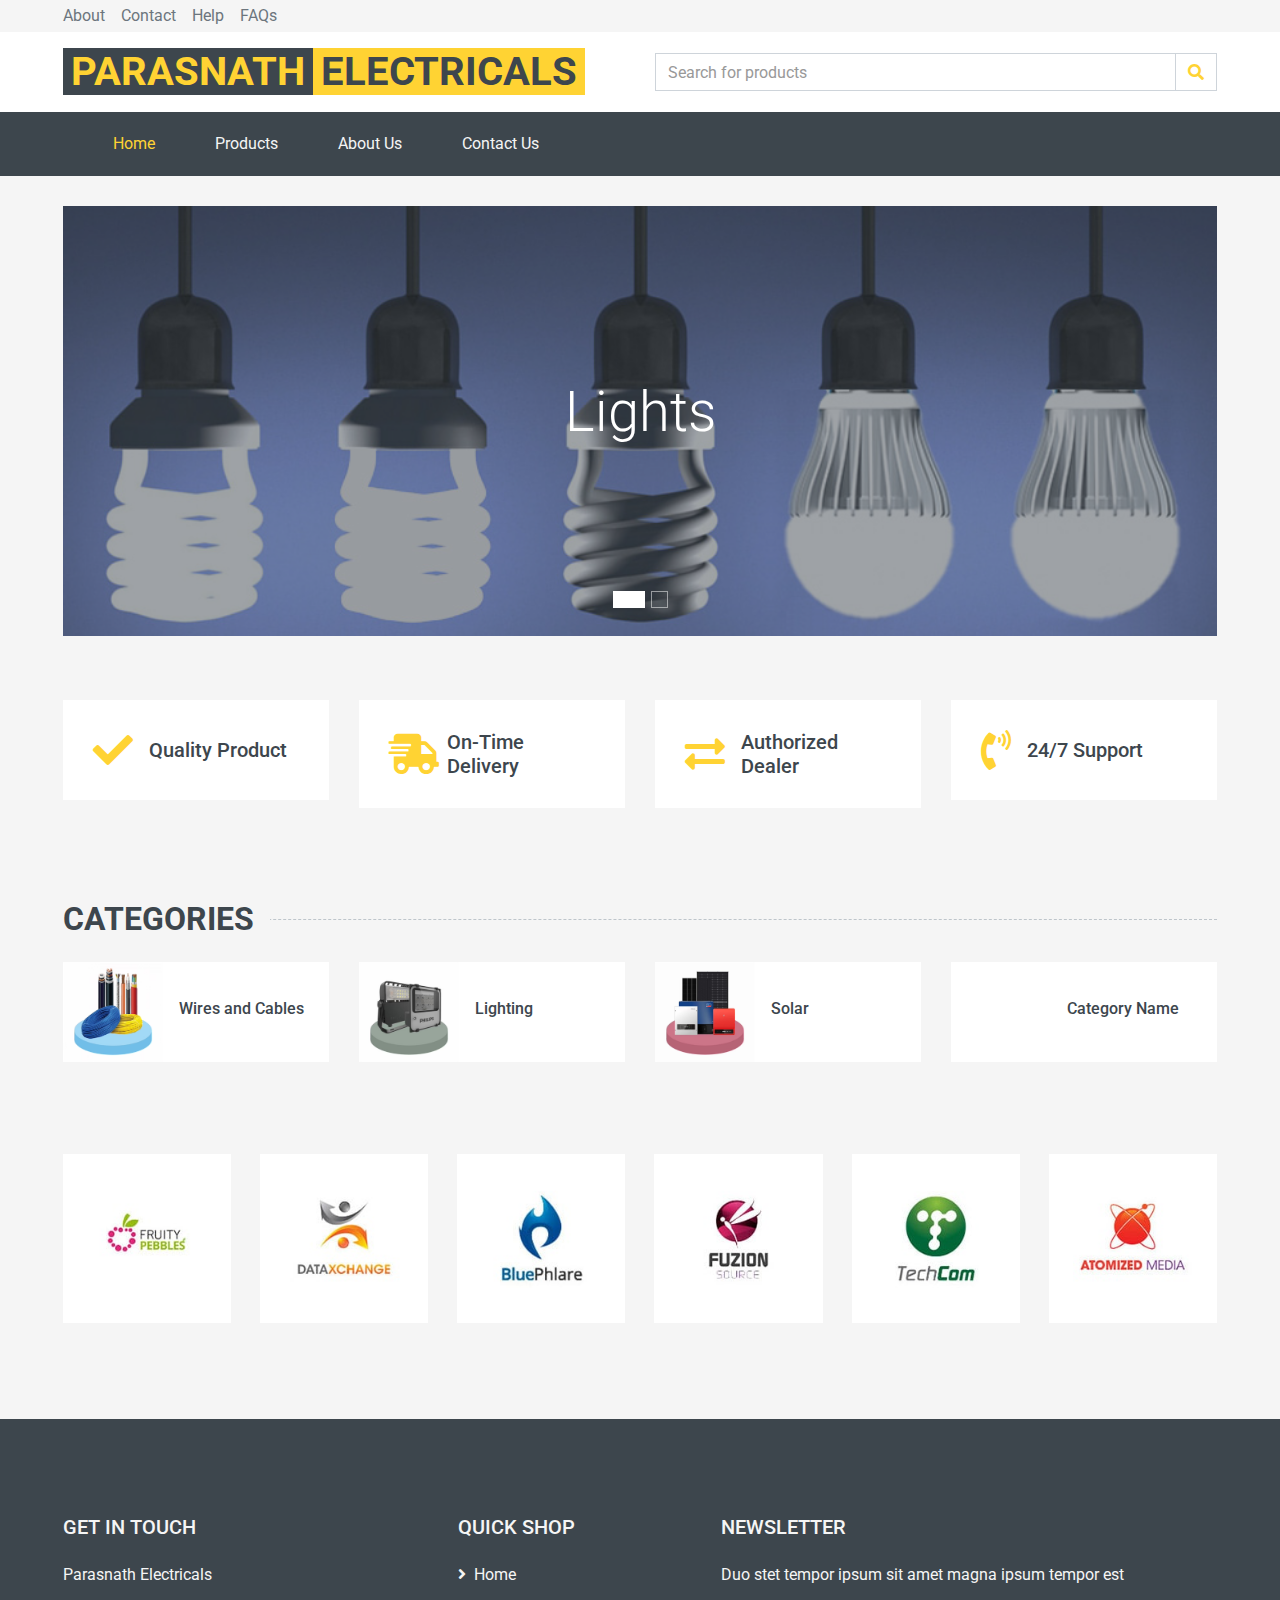
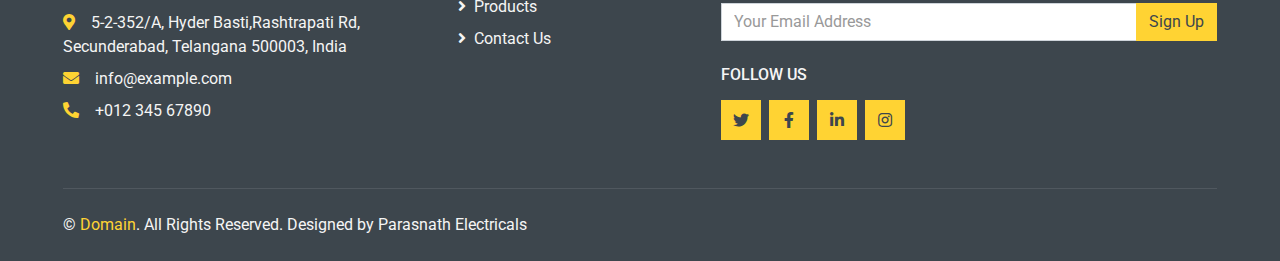
==== index.html @ a68b4e2e "Model Website" ====
<!DOCTYPE html>
<html lang="en">

<head>
    <meta charset="utf-8">
    <title>PARASNATH EECTRICALS</title>
    <meta content="width=device-width, initial-scale=1.0" name="viewport">
    

    <!-- Favicon -->
    <link href="img/favicon.ico" rel="icon">

    <!-- Google Web Fonts -->
    <link rel="preconnect" href="https://fonts.gstatic.com">
    <link href="https://fonts.googleapis.com/css2?family=Roboto:wght@400;500;700&display=swap" rel="stylesheet">  

    <!-- Font Awesome -->
    <link href="https://cdnjs.cloudflare.com/ajax/libs/font-awesome/5.10.0/css/all.min.css" rel="stylesheet">

    <!-- Libraries Stylesheet -->
    <link href="lib/animate/animate.min.css" rel="stylesheet">
    <link href="lib/owlcarousel/assets/owl.carousel.min.css" rel="stylesheet">

    <!-- Customized Bootstrap Stylesheet -->
    <link href="css/style.css" rel="stylesheet">
</head>

<body>
    <!-- Topbar Start -->
    <div class="container-fluid">
        <div class="row bg-secondary py-1 px-xl-5">
            <div class="col-lg-6 d-none d-lg-block">
                <div class="d-inline-flex align-items-center h-100">
                    <a class="text-body mr-3" href="">About</a>
                    <a class="text-body mr-3" href="">Contact</a>
                    <a class="text-body mr-3" href="">Help</a>
                    <a class="text-body mr-3" href="">FAQs</a>
                </div>
            </div>
           <!--  <div class="col-lg-6 text-center text-lg-right">
                <div class="d-inline-flex align-items-center">
                    <div class="btn-group">
                        <button type="button" class="btn btn-sm btn-light dropdown-toggle" data-toggle="dropdown">My Account</button>
                        <div class="dropdown-menu dropdown-menu-right">
                            <button class="dropdown-item" type="button">Sign in</button>
                            <button class="dropdown-item" type="button">Sign up</button>
                        </div>
                    </div>
                    <div class="btn-group mx-2">
                        <button type="button" class="btn btn-sm btn-light dropdown-toggle" data-toggle="dropdown">USD</button>
                        <div class="dropdown-menu dropdown-menu-right">
                            <button class="dropdown-item" type="button">EUR</button>
                            <button class="dropdown-item" type="button">GBP</button>
                            <button class="dropdown-item" type="button">CAD</button>
                        </div>
                    </div>
                    <div class="btn-group">
                        <button type="button" class="btn btn-sm btn-light dropdown-toggle" data-toggle="dropdown">EN</button>
                        <div class="dropdown-menu dropdown-menu-right">
                            <button class="dropdown-item" type="button">FR</button>
                            <button class="dropdown-item" type="button">AR</button>
                            <button class="dropdown-item" type="button">RU</button>
                        </div>
                    </div>
                </div>
                <div class="d-inline-flex align-items-center d-block d-lg-none">
                    <a href="" class="btn px-0 ml-2">
                        <i class="fas fa-heart text-dark"></i>
                        <span class="badge text-dark border border-dark rounded-circle" style="padding-bottom: 2px;">0</span>
                    </a>
                    <a href="" class="btn px-0 ml-2">
                        <i class="fas fa-shopping-cart text-dark"></i>
                        <span class="badge text-dark border border-dark rounded-circle" style="padding-bottom: 2px;">0</span>
                    </a>
                </div>
            </div> -->
        </div> 
        <div class="row align-items-center bg-light py-3 px-xl-5 d-none d-lg-flex">
            <div class="col-lg-6">
                <a href="" class="text-decoration-none">
                    <span class="h1 text-uppercase text-primary bg-dark px-2">PARASNATH</span>
                    <span class="h1 text-uppercase text-dark bg-primary px-2 ml-n1">ELECTRICALS</span>
                </a>
            </div>
            <div class="col-lg-6 col-6 text-left">
                <form action="">
                    <div class="input-group">
                        <input type="text" class="form-control" placeholder="Search for products">
                        <div class="input-group-append">
                            <span class="input-group-text bg-transparent text-primary">
                                <i class="fa fa-search"></i>
                            </span>
                        </div>
                    </div>
                </form>
            </div>
            <!-- <div class="col-lg-4 col-6 text-right">
                <p class="m-0" >Conatct US</p>
                <h5 class="m-0">+(91) 9999999999</h5>
            </div> -->
        </div>
    </div>
    <!-- Topbar End -->


    <!-- Navbar Start -->
    <div class="container-fluid bg-dark mb-30">
        <div class="row px-xl-5">
            <div class="col-lg-9">
                <nav class="navbar navbar-expand-lg bg-dark navbar-dark py-3 py-lg-0 px-0">
                    <a href="" class="text-decoration-none d-block d-lg-none">
                        <span class="h1 text-uppercase text-dark bg-light px-2">Multi</span>
                        <span class="h1 text-uppercase text-light bg-primary px-2 ml-n1">Shop</span>
                    </a>
                    
                    <div class="collapse navbar-collapse justify-content-between" id="navbarCollapse">
                        <div class="navbar-nav mr-auto py-0">
                            <a href="index.html" class="nav-item nav-link active" style="padding-left:50px;">Home</a>
                            <a href="shop.html" class="nav-item nav-link" style="padding-left:50px;">Products</a>
                            <a href="detail.html" class="nav-item nav-link" style="padding-left:50px;">About Us</a>
                            <!-- <div class="nav-item dropdown">
                                <a href="#" class="nav-link dropdown-toggle" data-toggle="dropdown">Pages <i class="fa fa-angle-down mt-1"></i></a>
                                <div class="dropdown-menu bg-primary rounded-0 border-0 m-0">
                                    <a href="cart.html" class="dropdown-item">Shopping Cart</a>
                                    <a href="checkout.html" class="dropdown-item">Checkout</a>
                                </div> -->
                           
                            
                            <a href="contact.html" class="nav-item nav-link" style="padding-left:50px;">Contact Us</a>
                        </div>
                        </div>
                       <!--  <div class="navbar-nav ml-auto py-0 d-none d-lg-block">
                            <a href="" class="btn px-0">
                                <i class="fas fa-heart text-primary"></i>
                                <span class="badge text-secondary border border-secondary rounded-circle" style="padding-bottom: 2px;">0</span>
                            </a>
                            <a href="" class="btn px-0 ml-3">
                                <i class="fas fa-shopping-cart text-primary"></i>
                                <span class="badge text-secondary border border-secondary rounded-circle" style="padding-bottom: 2px;">0</span>
                            </a>
                        </div> -->
                    </div>
                </nav>
            </div>
        </div>
    </div>
    <!-- Navbar End -->


    <!-- Carousel Start -->
    <div class="container-fluid mb-3">
        <div class="row px-xl-5">
            <div class="col-lg-12">
                <div id="header-carousel" class="carousel slide carousel-fade mb-30 mb-lg-0" data-ride="carousel">
                    <ol class="carousel-indicators">
                        <li data-target="#header-carousel" data-slide-to="0" class="active"></li>
                        <li data-target="#header-carousel" data-slide-to="1"></li>
                        <!-- <li data-target="#header-carousel" data-slide-to="2"></li> -->
                    </ol>
                    <div class="carousel-inner">
                        <div class="carousel-item position-relative active" style="height: 430px;">
                            <img class="position-absolute w-100 h-100" src="img/carousel-1.jpg" style="object-fit: cover;">
                            <div class="carousel-caption d-flex flex-column align-items-center justify-content-center">
                                <div class="p-3" style="max-width: 700px;">
                                    <h1 class="display-4 text-white mb-3 animate__animated animate__fadeInDown">Lights</h1>
                                </div>
                            </div>
                        </div>
                        <div class="carousel-item position-relative" style="height: 430px;">
                            <img class="position-absolute w-100 h-100" src="img/carousel-2.png" style="object-fit:fill;">
                            <div class="carousel-caption d-flex flex-column align-items-center justify-content-center">
                                <div class="p-3" style="max-width: 700px;">
                                    <h1 class="display-4 text-white mb-3 animate__animated animate__fadeInDown">POLYCAB</h1>
                                  </div>
                            </div>
                        </div>
                        <!-- <div class="carousel-item position-relative" style="height: 430px;">
                            <img class="position-absolute w-100 h-100" src="img/carousel-3.jpg" style="object-fit: cover;">
                            <div class="carousel-caption d-flex flex-column align-items-center justify-content-center">
                                <div class="p-3" style="max-width: 700px;">
                                    <h1 class="display-4 text-white mb-3 animate__animated animate__fadeInDown">Kids Fashion</h1>
                                 </div>
                            </div>
                        </div> -->
                    </div>
                </div>
            </div>
            <!-- <div class="col-lg-4">
                <div class="product-offer mb-30" style="height: 200px;">
                    <img class="img-fluid" src="img/offer-1.jpg" alt="">
                    <div class="offer-text">
                        <h6 class="text-white text-uppercase">Save 20%</h6>
                        <h3 class="text-white mb-3">Special Offer</h3>
                        <a href="" class="btn btn-primary">Shop Now</a>
                    </div>
                </div>
                <div class="product-offer mb-30" style="height: 200px;">
                    <img class="img-fluid" src="img/offer-2.jpg" alt="">
                    <div class="offer-text">
                        <h6 class="text-white text-uppercase">Save 20%</h6>
                        <h3 class="text-white mb-3">Special Offer</h3>
                        <a href="" class="btn btn-primary">Shop Now</a>
                    </div>
                </div>
            </div> -->
        </div>
    </div>
    <!-- Carousel End -->


    <!-- Featured Start -->
    <div class="container-fluid pt-5">
        <div class="row px-xl-5 pb-3">
            <div class="col-lg-3 col-md-6 col-sm-12 pb-1">
                <div class="d-flex align-items-center bg-light mb-4" style="padding: 30px;">
                    <h1 class="fa fa-check text-primary m-0 mr-3"></h1>
                    <h5 class="font-weight-semi-bold m-0">Quality Product</h5>
                </div>
            </div>
            <div class="col-lg-3 col-md-6 col-sm-12 pb-1">
                <div class="d-flex align-items-center bg-light mb-4" style="padding: 30px;">
                    <h1 class="fa fa-shipping-fast text-primary m-0 mr-2"></h1>
                    <h5 class="font-weight-semi-bold m-0">On-Time Delivery</h5>
                </div>
            </div>
            <div class="col-lg-3 col-md-6 col-sm-12 pb-1">
                <div class="d-flex align-items-center bg-light mb-4" style="padding: 30px;">
                    <h1 class="fas fa-exchange-alt text-primary m-0 mr-3"></h1>
                    <h5 class="font-weight-semi-bold m-0">Authorized Dealer</h5>
                </div>
            </div>
            <div class="col-lg-3 col-md-6 col-sm-12 pb-1">
                <div class="d-flex align-items-center bg-light mb-4" style="padding: 30px;">
                    <h1 class="fa fa-phone-volume text-primary m-0 mr-3"></h1>
                    <h5 class="font-weight-semi-bold m-0">24/7 Support</h5>
                </div>
            </div>
        </div>
    </div>
    <!-- Featured End -->


    <!-- Categories Start -->
    <div class="container-fluid pt-5">
        <h2 class="section-title position-relative text-uppercase mx-xl-5 mb-4"><span class="bg-secondary pr-3">Categories</span></h2>
        <div class="row px-xl-5 pb-3">
            <div class="col-lg-3 col-md-4 col-sm-6 pb-1">
                <a class="text-decoration-none" href="">
                    <div class="cat-item d-flex align-items-center mb-4">
                        <div class="overflow-hidden" style="width: 100px; height: 100px;">
                            <img class="img-fluid" src="img/Wires_Cables.jpg" alt="">
                        </div>
                        <div class="flex-fill pl-3">
                            <h6>Wires and Cables</h6>
                            <!-- <small class="text-body">100 Products</small> -->
                        </div>
                    </div>
                </a>
            </div>
            <div class="col-lg-3 col-md-4 col-sm-6 pb-1">
                <a class="text-decoration-none" href="">
                    <div class="cat-item img-zoom d-flex align-items-center mb-4">
                        <div class="overflow-hidden" style="width: 100px; height: 100px;">
                            <img class="img-fluid" src="img/Lighting.jpg" alt="">
                        </div>
                        <div class="flex-fill pl-3">
                            <h6>Lighting</h6>
                            <!-- <small class="text-body">100 Products</small> -->
                        </div>
                    </div>
                </a>
            </div>
            <div class="col-lg-3 col-md-4 col-sm-6 pb-1">
                <a class="text-decoration-none" href="">
                    <div class="cat-item img-zoom d-flex align-items-center mb-4">
                        <div class="overflow-hidden" style="width: 100px; height: 100px;">
                            <img class="img-fluid" src="img/Solar.jpg" alt="">
                        </div>
                        <div class="flex-fill pl-3">
                            <h6>Solar</h6>
                            <!-- <small class="text-body">100 Products</small> -->
                        </div>
                    </div>
                </a>
            </div>
            <div class="col-lg-3 col-md-4 col-sm-6 pb-1">
                <a class="text-decoration-none" href="">
                    <div class="cat-item img-zoom d-flex align-items-center mb-4">
                        <div class="overflow-hidden" style="width: 100px; height: 100px;">
                            <img class="img-fluid" src="img/cat-45.jpg" alt="">
                        </div>
                        <div class="flex-fill pl-3">
                            <h6>Category Name</h6>
                            <!-- <small class="text-body">100 Products</small> -->
                        </div>
                    </div>
                </a>
            </div>
            <!-- 
            <div class="col-lg-3 col-md-4 col-sm-6 pb-1">
                <a class="text-decoration-none" href="">
                    <div class="cat-item img-zoom d-flex align-items-center mb-4">
                        <div class="overflow-hidden" style="width: 100px; height: 100px;">
                            <img class="img-fluid" src="img/cat-4.jpg" alt="">
                        </div>
                        <div class="flex-fill pl-3">
                            <h6>Category Name</h6>
                            <small class="text-body">100 Products</small>
                        </div>
                    </div>
                </a>
            </div>
            <div class="col-lg-3 col-md-4 col-sm-6 pb-1">
                <a class="text-decoration-none" href="">
                    <div class="cat-item img-zoom d-flex align-items-center mb-4">
                        <div class="overflow-hidden" style="width: 100px; height: 100px;">
                            <img class="img-fluid" src="img/cat-3.jpg" alt="">
                        </div>
                        <div class="flex-fill pl-3">
                            <h6>Category Name</h6>
                            <small class="text-body">100 Products</small>
                        </div>
                    </div>
                </a>
            </div>
            <div class="col-lg-3 col-md-4 col-sm-6 pb-1">
                <a class="text-decoration-none" href="">
                    <div class="cat-item img-zoom d-flex align-items-center mb-4">
                        <div class="overflow-hidden" style="width: 100px; height: 100px;">
                            <img class="img-fluid" src="img/cat-2.jpg" alt="">
                        </div>
                        <div class="flex-fill pl-3">
                            <h6>Category Name</h6>
                            <small class="text-body">100 Products</small>
                        </div>
                    </div>
                </a>
            </div>
            <div class="col-lg-3 col-md-4 col-sm-6 pb-1">
                <a class="text-decoration-none" href="">
                    <div class="cat-item img-zoom d-flex align-items-center mb-4">
                        <div class="overflow-hidden" style="width: 100px; height: 100px;">
                            <img class="img-fluid" src="img/cat-1.jpg" alt="">
                        </div>
                        <div class="flex-fill pl-3">
                            <h6>Category Name</h6>
                            <small class="text-body">100 Products</small>
                        </div>
                    </div>
                </a>
            </div>
            <div class="col-lg-3 col-md-4 col-sm-6 pb-1">
                <a class="text-decoration-none" href="">
                    <div class="cat-item img-zoom d-flex align-items-center mb-4">
                        <div class="overflow-hidden" style="width: 100px; height: 100px;">
                            <img class="img-fluid" src="img/cat-2.jpg" alt="">
                        </div>
                        <div class="flex-fill pl-3">
                            <h6>Category Name</h6>
                            <small class="text-body">100 Products</small>
                        </div>
                    </div>
                </a>
            </div>
            <div class="col-lg-3 col-md-4 col-sm-6 pb-1">
                <a class="text-decoration-none" href="">
                    <div class="cat-item img-zoom d-flex align-items-center mb-4">
                        <div class="overflow-hidden" style="width: 100px; height: 100px;">
                            <img class="img-fluid" src="img/cat-1.jpg" alt="">
                        </div>
                        <div class="flex-fill pl-3">
                            <h6>Category Name</h6>
                            <small class="text-body">100 Products</small>
                        </div>
                    </div>
                </a>
            </div>
            <div class="col-lg-3 col-md-4 col-sm-6 pb-1">
                <a class="text-decoration-none" href="">
                    <div class="cat-item img-zoom d-flex align-items-center mb-4">
                        <div class="overflow-hidden" style="width: 100px; height: 100px;">
                            <img class="img-fluid" src="img/cat-4.jpg" alt="">
                        </div>
                        <div class="flex-fill pl-3">
                            <h6>Category Name</h6>
                            <small class="text-body">100 Products</small>
                        </div>
                    </div>
                </a>
            </div>
            <div class="col-lg-3 col-md-4 col-sm-6 pb-1">
                <a class="text-decoration-none" href="">
                    <div class="cat-item img-zoom d-flex align-items-center mb-4">
                        <div class="overflow-hidden" style="width: 100px; height: 100px;">
                            <img class="img-fluid" src="img/cat-3.jpg" alt="">
                        </div>
                        <div class="flex-fill pl-3">
                            <h6>Category Name</h6>
                            <small class="text-body">100 Products</small>
                        </div>
                    </div>
                </a>
            </div> -->
        </div>
    </div>
    <!-- Categories End -->

    <!-- Vendor Start -->
    <div class="container-fluid py-5">
        <div class="row px-xl-5">
            <div class="col">
                <div class="owl-carousel vendor-carousel">
                    <div class="bg-light p-4">
                        <img src="img/vendor-1.jpg" alt="">
                    </div>
                    <div class="bg-light p-4">
                        <img src="img/vendor-2.jpg" alt="">
                    </div>
                    <div class="bg-light p-4">
                        <img src="img/vendor-3.jpg" alt="">
                    </div>
                    <div class="bg-light p-4">
                        <img src="img/vendor-4.jpg" alt="">
                    </div>
                    <div class="bg-light p-4">
                        <img src="img/vendor-5.jpg" alt="">
                    </div>
                    <div class="bg-light p-4">
                        <img src="img/vendor-6.jpg" alt="">
                    </div>
                    <div class="bg-light p-4">
                        <img src="img/vendor-7.jpg" alt="">
                    </div>
                    <div class="bg-light p-4">
                        <img src="img/vendor-8.jpg" alt="">
                    </div>
                </div>
            </div>
        </div>
    </div>
    <!-- Vendor End -->


    <!-- Footer Start -->
    <div class="container-fluid bg-dark text-secondary mt-5 pt-5">
        <div class="row px-xl-5 pt-5">
            <div class="col-lg-4 col-md-12 mb-5 pr-3 pr-xl-5">
                <h5 class="text-secondary text-uppercase mb-4">Get In Touch</h5>
                <p class="mb-4">Parasnath Electricals</p>
                <p class="mb-2"><i class="fa fa-map-marker-alt text-primary mr-3"></i>5-2-352/A, Hyder Basti,Rashtrapati Rd, Secunderabad, Telangana 500003, India</p>
                <p class="mb-2"><i class="fa fa-envelope text-primary mr-3"></i>info@example.com</p>
                <p class="mb-0"><i class="fa fa-phone-alt text-primary mr-3"></i>+012 345 67890</p>
            </div>
            <div class="col-lg-8 col-md-12">
                <div class="row">
                    <div class="col-md-4 mb-5">
                        <h5 class="text-secondary text-uppercase mb-4">Quick Shop</h5>
                        <div class="d-flex flex-column justify-content-start">
                            <a class="text-secondary mb-2" href="#"><i class="fa fa-angle-right mr-2"></i>Home</a>
                            <a class="text-secondary mb-2" href="#"><i class="fa fa-angle-right mr-2"></i>Products</a>
                            <a class="text-secondary" href="#"><i class="fa fa-angle-right mr-2"></i>Contact Us</a>
                        </div>
                    </div>
                    
                    <div class="col-md-8 mb-5">
                        <h5 class="text-secondary text-uppercase mb-4">Newsletter</h5>
                        <p>Duo stet tempor ipsum sit amet magna ipsum tempor est</p>
                        <form action="">
                            <div class="input-group">
                                <input type="text" class="form-control" placeholder="Your Email Address">
                                <div class="input-group-append">
                                    <button class="btn btn-primary">Sign Up</button>
                                </div>
                            </div>
                        </form>
                        <h6 class="text-secondary text-uppercase mt-4 mb-3">Follow Us</h6>
                        <div class="d-flex">
                            <a class="btn btn-primary btn-square mr-2" href="#"><i class="fab fa-twitter"></i></a>
                            <a class="btn btn-primary btn-square mr-2" href="#"><i class="fab fa-facebook-f"></i></a>
                            <a class="btn btn-primary btn-square mr-2" href="#"><i class="fab fa-linkedin-in"></i></a>
                            <a class="btn btn-primary btn-square" href="#"><i class="fab fa-instagram"></i></a>
                        </div>
                    </div>
                </div>
            </div>
        </div>
        <div class="row border-top mx-xl-5 py-4" style="border-color: rgba(256, 256, 256, .1) !important;">
            <div class="col-md-6 px-xl-0">
                <p class="mb-md-0 text-center text-md-left text-secondary">
                    &copy; <a class="text-primary" href="#">Domain</a>. All Rights Reserved. Designed
                    by Parasnath Electricals</a>
                </p>
            </div>
          
        </div>
    </div>
    
    <!-- Footer End -->


    <!-- Back to Top -->
    <a href="#" class="btn btn-primary back-to-top"><i class="fa fa-angle-double-up"></i></a>


    <!-- JavaScript Libraries -->
    <script src="https://code.jquery.com/jquery-3.4.1.min.js"></script>
    <script src="https://stackpath.bootstrapcdn.com/bootstrap/4.4.1/js/bootstrap.bundle.min.js"></script>
    <script src="lib/easing/easing.min.js"></script>
    <script src="lib/owlcarousel/owl.carousel.min.js"></script>

    <!-- Contact Javascript File -->
    <script src="mail/jqBootstrapValidation.min.js"></script>
    <script src="mail/contact.js"></script>

    <!-- Template Javascript -->
    <script src="js/main.js"></script>
</body>

</html>
---- css/style.css ----
/******* Bootstrap Theming ********/
/*!
 * Bootstrap v4.5.3 (https://getbootstrap.com/)
 * Copyright 2011-2020 The Bootstrap Authors
 * Copyright 2011-2020 Twitter, Inc.
 * Licensed under MIT (https://github.com/twbs/bootstrap/blob/main/LICENSE)
 */
:root {
  --blue: #007bff;
  --indigo: #6610f2;
  --purple: #6f42c1;
  --pink: #e83e8c;
  --red: #dc3545;
  --orange: #fd7e14;
  --yellow: #ffc107;
  --green: #28a745;
  --teal: #20c997;
  --cyan: #17a2b8;
  --white: #fff;
  --gray: #6c757d;
  --gray-dark: #343a40;
  --primary: #FFD333;
  --secondary: #F5F5F5;
  --success: #28a745;
  --info: #17a2b8;
  --warning: #ffc107;
  --danger: #dc3545;
  --light: #FFFFFF;
  --dark: #3D464D;
  --breakpoint-xs: 0;
  --breakpoint-sm: 576px;
  --breakpoint-md: 768px;
  --breakpoint-lg: 992px;
  --breakpoint-xl: 1200px;
  --font-family-sans-serif: "Roboto", sans-serif;
  --font-family-monospace: SFMono-Regular, Menlo, Monaco, Consolas, "Liberation Mono", "Courier New", monospace;
}

*,
*::before,
*::after {
  box-sizing: border-box;
}

html {
  font-family: sans-serif;
  line-height: 1.15;
  -webkit-text-size-adjust: 100%;
  -webkit-tap-highlight-color: rgba(0, 0, 0, 0);
}

article, aside, figcaption, figure, footer, header, hgroup, main, nav, section {
  display: block;
}

body {
  margin: 0;
  font-family: "Roboto", sans-serif;
  font-size: 1rem;
  font-weight: 400;
  line-height: 1.5;
  color: #6C757D;
  text-align: left;
  background-color: #F5F5F5;
}

[tabindex="-1"]:focus:not(:focus-visible) {
  outline: 0 !important;
}

hr {
  box-sizing: content-box;
  height: 0;
  overflow: visible;
}

h1, h2, h3, h4, h5, h6 {
  margin-top: 0;
  margin-bottom: 0.5rem;
}

p {
  margin-top: 0;
  margin-bottom: 1rem;
}

abbr[title],
abbr[data-original-title] {
  text-decoration: underline;
  text-decoration: underline dotted;
  cursor: help;
  border-bottom: 0;
  text-decoration-skip-ink: none;
}

address {
  margin-bottom: 1rem;
  font-style: normal;
  line-height: inherit;
}

ol,
ul,
dl {
  margin-top: 0;
  margin-bottom: 1rem;
}

ol ol,
ul ul,
ol ul,
ul ol {
  margin-bottom: 0;
}

dt {
  font-weight: 700;
}

dd {
  margin-bottom: .5rem;
  margin-left: 0;
}

blockquote {
  margin: 0 0 1rem;
}

b,
strong {
  font-weight: bolder;
}

small {
  font-size: 80%;
}

sub,
sup {
  position: relative;
  font-size: 75%;
  line-height: 0;
  vertical-align: baseline;
}

sub {
  bottom: -.25em;
}

sup {
  top: -.5em;
}

a {
  color: #FFD333;
  text-decoration: none;
  background-color: transparent;
}

a:hover {
  color: #e6b400;
  text-decoration: underline;
}

a:not([href]):not([class]) {
  color: inherit;
  text-decoration: none;
}

a:not([href]):not([class]):hover {
  color: inherit;
  text-decoration: none;
}

pre,
code,
kbd,
samp {
  font-family: SFMono-Regular, Menlo, Monaco, Consolas, "Liberation Mono", "Courier New", monospace;
  font-size: 1em;
}

pre {
  margin-top: 0;
  margin-bottom: 1rem;
  overflow: auto;
  -ms-overflow-style: scrollbar;
}

figure {
  margin: 0 0 1rem;
}

img {
  vertical-align: middle;
  border-style: none;
}

svg {
  overflow: hidden;
  vertical-align: middle;
}

table {
  border-collapse: collapse;
}

caption {
  padding-top: 0.75rem;
  padding-bottom: 0.75rem;
  color: #6c757d;
  text-align: left;
  caption-side: bottom;
}

th {
  text-align: inherit;
  text-align: -webkit-match-parent;
}

label {
  display: inline-block;
  margin-bottom: 0.5rem;
}

button {
  border-radius: 0;
}

button:focus {
  outline: 1px dotted;
  outline: 5px auto -webkit-focus-ring-color;
}

input,
button,
select,
optgroup,
textarea {
  margin: 0;
  font-family: inherit;
  font-size: inherit;
  line-height: inherit;
}

button,
input {
  overflow: visible;
}

button,
select {
  text-transform: none;
}

[role="button"] {
  cursor: pointer;
}

select {
  word-wrap: normal;
}

button,
[type="button"],
[type="reset"],
[type="submit"] {
  -webkit-appearance: button;
}

button:not(:disabled),
[type="button"]:not(:disabled),
[type="reset"]:not(:disabled),
[type="submit"]:not(:disabled) {
  cursor: pointer;
}

button::-moz-focus-inner,
[type="button"]::-moz-focus-inner,
[type="reset"]::-moz-focus-inner,
[type="submit"]::-moz-focus-inner {
  padding: 0;
  border-style: none;
}

input[type="radio"],
input[type="checkbox"] {
  box-sizing: border-box;
  padding: 0;
}

textarea {
  overflow: auto;
  resize: vertical;
}

fieldset {
  min-width: 0;
  padding: 0;
  margin: 0;
  border: 0;
}

legend {
  display: block;
  width: 100%;
  max-width: 100%;
  padding: 0;
  margin-bottom: .5rem;
  font-size: 1.5rem;
  line-height: inherit;
  color: inherit;
  white-space: normal;
}

@media (max-width: 1200px) {
  legend {
    font-size: calc(1.275rem + 0.3vw) ;
  }
}

progress {
  vertical-align: baseline;
}

[type="number"]::-webkit-inner-spin-button,
[type="number"]::-webkit-outer-spin-button {
  height: auto;
}

[type="search"] {
  outline-offset: -2px;
  -webkit-appearance: none;
}

[type="search"]::-webkit-search-decoration {
  -webkit-appearance: none;
}

::-webkit-file-upload-button {
  font: inherit;
  -webkit-appearance: button;
}

output {
  display: inline-block;
}

summary {
  display: list-item;
  cursor: pointer;
}

template {
  display: none;
}

[hidden] {
  display: none !important;
}

h1, h2, h3, h4, h5, h6,
.h1, .h2, .h3, .h4, .h5, .h6 {
  margin-bottom: 0.5rem;
  font-weight: 500;
  line-height: 1.2;
  color: #3D464D;
}

h1, .h1 {
  font-size: 2.5rem;
}

@media (max-width: 1200px) {
  h1, .h1 {
    font-size: calc(1.375rem + 1.5vw) ;
  }
}

h2, .h2 {
  font-size: 2rem;
}

@media (max-width: 1200px) {
  h2, .h2 {
    font-size: calc(1.325rem + 0.9vw) ;
  }
}

h3, .h3 {
  font-size: 1.75rem;
}

@media (max-width: 1200px) {
  h3, .h3 {
    font-size: calc(1.3rem + 0.6vw) ;
  }
}

h4, .h4 {
  font-size: 1.5rem;
}

@media (max-width: 1200px) {
  h4, .h4 {
    font-size: calc(1.275rem + 0.3vw) ;
  }
}

h5, .h5 {
  font-size: 1.25rem;
}

h6, .h6 {
  font-size: 1rem;
}

.lead {
  font-size: 1.25rem;
  font-weight: 300;
}

.display-1 {
  font-size: 6rem;
  font-weight: 300;
  line-height: 1.2;
}

@media (max-width: 1200px) {
  .display-1 {
    font-size: calc(1.725rem + 5.7vw) ;
  }
}

.display-2 {
  font-size: 5.5rem;
  font-weight: 300;
  line-height: 1.2;
}

@media (max-width: 1200px) {
  .display-2 {
    font-size: calc(1.675rem + 5.1vw) ;
  }
}

.display-3 {
  font-size: 4.5rem;
  font-weight: 300;
  line-height: 1.2;
}

@media (max-width: 1200px) {
  .display-3 {
    font-size: calc(1.575rem + 3.9vw) ;
  }
}

.display-4 {
  font-size: 3.5rem;
  font-weight: 300;
  line-height: 1.2;
}

@media (max-width: 1200px) {
  .display-4 {
    font-size: calc(1.475rem + 2.7vw) ;
  }
}

hr {
  margin-top: 1rem;
  margin-bottom: 1rem;
  border: 0;
  border-top: 1px solid rgba(0, 0, 0, 0.1);
}

small,
.small {
  font-size: 80%;
  font-weight: 400;
}

mark,
.mark {
  padding: 0.2em;
  background-color: #fcf8e3;
}

.list-unstyled {
  padding-left: 0;
  list-style: none;
}

.list-inline {
  padding-left: 0;
  list-style: none;
}

.list-inline-item {
  display: inline-block;
}

.list-inline-item:not(:last-child) {
  margin-right: 0.5rem;
}

.initialism {
  font-size: 90%;
  text-transform: uppercase;
}

.blockquote {
  margin-bottom: 1rem;
  font-size: 1.25rem;
}

.blockquote-footer {
  display: block;
  font-size: 80%;
  color: #6c757d;
}

.blockquote-footer::before {
  content: "\2014\00A0";
}

.img-fluid {
  max-width: 100%;
  height: auto;
}

.img-thumbnail {
  padding: 0.25rem;
  background-color: #F5F5F5;
  border: 1px solid #dee2e6;
  max-width: 100%;
  height: auto;
}

.figure {
  display: inline-block;
}

.figure-img {
  margin-bottom: 0.5rem;
  line-height: 1;
}

.figure-caption {
  font-size: 90%;
  color: #6c757d;
}

code {
  font-size: 87.5%;
  color: #e83e8c;
  word-wrap: break-word;
}

a > code {
  color: inherit;
}

kbd {
  padding: 0.2rem 0.4rem;
  font-size: 87.5%;
  color: #fff;
  background-color: #212529;
}

kbd kbd {
  padding: 0;
  font-size: 100%;
  font-weight: 700;
}

pre {
  display: block;
  font-size: 87.5%;
  color: #212529;
}

pre code {
  font-size: inherit;
  color: inherit;
  word-break: normal;
}

.pre-scrollable {
  max-height: 340px;
  overflow-y: scroll;
}

.container,
.container-fluid,
.container-sm,
.container-md,
.container-lg,
.container-xl {
  width: 100%;
  padding-right: 15px;
  padding-left: 15px;
  margin-right: auto;
  margin-left: auto;
}

@media (min-width: 576px) {
  .container, .container-sm {
    max-width: 540px;
  }
}

@media (min-width: 768px) {
  .container, .container-sm, .container-md {
    max-width: 720px;
  }
}

@media (min-width: 992px) {
  .container, .container-sm, .container-md, .container-lg {
    max-width: 960px;
  }
}

@media (min-width: 1200px) {
  .container, .container-sm, .container-md, .container-lg, .container-xl {
    max-width: 1140px;
  }
}

.row {
  display: flex;
  flex-wrap: wrap;
  margin-right: -15px;
  margin-left: -15px;
}

.no-gutters {
  margin-right: 0;
  margin-left: 0;
}

.no-gutters > .col,
.no-gutters > [class*="col-"] {
  padding-right: 0;
  padding-left: 0;
}

.col-1, .col-2, .col-3, .col-4, .col-5, .col-6, .col-7, .col-8, .col-9, .col-10, .col-11, .col-12, .col,
.col-auto, .col-sm-1, .col-sm-2, .col-sm-3, .col-sm-4, .col-sm-5, .col-sm-6, .col-sm-7, .col-sm-8, .col-sm-9, .col-sm-10, .col-sm-11, .col-sm-12, .col-sm,
.col-sm-auto, .col-md-1, .col-md-2, .col-md-3, .col-md-4, .col-md-5, .col-md-6, .col-md-7, .col-md-8, .col-md-9, .col-md-10, .col-md-11, .col-md-12, .col-md,
.col-md-auto, .col-lg-1, .col-lg-2, .col-lg-3, .col-lg-4, .col-lg-5, .col-lg-6, .col-lg-7, .col-lg-8, .col-lg-9, .col-lg-10, .col-lg-11, .col-lg-12, .col-lg,
.col-lg-auto, .col-xl-1, .col-xl-2, .col-xl-3, .col-xl-4, .col-xl-5, .col-xl-6, .col-xl-7, .col-xl-8, .col-xl-9, .col-xl-10, .col-xl-11, .col-xl-12, .col-xl,
.col-xl-auto {
  position: relative;
  width: 100%;
  padding-right: 15px;
  padding-left: 15px;
}

.col {
  flex-basis: 0;
  flex-grow: 1;
  max-width: 100%;
}

.row-cols-1 > * {
  flex: 0 0 100%;
  max-width: 100%;
}

.row-cols-2 > * {
  flex: 0 0 50%;
  max-width: 50%;
}

.row-cols-3 > * {
  flex: 0 0 33.33333%;
  max-width: 33.33333%;
}

.row-cols-4 > * {
  flex: 0 0 25%;
  max-width: 25%;
}

.row-cols-5 > * {
  flex: 0 0 20%;
  max-width: 20%;
}

.row-cols-6 > * {
  flex: 0 0 16.66667%;
  max-width: 16.66667%;
}

.col-auto {
  flex: 0 0 auto;
  width: auto;
  max-width: 100%;
}

.col-1 {
  flex: 0 0 8.33333%;
  max-width: 8.33333%;
}

.col-2 {
  flex: 0 0 16.66667%;
  max-width: 16.66667%;
}

.col-3 {
  flex: 0 0 25%;
  max-width: 25%;
}

.col-4 {
  flex: 0 0 33.33333%;
  max-width: 33.33333%;
}

.col-5 {
  flex: 0 0 41.66667%;
  max-width: 41.66667%;
}

.col-6 {
  flex: 0 0 50%;
  max-width: 50%;
}

.col-7 {
  flex: 0 0 58.33333%;
  max-width: 58.33333%;
}

.col-8 {
  flex: 0 0 66.66667%;
  max-width: 66.66667%;
}

.col-9 {
  flex: 0 0 75%;
  max-width: 75%;
}

.col-10 {
  flex: 0 0 83.33333%;
  max-width: 83.33333%;
}

.col-11 {
  flex: 0 0 91.66667%;
  max-width: 91.66667%;
}

.col-12 {
  flex: 0 0 100%;
  max-width: 100%;
}

.order-first {
  order: -1;
}

.order-last {
  order: 13;
}

.order-0 {
  order: 0;
}

.order-1 {
  order: 1;
}

.order-2 {
  order: 2;
}

.order-3 {
  order: 3;
}

.order-4 {
  order: 4;
}

.order-5 {
  order: 5;
}

.order-6 {
  order: 6;
}

.order-7 {
  order: 7;
}

.order-8 {
  order: 8;
}

.order-9 {
  order: 9;
}

.order-10 {
  order: 10;
}

.order-11 {
  order: 11;
}

.order-12 {
  order: 12;
}

.offset-1 {
  margin-left: 8.33333%;
}

.offset-2 {
  margin-left: 16.66667%;
}

.offset-3 {
  margin-left: 25%;
}

.offset-4 {
  margin-left: 33.33333%;
}

.offset-5 {
  margin-left: 41.66667%;
}

.offset-6 {
  margin-left: 50%;
}

.offset-7 {
  margin-left: 58.33333%;
}

.offset-8 {
  margin-left: 66.66667%;
}

.offset-9 {
  margin-left: 75%;
}

.offset-10 {
  margin-left: 83.33333%;
}

.offset-11 {
  margin-left: 91.66667%;
}

@media (min-width: 576px) {
  .col-sm {
    flex-basis: 0;
    flex-grow: 1;
    max-width: 100%;
  }
  .row-cols-sm-1 > * {
    flex: 0 0 100%;
    max-width: 100%;
  }
  .row-cols-sm-2 > * {
    flex: 0 0 50%;
    max-width: 50%;
  }
  .row-cols-sm-3 > * {
    flex: 0 0 33.33333%;
    max-width: 33.33333%;
  }
  .row-cols-sm-4 > * {
    flex: 0 0 25%;
    max-width: 25%;
  }
  .row-cols-sm-5 > * {
    flex: 0 0 20%;
    max-width: 20%;
  }
  .row-cols-sm-6 > * {
    flex: 0 0 16.66667%;
    max-width: 16.66667%;
  }
  .col-sm-auto {
    flex: 0 0 auto;
    width: auto;
    max-width: 100%;
  }
  .col-sm-1 {
    flex: 0 0 8.33333%;
    max-width: 8.33333%;
  }
  .col-sm-2 {
    flex: 0 0 16.66667%;
    max-width: 16.66667%;
  }
  .col-sm-3 {
    flex: 0 0 25%;
    max-width: 25%;
  }
  .col-sm-4 {
    flex: 0 0 33.33333%;
    max-width: 33.33333%;
  }
  .col-sm-5 {
    flex: 0 0 41.66667%;
    max-width: 41.66667%;
  }
  .col-sm-6 {
    flex: 0 0 50%;
    max-width: 50%;
  }
  .col-sm-7 {
    flex: 0 0 58.33333%;
    max-width: 58.33333%;
  }
  .col-sm-8 {
    flex: 0 0 66.66667%;
    max-width: 66.66667%;
  }
  .col-sm-9 {
    flex: 0 0 75%;
    max-width: 75%;
  }
  .col-sm-10 {
    flex: 0 0 83.33333%;
    max-width: 83.33333%;
  }
  .col-sm-11 {
    flex: 0 0 91.66667%;
    max-width: 91.66667%;
  }
  .col-sm-12 {
    flex: 0 0 100%;
    max-width: 100%;
  }
  .order-sm-first {
    order: -1;
  }
  .order-sm-last {
    order: 13;
  }
  .order-sm-0 {
    order: 0;
  }
  .order-sm-1 {
    order: 1;
  }
  .order-sm-2 {
    order: 2;
  }
  .order-sm-3 {
    order: 3;
  }
  .order-sm-4 {
    order: 4;
  }
  .order-sm-5 {
    order: 5;
  }
  .order-sm-6 {
    order: 6;
  }
  .order-sm-7 {
    order: 7;
  }
  .order-sm-8 {
    order: 8;
  }
  .order-sm-9 {
    order: 9;
  }
  .order-sm-10 {
    order: 10;
  }
  .order-sm-11 {
    order: 11;
  }
  .order-sm-12 {
    order: 12;
  }
  .offset-sm-0 {
    margin-left: 0;
  }
  .offset-sm-1 {
    margin-left: 8.33333%;
  }
  .offset-sm-2 {
    margin-left: 16.66667%;
  }
  .offset-sm-3 {
    margin-left: 25%;
  }
  .offset-sm-4 {
    margin-left: 33.33333%;
  }
  .offset-sm-5 {
    margin-left: 41.66667%;
  }
  .offset-sm-6 {
    margin-left: 50%;
  }
  .offset-sm-7 {
    margin-left: 58.33333%;
  }
  .offset-sm-8 {
    margin-left: 66.66667%;
  }
  .offset-sm-9 {
    margin-left: 75%;
  }
  .offset-sm-10 {
    margin-left: 83.33333%;
  }
  .offset-sm-11 {
    margin-left: 91.66667%;
  }
}

@media (min-width: 768px) {
  .col-md {
    flex-basis: 0;
    flex-grow: 1;
    max-width: 100%;
  }
  .row-cols-md-1 > * {
    flex: 0 0 100%;
    max-width: 100%;
  }
  .row-cols-md-2 > * {
    flex: 0 0 50%;
    max-width: 50%;
  }
  .row-cols-md-3 > * {
    flex: 0 0 33.33333%;
    max-width: 33.33333%;
  }
  .row-cols-md-4 > * {
    flex: 0 0 25%;
    max-width: 25%;
  }
  .row-cols-md-5 > * {
    flex: 0 0 20%;
    max-width: 20%;
  }
  .row-cols-md-6 > * {
    flex: 0 0 16.66667%;
    max-width: 16.66667%;
  }
  .col-md-auto {
    flex: 0 0 auto;
    width: auto;
    max-width: 100%;
  }
  .col-md-1 {
    flex: 0 0 8.33333%;
    max-width: 8.33333%;
  }
  .col-md-2 {
    flex: 0 0 16.66667%;
    max-width: 16.66667%;
  }
  .col-md-3 {
    flex: 0 0 25%;
    max-width: 25%;
  }
  .col-md-4 {
    flex: 0 0 33.33333%;
    max-width: 33.33333%;
  }
  .col-md-5 {
    flex: 0 0 41.66667%;
    max-width: 41.66667%;
  }
  .col-md-6 {
    flex: 0 0 50%;
    max-width: 50%;
  }
  .col-md-7 {
    flex: 0 0 58.33333%;
    max-width: 58.33333%;
  }
  .col-md-8 {
    flex: 0 0 66.66667%;
    max-width: 66.66667%;
  }
  .col-md-9 {
    flex: 0 0 75%;
    max-width: 75%;
  }
  .col-md-10 {
    flex: 0 0 83.33333%;
    max-width: 83.33333%;
  }
  .col-md-11 {
    flex: 0 0 91.66667%;
    max-width: 91.66667%;
  }
  .col-md-12 {
    flex: 0 0 100%;
    max-width: 100%;
  }
  .order-md-first {
    order: -1;
  }
  .order-md-last {
    order: 13;
  }
  .order-md-0 {
    order: 0;
  }
  .order-md-1 {
    order: 1;
  }
  .order-md-2 {
    order: 2;
  }
  .order-md-3 {
    order: 3;
  }
  .order-md-4 {
    order: 4;
  }
  .order-md-5 {
    order: 5;
  }
  .order-md-6 {
    order: 6;
  }
  .order-md-7 {
    order: 7;
  }
  .order-md-8 {
    order: 8;
  }
  .order-md-9 {
    order: 9;
  }
  .order-md-10 {
    order: 10;
  }
  .order-md-11 {
    order: 11;
  }
  .order-md-12 {
    order: 12;
  }
  .offset-md-0 {
    margin-left: 0;
  }
  .offset-md-1 {
    margin-left: 8.33333%;
  }
  .offset-md-2 {
    margin-left: 16.66667%;
  }
  .offset-md-3 {
    margin-left: 25%;
  }
  .offset-md-4 {
    margin-left: 33.33333%;
  }
  .offset-md-5 {
    margin-left: 41.66667%;
  }
  .offset-md-6 {
    margin-left: 50%;
  }
  .offset-md-7 {
    margin-left: 58.33333%;
  }
  .offset-md-8 {
    margin-left: 66.66667%;
  }
  .offset-md-9 {
    margin-left: 75%;
  }
  .offset-md-10 {
    margin-left: 83.33333%;
  }
  .offset-md-11 {
    margin-left: 91.66667%;
  }
}

@media (min-width: 992px) {
  .col-lg {
    flex-basis: 0;
    flex-grow: 1;
    max-width: 100%;
  }
  .row-cols-lg-1 > * {
    flex: 0 0 100%;
    max-width: 100%;
  }
  .row-cols-lg-2 > * {
    flex: 0 0 50%;
    max-width: 50%;
  }
  .row-cols-lg-3 > * {
    flex: 0 0 33.33333%;
    max-width: 33.33333%;
  }
  .row-cols-lg-4 > * {
    flex: 0 0 25%;
    max-width: 25%;
  }
  .row-cols-lg-5 > * {
    flex: 0 0 20%;
    max-width: 20%;
  }
  .row-cols-lg-6 > * {
    flex: 0 0 16.66667%;
    max-width: 16.66667%;
  }
  .col-lg-auto {
    flex: 0 0 auto;
    width: auto;
    max-width: 100%;
  }
  .col-lg-1 {
    flex: 0 0 8.33333%;
    max-width: 8.33333%;
  }
  .col-lg-2 {
    flex: 0 0 16.66667%;
    max-width: 16.66667%;
  }
  .col-lg-3 {
    flex: 0 0 25%;
    max-width: 25%;
  }
  .col-lg-4 {
    flex: 0 0 33.33333%;
    max-width: 33.33333%;
  }
  .col-lg-5 {
    flex: 0 0 41.66667%;
    max-width: 41.66667%;
  }
  .col-lg-6 {
    flex: 0 0 50%;
    max-width: 50%;
  }
  .col-lg-7 {
    flex: 0 0 58.33333%;
    max-width: 58.33333%;
  }
  .col-lg-8 {
    flex: 0 0 66.66667%;
    max-width: 66.66667%;
  }
  .col-lg-9 {
    flex: 0 0 75%;
    max-width: 75%;
  }
  .col-lg-10 {
    flex: 0 0 83.33333%;
    max-width: 83.33333%;
  }
  .col-lg-11 {
    flex: 0 0 91.66667%;
    max-width: 91.66667%;
  }
  .col-lg-12 {
    flex: 0 0 100%;
    max-width: 100%;
  }
  .order-lg-first {
    order: -1;
  }
  .order-lg-last {
    order: 13;
  }
  .order-lg-0 {
    order: 0;
  }
  .order-lg-1 {
    order: 1;
  }
  .order-lg-2 {
    order: 2;
  }
  .order-lg-3 {
    order: 3;
  }
  .order-lg-4 {
    order: 4;
  }
  .order-lg-5 {
    order: 5;
  }
  .order-lg-6 {
    order: 6;
  }
  .order-lg-7 {
    order: 7;
  }
  .order-lg-8 {
    order: 8;
  }
  .order-lg-9 {
    order: 9;
  }
  .order-lg-10 {
    order: 10;
  }
  .order-lg-11 {
    order: 11;
  }
  .order-lg-12 {
    order: 12;
  }
  .offset-lg-0 {
    margin-left: 0;
  }
  .offset-lg-1 {
    margin-left: 8.33333%;
  }
  .offset-lg-2 {
    margin-left: 16.66667%;
  }
  .offset-lg-3 {
    margin-left: 25%;
  }
  .offset-lg-4 {
    margin-left: 33.33333%;
  }
  .offset-lg-5 {
    margin-left: 41.66667%;
  }
  .offset-lg-6 {
    margin-left: 50%;
  }
  .offset-lg-7 {
    margin-left: 58.33333%;
  }
  .offset-lg-8 {
    margin-left: 66.66667%;
  }
  .offset-lg-9 {
    margin-left: 75%;
  }
  .offset-lg-10 {
    margin-left: 83.33333%;
  }
  .offset-lg-11 {
    margin-left: 91.66667%;
  }
}

@media (min-width: 1200px) {
  .col-xl {
    flex-basis: 0;
    flex-grow: 1;
    max-width: 100%;
  }
  .row-cols-xl-1 > * {
    flex: 0 0 100%;
    max-width: 100%;
  }
  .row-cols-xl-2 > * {
    flex: 0 0 50%;
    max-width: 50%;
  }
  .row-cols-xl-3 > * {
    flex: 0 0 33.33333%;
    max-width: 33.33333%;
  }
  .row-cols-xl-4 > * {
    flex: 0 0 25%;
    max-width: 25%;
  }
  .row-cols-xl-5 > * {
    flex: 0 0 20%;
    max-width: 20%;
  }
  .row-cols-xl-6 > * {
    flex: 0 0 16.66667%;
    max-width: 16.66667%;
  }
  .col-xl-auto {
    flex: 0 0 auto;
    width: auto;
    max-width: 100%;
  }
  .col-xl-1 {
    flex: 0 0 8.33333%;
    max-width: 8.33333%;
  }
  .col-xl-2 {
    flex: 0 0 16.66667%;
    max-width: 16.66667%;
  }
  .col-xl-3 {
    flex: 0 0 25%;
    max-width: 25%;
  }
  .col-xl-4 {
    flex: 0 0 33.33333%;
    max-width: 33.33333%;
  }
  .col-xl-5 {
    flex: 0 0 41.66667%;
    max-width: 41.66667%;
  }
  .col-xl-6 {
    flex: 0 0 50%;
    max-width: 50%;
  }
  .col-xl-7 {
    flex: 0 0 58.33333%;
    max-width: 58.33333%;
  }
  .col-xl-8 {
    flex: 0 0 66.66667%;
    max-width: 66.66667%;
  }
  .col-xl-9 {
    flex: 0 0 75%;
    max-width: 75%;
  }
  .col-xl-10 {
    flex: 0 0 83.33333%;
    max-width: 83.33333%;
  }
  .col-xl-11 {
    flex: 0 0 91.66667%;
    max-width: 91.66667%;
  }
  .col-xl-12 {
    flex: 0 0 100%;
    max-width: 100%;
  }
  .order-xl-first {
    order: -1;
  }
  .order-xl-last {
    order: 13;
  }
  .order-xl-0 {
    order: 0;
  }
  .order-xl-1 {
    order: 1;
  }
  .order-xl-2 {
    order: 2;
  }
  .order-xl-3 {
    order: 3;
  }
  .order-xl-4 {
    order: 4;
  }
  .order-xl-5 {
    order: 5;
  }
  .order-xl-6 {
    order: 6;
  }
  .order-xl-7 {
    order: 7;
  }
  .order-xl-8 {
    order: 8;
  }
  .order-xl-9 {
    order: 9;
  }
  .order-xl-10 {
    order: 10;
  }
  .order-xl-11 {
    order: 11;
  }
  .order-xl-12 {
    order: 12;
  }
  .offset-xl-0 {
    margin-left: 0;
  }
  .offset-xl-1 {
    margin-left: 8.33333%;
  }
  .offset-xl-2 {
    margin-left: 16.66667%;
  }
  .offset-xl-3 {
    margin-left: 25%;
  }
  .offset-xl-4 {
    margin-left: 33.33333%;
  }
  .offset-xl-5 {
    margin-left: 41.66667%;
  }
  .offset-xl-6 {
    margin-left: 50%;
  }
  .offset-xl-7 {
    margin-left: 58.33333%;
  }
  .offset-xl-8 {
    margin-left: 66.66667%;
  }
  .offset-xl-9 {
    margin-left: 75%;
  }
  .offset-xl-10 {
    margin-left: 83.33333%;
  }
  .offset-xl-11 {
    margin-left: 91.66667%;
  }
}

.table {
  width: 100%;
  margin-bottom: 1rem;
  color: #6C757D;
}

.table th,
.table td {
  padding: 0.75rem;
  vertical-align: top;
  border-top: 1px solid #dee2e6;
}

.table thead th {
  vertical-align: bottom;
  border-bottom: 2px solid #dee2e6;
}

.table tbody + tbody {
  border-top: 2px solid #dee2e6;
}

.table-sm th,
.table-sm td {
  padding: 0.3rem;
}

.table-bordered {
  border: 1px solid #dee2e6;
}

.table-bordered th,
.table-bordered td {
  border: 1px solid #dee2e6;
}

.table-bordered thead th,
.table-bordered thead td {
  border-bottom-width: 2px;
}

.table-borderless th,
.table-borderless td,
.table-borderless thead th,
.table-borderless tbody + tbody {
  border: 0;
}

.table-striped tbody tr:nth-of-type(odd) {
  background-color: rgba(0, 0, 0, 0.05);
}

.table-hover tbody tr:hover {
  color: #6C757D;
  background-color: rgba(0, 0, 0, 0.075);
}

.table-primary,
.table-primary > th,
.table-primary > td {
  background-color: #fff3c6;
}

.table-primary th,
.table-primary td,
.table-primary thead th,
.table-primary tbody + tbody {
  border-color: #ffe895;
}

.table-hover .table-primary:hover {
  background-color: #ffeead;
}

.table-hover .table-primary:hover > td,
.table-hover .table-primary:hover > th {
  background-color: #ffeead;
}

.table-secondary,
.table-secondary > th,
.table-secondary > td {
  background-color: #fcfcfc;
}

.table-secondary th,
.table-secondary td,
.table-secondary thead th,
.table-secondary tbody + tbody {
  border-color: #fafafa;
}

.table-hover .table-secondary:hover {
  background-color: #efefef;
}

.table-hover .table-secondary:hover > td,
.table-hover .table-secondary:hover > th {
  background-color: #efefef;
}

.table-success,
.table-success > th,
.table-success > td {
  background-color: #c3e6cb;
}

.table-success th,
.table-success td,
.table-success thead th,
.table-success tbody + tbody {
  border-color: #8fd19e;
}

.table-hover .table-success:hover {
  background-color: #b1dfbb;
}

.table-hover .table-success:hover > td,
.table-hover .table-success:hover > th {
  background-color: #b1dfbb;
}

.table-info,
.table-info > th,
.table-info > td {
  background-color: #bee5eb;
}

.table-info th,
.table-info td,
.table-info thead th,
.table-info tbody + tbody {
  border-color: #86cfda;
}

.table-hover .table-info:hover {
  background-color: #abdde5;
}

.table-hover .table-info:hover > td,
.table-hover .table-info:hover > th {
  background-color: #abdde5;
}

.table-warning,
.table-warning > th,
.table-warning > td {
  background-color: #ffeeba;
}

.table-warning th,
.table-warning td,
.table-warning thead th,
.table-warning tbody + tbody {
  border-color: #ffdf7e;
}

.table-hover .table-warning:hover {
  background-color: #ffe8a1;
}

.table-hover .table-warning:hover > td,
.table-hover .table-warning:hover > th {
  background-color: #ffe8a1;
}

.table-danger,
.table-danger > th,
.table-danger > td {
  background-color: #f5c6cb;
}

.table-danger th,
.table-danger td,
.table-danger thead th,
.table-danger tbody + tbody {
  border-color: #ed969e;
}

.table-hover .table-danger:hover {
  background-color: #f1b0b7;
}

.table-hover .table-danger:hover > td,
.table-hover .table-danger:hover > th {
  background-color: #f1b0b7;
}

.table-light,
.table-light > th,
.table-light > td {
  background-color: white;
}

.table-light th,
.table-light td,
.table-light thead th,
.table-light tbody + tbody {
  border-color: white;
}

.table-hover .table-light:hover {
  background-color: #f2f2f2;
}

.table-hover .table-light:hover > td,
.table-hover .table-light:hover > th {
  background-color: #f2f2f2;
}

.table-dark,
.table-dark > th,
.table-dark > td {
  background-color: #c9cbcd;
}

.table-dark th,
.table-dark td,
.table-dark thead th,
.table-dark tbody + tbody {
  border-color: #9a9fa2;
}

.table-hover .table-dark:hover {
  background-color: #bcbec1;
}

.table-hover .table-dark:hover > td,
.table-hover .table-dark:hover > th {
  background-color: #bcbec1;
}

.table-active,
.table-active > th,
.table-active > td {
  background-color: rgba(0, 0, 0, 0.075);
}

.table-hover .table-active:hover {
  background-color: rgba(0, 0, 0, 0.075);
}

.table-hover .table-active:hover > td,
.table-hover .table-active:hover > th {
  background-color: rgba(0, 0, 0, 0.075);
}

.table .thead-dark th {
  color: #fff;
  background-color: #343a40;
  border-color: #454d55;
}

.table .thead-light th {
  color: #495057;
  background-color: #e9ecef;
  border-color: #dee2e6;
}

.table-dark {
  color: #fff;
  background-color: #343a40;
}

.table-dark th,
.table-dark td,
.table-dark thead th {
  border-color: #454d55;
}

.table-dark.table-bordered {
  border: 0;
}

.table-dark.table-striped tbody tr:nth-of-type(odd) {
  background-color: rgba(255, 255, 255, 0.05);
}

.table-dark.table-hover tbody tr:hover {
  color: #fff;
  background-color: rgba(255, 255, 255, 0.075);
}

@media (max-width: 575.98px) {
  .table-responsive-sm {
    display: block;
    width: 100%;
    overflow-x: auto;
    -webkit-overflow-scrolling: touch;
  }
  .table-responsive-sm > .table-bordered {
    border: 0;
  }
}

@media (max-width: 767.98px) {
  .table-responsive-md {
    display: block;
    width: 100%;
    overflow-x: auto;
    -webkit-overflow-scrolling: touch;
  }
  .table-responsive-md > .table-bordered {
    border: 0;
  }
}

@media (max-width: 991.98px) {
  .table-responsive-lg {
    display: block;
    width: 100%;
    overflow-x: auto;
    -webkit-overflow-scrolling: touch;
  }
  .table-responsive-lg > .table-bordered {
    border: 0;
  }
}

@media (max-width: 1199.98px) {
  .table-responsive-xl {
    display: block;
    width: 100%;
    overflow-x: auto;
    -webkit-overflow-scrolling: touch;
  }
  .table-responsive-xl > .table-bordered {
    border: 0;
  }
}

.table-responsive {
  display: block;
  width: 100%;
  overflow-x: auto;
  -webkit-overflow-scrolling: touch;
}

.table-responsive > .table-bordered {
  border: 0;
}

.form-control {
  display: block;
  width: 100%;
  height: calc(1.5em + 0.75rem + 2px);
  padding: 0.375rem 0.75rem;
  font-size: 1rem;
  font-weight: 400;
  line-height: 1.5;
  color: #495057;
  background-color: #fff;
  background-clip: padding-box;
  border: 1px solid #ced4da;
  border-radius: 0;
  transition: border-color 0.15s ease-in-out, box-shadow 0.15s ease-in-out;
}

@media (prefers-reduced-motion: reduce) {
  .form-control {
    transition: none;
  }
}

.form-control::-ms-expand {
  background-color: transparent;
  border: 0;
}

.form-control:-moz-focusring {
  color: transparent;
  text-shadow: 0 0 0 #495057;
}

.form-control:focus {
  color: #495057;
  background-color: #fff;
  border-color: #ffefb3;
  outline: 0;
  box-shadow: none;
}

.form-control::placeholder {
  color: #999999;
  opacity: 1;
}

.form-control:disabled, .form-control[readonly] {
  background-color: #e9ecef;
  opacity: 1;
}

input[type="date"].form-control,
input[type="time"].form-control,
input[type="datetime-local"].form-control,
input[type="month"].form-control {
  appearance: none;
}

select.form-control:focus::-ms-value {
  color: #495057;
  background-color: #fff;
}

.form-control-file,
.form-control-range {
  display: block;
  width: 100%;
}

.col-form-label {
  padding-top: calc(0.375rem + 1px);
  padding-bottom: calc(0.375rem + 1px);
  margin-bottom: 0;
  font-size: inherit;
  line-height: 1.5;
}

.col-form-label-lg {
  padding-top: calc(0.5rem + 1px);
  padding-bottom: calc(0.5rem + 1px);
  font-size: 1.25rem;
  line-height: 1.5;
}

.col-form-label-sm {
  padding-top: calc(0.25rem + 1px);
  padding-bottom: calc(0.25rem + 1px);
  font-size: 0.875rem;
  line-height: 1.5;
}

.form-control-plaintext {
  display: block;
  width: 100%;
  padding: 0.375rem 0;
  margin-bottom: 0;
  font-size: 1rem;
  line-height: 1.5;
  color: #6C757D;
  background-color: transparent;
  border: solid transparent;
  border-width: 1px 0;
}

.form-control-plaintext.form-control-sm, .form-control-plaintext.form-control-lg {
  padding-right: 0;
  padding-left: 0;
}

.form-control-sm {
  height: calc(1.5em + 0.5rem + 2px);
  padding: 0.25rem 0.5rem;
  font-size: 0.875rem;
  line-height: 1.5;
}

.form-control-lg {
  height: calc(1.5em + 1rem + 2px);
  padding: 0.5rem 1rem;
  font-size: 1.25rem;
  line-height: 1.5;
}

select.form-control[size], select.form-control[multiple] {
  height: auto;
}

textarea.form-control {
  height: auto;
}

.form-group {
  margin-bottom: 1rem;
}

.form-text {
  display: block;
  margin-top: 0.25rem;
}

.form-row {
  display: flex;
  flex-wrap: wrap;
  margin-right: -5px;
  margin-left: -5px;
}

.form-row > .col,
.form-row > [class*="col-"] {
  padding-right: 5px;
  padding-left: 5px;
}

.form-check {
  position: relative;
  display: block;
  padding-left: 1.25rem;
}

.form-check-input {
  position: absolute;
  margin-top: 0.3rem;
  margin-left: -1.25rem;
}

.form-check-input[disabled] ~ .form-check-label,
.form-check-input:disabled ~ .form-check-label {
  color: #6c757d;
}

.form-check-label {
  margin-bottom: 0;
}

.form-check-inline {
  display: inline-flex;
  align-items: center;
  padding-left: 0;
  margin-right: 0.75rem;
}

.form-check-inline .form-check-input {
  position: static;
  margin-top: 0;
  margin-right: 0.3125rem;
  margin-left: 0;
}

.valid-feedback {
  display: none;
  width: 100%;
  margin-top: 0.25rem;
  font-size: 80%;
  color: #28a745;
}

.valid-tooltip {
  position: absolute;
  top: 100%;
  left: 0;
  z-index: 5;
  display: none;
  max-width: 100%;
  padding: 0.25rem 0.5rem;
  margin-top: .1rem;
  font-size: 0.875rem;
  line-height: 1.5;
  color: #fff;
  background-color: rgba(40, 167, 69, 0.9);
}

.was-validated :valid ~ .valid-feedback,
.was-validated :valid ~ .valid-tooltip,
.is-valid ~ .valid-feedback,
.is-valid ~ .valid-tooltip {
  display: block;
}

.was-validated .form-control:valid, .form-control.is-valid {
  border-color: #28a745;
  padding-right: calc(1.5em + 0.75rem);
  background-image: url("data:image/svg+xml,%3csvg xmlns='http://www.w3.org/2000/svg' width='8' height='8' viewBox='0 0 8 8'%3e%3cpath fill='%2328a745' d='M2.3 6.73L.6 4.53c-.4-1.04.46-1.4 1.1-.8l1.1 1.4 3.4-3.8c.6-.63 1.6-.27 1.2.7l-4 4.6c-.43.5-.8.4-1.1.1z'/%3e%3c/svg%3e");
  background-repeat: no-repeat;
  background-position: right calc(0.375em + 0.1875rem) center;
  background-size: calc(0.75em + 0.375rem) calc(0.75em + 0.375rem);
}

.was-validated .form-control:valid:focus, .form-control.is-valid:focus {
  border-color: #28a745;
  box-shadow: 0 0 0 0.2rem rgba(40, 167, 69, 0.25);
}

.was-validated textarea.form-control:valid, textarea.form-control.is-valid {
  padding-right: calc(1.5em + 0.75rem);
  background-position: top calc(0.375em + 0.1875rem) right calc(0.375em + 0.1875rem);
}

.was-validated .custom-select:valid, .custom-select.is-valid {
  border-color: #28a745;
  padding-right: calc(0.75em + 2.3125rem);
  background: url("data:image/svg+xml,%3csvg xmlns='http://www.w3.org/2000/svg' width='4' height='5' viewBox='0 0 4 5'%3e%3cpath fill='%23343a40' d='M2 0L0 2h4zm0 5L0 3h4z'/%3e%3c/svg%3e") no-repeat right 0.75rem center/8px 10px, url("data:image/svg+xml,%3csvg xmlns='http://www.w3.org/2000/svg' width='8' height='8' viewBox='0 0 8 8'%3e%3cpath fill='%2328a745' d='M2.3 6.73L.6 4.53c-.4-1.04.46-1.4 1.1-.8l1.1 1.4 3.4-3.8c.6-.63 1.6-.27 1.2.7l-4 4.6c-.43.5-.8.4-1.1.1z'/%3e%3c/svg%3e") #fff no-repeat center right 1.75rem/calc(0.75em + 0.375rem) calc(0.75em + 0.375rem);
}

.was-validated .custom-select:valid:focus, .custom-select.is-valid:focus {
  border-color: #28a745;
  box-shadow: 0 0 0 0.2rem rgba(40, 167, 69, 0.25);
}

.was-validated .form-check-input:valid ~ .form-check-label, .form-check-input.is-valid ~ .form-check-label {
  color: #28a745;
}

.was-validated .form-check-input:valid ~ .valid-feedback,
.was-validated .form-check-input:valid ~ .valid-tooltip, .form-check-input.is-valid ~ .valid-feedback,
.form-check-input.is-valid ~ .valid-tooltip {
  display: block;
}

.was-validated .custom-control-input:valid ~ .custom-control-label, .custom-control-input.is-valid ~ .custom-control-label {
  color: #28a745;
}

.was-validated .custom-control-input:valid ~ .custom-control-label::before, .custom-control-input.is-valid ~ .custom-control-label::before {
  border-color: #28a745;
}

.was-validated .custom-control-input:valid:checked ~ .custom-control-label::before, .custom-control-input.is-valid:checked ~ .custom-control-label::before {
  border-color: #34ce57;
  background-color: #34ce57;
}

.was-validated .custom-control-input:valid:focus ~ .custom-control-label::before, .custom-control-input.is-valid:focus ~ .custom-control-label::before {
  box-shadow: 0 0 0 0.2rem rgba(40, 167, 69, 0.25);
}

.was-validated .custom-control-input:valid:focus:not(:checked) ~ .custom-control-label::before, .custom-control-input.is-valid:focus:not(:checked) ~ .custom-control-label::before {
  border-color: #28a745;
}

.was-validated .custom-file-input:valid ~ .custom-file-label, .custom-file-input.is-valid ~ .custom-file-label {
  border-color: #28a745;
}

.was-validated .custom-file-input:valid:focus ~ .custom-file-label, .custom-file-input.is-valid:focus ~ .custom-file-label {
  border-color: #28a745;
  box-shadow: 0 0 0 0.2rem rgba(40, 167, 69, 0.25);
}

.invalid-feedback {
  display: none;
  width: 100%;
  margin-top: 0.25rem;
  font-size: 80%;
  color: #dc3545;
}

.invalid-tooltip {
  position: absolute;
  top: 100%;
  left: 0;
  z-index: 5;
  display: none;
  max-width: 100%;
  padding: 0.25rem 0.5rem;
  margin-top: .1rem;
  font-size: 0.875rem;
  line-height: 1.5;
  color: #fff;
  background-color: rgba(220, 53, 69, 0.9);
}

.was-validated :invalid ~ .invalid-feedback,
.was-validated :invalid ~ .invalid-tooltip,
.is-invalid ~ .invalid-feedback,
.is-invalid ~ .invalid-tooltip {
  display: block;
}

.was-validated .form-control:invalid, .form-control.is-invalid {
  border-color: #dc3545;
  padding-right: calc(1.5em + 0.75rem);
  background-image: url("data:image/svg+xml,%3csvg xmlns='http://www.w3.org/2000/svg' width='12' height='12' fill='none' stroke='%23dc3545' viewBox='0 0 12 12'%3e%3ccircle cx='6' cy='6' r='4.5'/%3e%3cpath stroke-linejoin='round' d='M5.8 3.6h.4L6 6.5z'/%3e%3ccircle cx='6' cy='8.2' r='.6' fill='%23dc3545' stroke='none'/%3e%3c/svg%3e");
  background-repeat: no-repeat;
  background-position: right calc(0.375em + 0.1875rem) center;
  background-size: calc(0.75em + 0.375rem) calc(0.75em + 0.375rem);
}

.was-validated .form-control:invalid:focus, .form-control.is-invalid:focus {
  border-color: #dc3545;
  box-shadow: 0 0 0 0.2rem rgba(220, 53, 69, 0.25);
}

.was-validated textarea.form-control:invalid, textarea.form-control.is-invalid {
  padding-right: calc(1.5em + 0.75rem);
  background-position: top calc(0.375em + 0.1875rem) right calc(0.375em + 0.1875rem);
}

.was-validated .custom-select:invalid, .custom-select.is-invalid {
  border-color: #dc3545;
  padding-right: calc(0.75em + 2.3125rem);
  background: url("data:image/svg+xml,%3csvg xmlns='http://www.w3.org/2000/svg' width='4' height='5' viewBox='0 0 4 5'%3e%3cpath fill='%23343a40' d='M2 0L0 2h4zm0 5L0 3h4z'/%3e%3c/svg%3e") no-repeat right 0.75rem center/8px 10px, url("data:image/svg+xml,%3csvg xmlns='http://www.w3.org/2000/svg' width='12' height='12' fill='none' stroke='%23dc3545' viewBox='0 0 12 12'%3e%3ccircle cx='6' cy='6' r='4.5'/%3e%3cpath stroke-linejoin='round' d='M5.8 3.6h.4L6 6.5z'/%3e%3ccircle cx='6' cy='8.2' r='.6' fill='%23dc3545' stroke='none'/%3e%3c/svg%3e") #fff no-repeat center right 1.75rem/calc(0.75em + 0.375rem) calc(0.75em + 0.375rem);
}

.was-validated .custom-select:invalid:focus, .custom-select.is-invalid:focus {
  border-color: #dc3545;
  box-shadow: 0 0 0 0.2rem rgba(220, 53, 69, 0.25);
}

.was-validated .form-check-input:invalid ~ .form-check-label, .form-check-input.is-invalid ~ .form-check-label {
  color: #dc3545;
}

.was-validated .form-check-input:invalid ~ .invalid-feedback,
.was-validated .form-check-input:invalid ~ .invalid-tooltip, .form-check-input.is-invalid ~ .invalid-feedback,
.form-check-input.is-invalid ~ .invalid-tooltip {
  display: block;
}

.was-validated .custom-control-input:invalid ~ .custom-control-label, .custom-control-input.is-invalid ~ .custom-control-label {
  color: #dc3545;
}

.was-validated .custom-control-input:invalid ~ .custom-control-label::before, .custom-control-input.is-invalid ~ .custom-control-label::before {
  border-color: #dc3545;
}

.was-validated .custom-control-input:invalid:checked ~ .custom-control-label::before, .custom-control-input.is-invalid:checked ~ .custom-control-label::before {
  border-color: #e4606d;
  background-color: #e4606d;
}

.was-validated .custom-control-input:invalid:focus ~ .custom-control-label::before, .custom-control-input.is-invalid:focus ~ .custom-control-label::before {
  box-shadow: 0 0 0 0.2rem rgba(220, 53, 69, 0.25);
}

.was-validated .custom-control-input:invalid:focus:not(:checked) ~ .custom-control-label::before, .custom-control-input.is-invalid:focus:not(:checked) ~ .custom-control-label::before {
  border-color: #dc3545;
}

.was-validated .custom-file-input:invalid ~ .custom-file-label, .custom-file-input.is-invalid ~ .custom-file-label {
  border-color: #dc3545;
}

.was-validated .custom-file-input:invalid:focus ~ .custom-file-label, .custom-file-input.is-invalid:focus ~ .custom-file-label {
  border-color: #dc3545;
  box-shadow: 0 0 0 0.2rem rgba(220, 53, 69, 0.25);
}

.form-inline {
  display: flex;
  flex-flow: row wrap;
  align-items: center;
}

.form-inline .form-check {
  width: 100%;
}

@media (min-width: 576px) {
  .form-inline label {
    display: flex;
    align-items: center;
    justify-content: center;
    margin-bottom: 0;
  }
  .form-inline .form-group {
    display: flex;
    flex: 0 0 auto;
    flex-flow: row wrap;
    align-items: center;
    margin-bottom: 0;
  }
  .form-inline .form-control {
    display: inline-block;
    width: auto;
    vertical-align: middle;
  }
  .form-inline .form-control-plaintext {
    display: inline-block;
  }
  .form-inline .input-group,
  .form-inline .custom-select {
    width: auto;
  }
  .form-inline .form-check {
    display: flex;
    align-items: center;
    justify-content: center;
    width: auto;
    padding-left: 0;
  }
  .form-inline .form-check-input {
    position: relative;
    flex-shrink: 0;
    margin-top: 0;
    margin-right: 0.25rem;
    margin-left: 0;
  }
  .form-inline .custom-control {
    align-items: center;
    justify-content: center;
  }
  .form-inline .custom-control-label {
    margin-bottom: 0;
  }
}

.btn {
  display: inline-block;
  font-weight: 400;
  color: #6C757D;
  text-align: center;
  vertical-align: middle;
  user-select: none;
  background-color: transparent;
  border: 1px solid transparent;
  padding: 0.375rem 0.75rem;
  font-size: 1rem;
  line-height: 1.5;
  border-radius: 0;
  transition: color 0.15s ease-in-out, background-color 0.15s ease-in-out, border-color 0.15s ease-in-out, box-shadow 0.15s ease-in-out;
}

@media (prefers-reduced-motion: reduce) {
  .btn {
    transition: none;
  }
}

.btn:hover {
  color: #6C757D;
  text-decoration: none;
}

.btn:focus, .btn.focus {
  outline: 0;
  box-shadow: none;
}

.btn.disabled, .btn:disabled {
  opacity: 0.65;
}

.btn:not(:disabled):not(.disabled) {
  cursor: pointer;
}

a.btn.disabled,
fieldset:disabled a.btn {
  pointer-events: none;
}

.btn-primary {
  color: #212529;
  background-color: #FFD333;
  border-color: #FFD333;
}

.btn-primary:hover {
  color: #212529;
  background-color: #ffcb0d;
  border-color: #ffc800;
}

.btn-primary:focus, .btn-primary.focus {
  color: #212529;
  background-color: #ffcb0d;
  border-color: #ffc800;
  box-shadow: 0 0 0 0.2rem rgba(222, 185, 50, 0.5);
}

.btn-primary.disabled, .btn-primary:disabled {
  color: #212529;
  background-color: #FFD333;
  border-color: #FFD333;
}

.btn-primary:not(:disabled):not(.disabled):active, .btn-primary:not(:disabled):not(.disabled).active,
.show > .btn-primary.dropdown-toggle {
  color: #212529;
  background-color: #ffc800;
  border-color: #f2be00;
}

.btn-primary:not(:disabled):not(.disabled):active:focus, .btn-primary:not(:disabled):not(.disabled).active:focus,
.show > .btn-primary.dropdown-toggle:focus {
  box-shadow: 0 0 0 0.2rem rgba(222, 185, 50, 0.5);
}

.btn-secondary {
  color: #212529;
  background-color: #F5F5F5;
  border-color: #F5F5F5;
}

.btn-secondary:hover {
  color: #212529;
  background-color: #e2e2e2;
  border-color: gainsboro;
}

.btn-secondary:focus, .btn-secondary.focus {
  color: #212529;
  background-color: #e2e2e2;
  border-color: gainsboro;
  box-shadow: 0 0 0 0.2rem rgba(213, 214, 214, 0.5);
}

.btn-secondary.disabled, .btn-secondary:disabled {
  color: #212529;
  background-color: #F5F5F5;
  border-color: #F5F5F5;
}

.btn-secondary:not(:disabled):not(.disabled):active, .btn-secondary:not(:disabled):not(.disabled).active,
.show > .btn-secondary.dropdown-toggle {
  color: #212529;
  background-color: gainsboro;
  border-color: #d5d5d5;
}

.btn-secondary:not(:disabled):not(.disabled):active:focus, .btn-secondary:not(:disabled):not(.disabled).active:focus,
.show > .btn-secondary.dropdown-toggle:focus {
  box-shadow: 0 0 0 0.2rem rgba(213, 214, 214, 0.5);
}

.btn-success {
  color: #fff;
  background-color: #28a745;
  border-color: #28a745;
}

.btn-success:hover {
  color: #fff;
  background-color: #218838;
  border-color: #1e7e34;
}

.btn-success:focus, .btn-success.focus {
  color: #fff;
  background-color: #218838;
  border-color: #1e7e34;
  box-shadow: 0 0 0 0.2rem rgba(72, 180, 97, 0.5);
}

.btn-success.disabled, .btn-success:disabled {
  color: #fff;
  background-color: #28a745;
  border-color: #28a745;
}

.btn-success:not(:disabled):not(.disabled):active, .btn-success:not(:disabled):not(.disabled).active,
.show > .btn-success.dropdown-toggle {
  color: #fff;
  background-color: #1e7e34;
  border-color: #1c7430;
}

.btn-success:not(:disabled):not(.disabled):active:focus, .btn-success:not(:disabled):not(.disabled).active:focus,
.show > .btn-success.dropdown-toggle:focus {
  box-shadow: 0 0 0 0.2rem rgba(72, 180, 97, 0.5);
}

.btn-info {
  color: #fff;
  background-color: #17a2b8;
  border-color: #17a2b8;
}

.btn-info:hover {
  color: #fff;
  background-color: #138496;
  border-color: #117a8b;
}

.btn-info:focus, .btn-info.focus {
  color: #fff;
  background-color: #138496;
  border-color: #117a8b;
  box-shadow: 0 0 0 0.2rem rgba(58, 176, 195, 0.5);
}

.btn-info.disabled, .btn-info:disabled {
  color: #fff;
  background-color: #17a2b8;
  border-color: #17a2b8;
}

.btn-info:not(:disabled):not(.disabled):active, .btn-info:not(:disabled):not(.disabled).active,
.show > .btn-info.dropdown-toggle {
  color: #fff;
  background-color: #117a8b;
  border-color: #10707f;
}

.btn-info:not(:disabled):not(.disabled):active:focus, .btn-info:not(:disabled):not(.disabled).active:focus,
.show > .btn-info.dropdown-toggle:focus {
  box-shadow: 0 0 0 0.2rem rgba(58, 176, 195, 0.5);
}

.btn-warning {
  color: #212529;
  background-color: #ffc107;
  border-color: #ffc107;
}

.btn-warning:hover {
  color: #212529;
  background-color: #e0a800;
  border-color: #d39e00;
}

.btn-warning:focus, .btn-warning.focus {
  color: #212529;
  background-color: #e0a800;
  border-color: #d39e00;
  box-shadow: 0 0 0 0.2rem rgba(222, 170, 12, 0.5);
}

.btn-warning.disabled, .btn-warning:disabled {
  color: #212529;
  background-color: #ffc107;
  border-color: #ffc107;
}

.btn-warning:not(:disabled):not(.disabled):active, .btn-warning:not(:disabled):not(.disabled).active,
.show > .btn-warning.dropdown-toggle {
  color: #212529;
  background-color: #d39e00;
  border-color: #c69500;
}

.btn-warning:not(:disabled):not(.disabled):active:focus, .btn-warning:not(:disabled):not(.disabled).active:focus,
.show > .btn-warning.dropdown-toggle:focus {
  box-shadow: 0 0 0 0.2rem rgba(222, 170, 12, 0.5);
}

.btn-danger {
  color: #fff;
  background-color: #dc3545;
  border-color: #dc3545;
}

.btn-danger:hover {
  color: #fff;
  background-color: #c82333;
  border-color: #bd2130;
}

.btn-danger:focus, .btn-danger.focus {
  color: #fff;
  background-color: #c82333;
  border-color: #bd2130;
  box-shadow: 0 0 0 0.2rem rgba(225, 83, 97, 0.5);
}

.btn-danger.disabled, .btn-danger:disabled {
  color: #fff;
  background-color: #dc3545;
  border-color: #dc3545;
}

.btn-danger:not(:disabled):not(.disabled):active, .btn-danger:not(:disabled):not(.disabled).active,
.show > .btn-danger.dropdown-toggle {
  color: #fff;
  background-color: #bd2130;
  border-color: #b21f2d;
}

.btn-danger:not(:disabled):not(.disabled):active:focus, .btn-danger:not(:disabled):not(.disabled).active:focus,
.show > .btn-danger.dropdown-toggle:focus {
  box-shadow: 0 0 0 0.2rem rgba(225, 83, 97, 0.5);
}

.btn-light {
  color: #212529;
  background-color: #FFFFFF;
  border-color: #FFFFFF;
}

.btn-light:hover {
  color: #212529;
  background-color: #ececec;
  border-color: #e6e6e6;
}

.btn-light:focus, .btn-light.focus {
  color: #212529;
  background-color: #ececec;
  border-color: #e6e6e6;
  box-shadow: 0 0 0 0.2rem rgba(222, 222, 223, 0.5);
}

.btn-light.disabled, .btn-light:disabled {
  color: #212529;
  background-color: #FFFFFF;
  border-color: #FFFFFF;
}

.btn-light:not(:disabled):not(.disabled):active, .btn-light:not(:disabled):not(.disabled).active,
.show > .btn-light.dropdown-toggle {
  color: #212529;
  background-color: #e6e6e6;
  border-color: #dfdfdf;
}

.btn-light:not(:disabled):not(.disabled):active:focus, .btn-light:not(:disabled):not(.disabled).active:focus,
.show > .btn-light.dropdown-toggle:focus {
  box-shadow: 0 0 0 0.2rem rgba(222, 222, 223, 0.5);
}

.btn-dark {
  color: #fff;
  background-color: #3D464D;
  border-color: #3D464D;
}

.btn-dark:hover {
  color: #fff;
  background-color: #2c3338;
  border-color: #262c31;
}

.btn-dark:focus, .btn-dark.focus {
  color: #fff;
  background-color: #2c3338;
  border-color: #262c31;
  box-shadow: 0 0 0 0.2rem rgba(90, 98, 104, 0.5);
}

.btn-dark.disabled, .btn-dark:disabled {
  color: #fff;
  background-color: #3D464D;
  border-color: #3D464D;
}

.btn-dark:not(:disabled):not(.disabled):active, .btn-dark:not(:disabled):not(.disabled).active,
.show > .btn-dark.dropdown-toggle {
  color: #fff;
  background-color: #262c31;
  border-color: #212629;
}

.btn-dark:not(:disabled):not(.disabled):active:focus, .btn-dark:not(:disabled):not(.disabled).active:focus,
.show > .btn-dark.dropdown-toggle:focus {
  box-shadow: 0 0 0 0.2rem rgba(90, 98, 104, 0.5);
}

.btn-outline-primary {
  color: #FFD333;
  border-color: #FFD333;
}

.btn-outline-primary:hover {
  color: #212529;
  background-color: #FFD333;
  border-color: #FFD333;
}

.btn-outline-primary:focus, .btn-outline-primary.focus {
  box-shadow: 0 0 0 0.2rem rgba(255, 211, 51, 0.5);
}

.btn-outline-primary.disabled, .btn-outline-primary:disabled {
  color: #FFD333;
  background-color: transparent;
}

.btn-outline-primary:not(:disabled):not(.disabled):active, .btn-outline-primary:not(:disabled):not(.disabled).active,
.show > .btn-outline-primary.dropdown-toggle {
  color: #212529;
  background-color: #FFD333;
  border-color: #FFD333;
}

.btn-outline-primary:not(:disabled):not(.disabled):active:focus, .btn-outline-primary:not(:disabled):not(.disabled).active:focus,
.show > .btn-outline-primary.dropdown-toggle:focus {
  box-shadow: 0 0 0 0.2rem rgba(255, 211, 51, 0.5);
}

.btn-outline-secondary {
  color: #F5F5F5;
  border-color: #F5F5F5;
}

.btn-outline-secondary:hover {
  color: #212529;
  background-color: #F5F5F5;
  border-color: #F5F5F5;
}

.btn-outline-secondary:focus, .btn-outline-secondary.focus {
  box-shadow: 0 0 0 0.2rem rgba(245, 245, 245, 0.5);
}

.btn-outline-secondary.disabled, .btn-outline-secondary:disabled {
  color: #F5F5F5;
  background-color: transparent;
}

.btn-outline-secondary:not(:disabled):not(.disabled):active, .btn-outline-secondary:not(:disabled):not(.disabled).active,
.show > .btn-outline-secondary.dropdown-toggle {
  color: #212529;
  background-color: #F5F5F5;
  border-color: #F5F5F5;
}

.btn-outline-secondary:not(:disabled):not(.disabled):active:focus, .btn-outline-secondary:not(:disabled):not(.disabled).active:focus,
.show > .btn-outline-secondary.dropdown-toggle:focus {
  box-shadow: 0 0 0 0.2rem rgba(245, 245, 245, 0.5);
}

.btn-outline-success {
  color: #28a745;
  border-color: #28a745;
}

.btn-outline-success:hover {
  color: #fff;
  background-color: #28a745;
  border-color: #28a745;
}

.btn-outline-success:focus, .btn-outline-success.focus {
  box-shadow: 0 0 0 0.2rem rgba(40, 167, 69, 0.5);
}

.btn-outline-success.disabled, .btn-outline-success:disabled {
  color: #28a745;
  background-color: transparent;
}

.btn-outline-success:not(:disabled):not(.disabled):active, .btn-outline-success:not(:disabled):not(.disabled).active,
.show > .btn-outline-success.dropdown-toggle {
  color: #fff;
  background-color: #28a745;
  border-color: #28a745;
}

.btn-outline-success:not(:disabled):not(.disabled):active:focus, .btn-outline-success:not(:disabled):not(.disabled).active:focus,
.show > .btn-outline-success.dropdown-toggle:focus {
  box-shadow: 0 0 0 0.2rem rgba(40, 167, 69, 0.5);
}

.btn-outline-info {
  color: #17a2b8;
  border-color: #17a2b8;
}

.btn-outline-info:hover {
  color: #fff;
  background-color: #17a2b8;
  border-color: #17a2b8;
}

.btn-outline-info:focus, .btn-outline-info.focus {
  box-shadow: 0 0 0 0.2rem rgba(23, 162, 184, 0.5);
}

.btn-outline-info.disabled, .btn-outline-info:disabled {
  color: #17a2b8;
  background-color: transparent;
}

.btn-outline-info:not(:disabled):not(.disabled):active, .btn-outline-info:not(:disabled):not(.disabled).active,
.show > .btn-outline-info.dropdown-toggle {
  color: #fff;
  background-color: #17a2b8;
  border-color: #17a2b8;
}

.btn-outline-info:not(:disabled):not(.disabled):active:focus, .btn-outline-info:not(:disabled):not(.disabled).active:focus,
.show > .btn-outline-info.dropdown-toggle:focus {
  box-shadow: 0 0 0 0.2rem rgba(23, 162, 184, 0.5);
}

.btn-outline-warning {
  color: #ffc107;
  border-color: #ffc107;
}

.btn-outline-warning:hover {
  color: #212529;
  background-color: #ffc107;
  border-color: #ffc107;
}

.btn-outline-warning:focus, .btn-outline-warning.focus {
  box-shadow: 0 0 0 0.2rem rgba(255, 193, 7, 0.5);
}

.btn-outline-warning.disabled, .btn-outline-warning:disabled {
  color: #ffc107;
  background-color: transparent;
}

.btn-outline-warning:not(:disabled):not(.disabled):active, .btn-outline-warning:not(:disabled):not(.disabled).active,
.show > .btn-outline-warning.dropdown-toggle {
  color: #212529;
  background-color: #ffc107;
  border-color: #ffc107;
}

.btn-outline-warning:not(:disabled):not(.disabled):active:focus, .btn-outline-warning:not(:disabled):not(.disabled).active:focus,
.show > .btn-outline-warning.dropdown-toggle:focus {
  box-shadow: 0 0 0 0.2rem rgba(255, 193, 7, 0.5);
}

.btn-outline-danger {
  color: #dc3545;
  border-color: #dc3545;
}

.btn-outline-danger:hover {
  color: #fff;
  background-color: #dc3545;
  border-color: #dc3545;
}

.btn-outline-danger:focus, .btn-outline-danger.focus {
  box-shadow: 0 0 0 0.2rem rgba(220, 53, 69, 0.5);
}

.btn-outline-danger.disabled, .btn-outline-danger:disabled {
  color: #dc3545;
  background-color: transparent;
}

.btn-outline-danger:not(:disabled):not(.disabled):active, .btn-outline-danger:not(:disabled):not(.disabled).active,
.show > .btn-outline-danger.dropdown-toggle {
  color: #fff;
  background-color: #dc3545;
  border-color: #dc3545;
}

.btn-outline-danger:not(:disabled):not(.disabled):active:focus, .btn-outline-danger:not(:disabled):not(.disabled).active:focus,
.show > .btn-outline-danger.dropdown-toggle:focus {
  box-shadow: 0 0 0 0.2rem rgba(220, 53, 69, 0.5);
}

.btn-outline-light {
  color: #FFFFFF;
  border-color: #FFFFFF;
}

.btn-outline-light:hover {
  color: #212529;
  background-color: #FFFFFF;
  border-color: #FFFFFF;
}

.btn-outline-light:focus, .btn-outline-light.focus {
  box-shadow: 0 0 0 0.2rem rgba(255, 255, 255, 0.5);
}

.btn-outline-light.disabled, .btn-outline-light:disabled {
  color: #FFFFFF;
  background-color: transparent;
}

.btn-outline-light:not(:disabled):not(.disabled):active, .btn-outline-light:not(:disabled):not(.disabled).active,
.show > .btn-outline-light.dropdown-toggle {
  color: #212529;
  background-color: #FFFFFF;
  border-color: #FFFFFF;
}

.btn-outline-light:not(:disabled):not(.disabled):active:focus, .btn-outline-light:not(:disabled):not(.disabled).active:focus,
.show > .btn-outline-light.dropdown-toggle:focus {
  box-shadow: 0 0 0 0.2rem rgba(255, 255, 255, 0.5);
}

.btn-outline-dark {
  color: #3D464D;
  border-color: #3D464D;
}

.btn-outline-dark:hover {
  color: #fff;
  background-color: #3D464D;
  border-color: #3D464D;
}

.btn-outline-dark:focus, .btn-outline-dark.focus {
  box-shadow: 0 0 0 0.2rem rgba(61, 70, 77, 0.5);
}

.btn-outline-dark.disabled, .btn-outline-dark:disabled {
  color: #3D464D;
  background-color: transparent;
}

.btn-outline-dark:not(:disabled):not(.disabled):active, .btn-outline-dark:not(:disabled):not(.disabled).active,
.show > .btn-outline-dark.dropdown-toggle {
  color: #fff;
  background-color: #3D464D;
  border-color: #3D464D;
}

.btn-outline-dark:not(:disabled):not(.disabled):active:focus, .btn-outline-dark:not(:disabled):not(.disabled).active:focus,
.show > .btn-outline-dark.dropdown-toggle:focus {
  box-shadow: 0 0 0 0.2rem rgba(61, 70, 77, 0.5);
}

.btn-link {
  font-weight: 400;
  color: #FFD333;
  text-decoration: none;
}

.btn-link:hover {
  color: #e6b400;
  text-decoration: underline;
}

.btn-link:focus, .btn-link.focus {
  text-decoration: underline;
}

.btn-link:disabled, .btn-link.disabled {
  color: #6c757d;
  pointer-events: none;
}

.btn-lg, .btn-group-lg > .btn {
  padding: 0.5rem 1rem;
  font-size: 1.25rem;
  line-height: 1.5;
  border-radius: 0;
}

.btn-sm, .btn-group-sm > .btn {
  padding: 0.25rem 0.5rem;
  font-size: 0.875rem;
  line-height: 1.5;
  border-radius: 0;
}

.btn-block {
  display: block;
  width: 100%;
}

.btn-block + .btn-block {
  margin-top: 0.5rem;
}

input[type="submit"].btn-block,
input[type="reset"].btn-block,
input[type="button"].btn-block {
  width: 100%;
}

.fade {
  transition: opacity 0.15s linear;
}

@media (prefers-reduced-motion: reduce) {
  .fade {
    transition: none;
  }
}

.fade:not(.show) {
  opacity: 0;
}

.collapse:not(.show) {
  display: none;
}

.collapsing {
  position: relative;
  height: 0;
  overflow: hidden;
  transition: height 0.35s ease;
}

@media (prefers-reduced-motion: reduce) {
  .collapsing {
    transition: none;
  }
}

.dropup,
.dropright,
.dropdown,
.dropleft {
  position: relative;
}

.dropdown-toggle {
  white-space: nowrap;
}

.dropdown-toggle::after {
  display: inline-block;
  margin-left: 0.255em;
  vertical-align: 0.255em;
  content: "";
  border-top: 0.3em solid;
  border-right: 0.3em solid transparent;
  border-bottom: 0;
  border-left: 0.3em solid transparent;
}

.dropdown-toggle:empty::after {
  margin-left: 0;
}

.dropdown-menu {
  position: absolute;
  top: 100%;
  left: 0;
  z-index: 1000;
  display: none;
  float: left;
  min-width: 10rem;
  padding: 0.5rem 0;
  margin: 0.125rem 0 0;
  font-size: 1rem;
  color: #6C757D;
  text-align: left;
  list-style: none;
  background-color: #fff;
  background-clip: padding-box;
  border: 1px solid rgba(0, 0, 0, 0.15);
}

.dropdown-menu-left {
  right: auto;
  left: 0;
}

.dropdown-menu-right {
  right: 0;
  left: auto;
}

@media (min-width: 576px) {
  .dropdown-menu-sm-left {
    right: auto;
    left: 0;
  }
  .dropdown-menu-sm-right {
    right: 0;
    left: auto;
  }
}

@media (min-width: 768px) {
  .dropdown-menu-md-left {
    right: auto;
    left: 0;
  }
  .dropdown-menu-md-right {
    right: 0;
    left: auto;
  }
}

@media (min-width: 992px) {
  .dropdown-menu-lg-left {
    right: auto;
    left: 0;
  }
  .dropdown-menu-lg-right {
    right: 0;
    left: auto;
  }
}

@media (min-width: 1200px) {
  .dropdown-menu-xl-left {
    right: auto;
    left: 0;
  }
  .dropdown-menu-xl-right {
    right: 0;
    left: auto;
  }
}

.dropup .dropdown-menu {
  top: auto;
  bottom: 100%;
  margin-top: 0;
  margin-bottom: 0.125rem;
}

.dropup .dropdown-toggle::after {
  display: inline-block;
  margin-left: 0.255em;
  vertical-align: 0.255em;
  content: "";
  border-top: 0;
  border-right: 0.3em solid transparent;
  border-bottom: 0.3em solid;
  border-left: 0.3em solid transparent;
}

.dropup .dropdown-toggle:empty::after {
  margin-left: 0;
}

.dropright .dropdown-menu {
  top: 0;
  right: auto;
  left: 100%;
  margin-top: 0;
  margin-left: 0.125rem;
}

.dropright .dropdown-toggle::after {
  display: inline-block;
  margin-left: 0.255em;
  vertical-align: 0.255em;
  content: "";
  border-top: 0.3em solid transparent;
  border-right: 0;
  border-bottom: 0.3em solid transparent;
  border-left: 0.3em solid;
}

.dropright .dropdown-toggle:empty::after {
  margin-left: 0;
}

.dropright .dropdown-toggle::after {
  vertical-align: 0;
}

.dropleft .dropdown-menu {
  top: 0;
  right: 100%;
  left: auto;
  margin-top: 0;
  margin-right: 0.125rem;
}

.dropleft .dropdown-toggle::after {
  display: inline-block;
  margin-left: 0.255em;
  vertical-align: 0.255em;
  content: "";
}

.dropleft .dropdown-toggle::after {
  display: none;
}

.dropleft .dropdown-toggle::before {
  display: inline-block;
  margin-right: 0.255em;
  vertical-align: 0.255em;
  content: "";
  border-top: 0.3em solid transparent;
  border-right: 0.3em solid;
  border-bottom: 0.3em solid transparent;
}

.dropleft .dropdown-toggle:empty::after {
  margin-left: 0;
}

.dropleft .dropdown-toggle::before {
  vertical-align: 0;
}

.dropdown-menu[x-placement^="top"], .dropdown-menu[x-placement^="right"], .dropdown-menu[x-placement^="bottom"], .dropdown-menu[x-placement^="left"] {
  right: auto;
  bottom: auto;
}

.dropdown-divider {
  height: 0;
  margin: 0.5rem 0;
  overflow: hidden;
  border-top: 1px solid #e9ecef;
}

.dropdown-item {
  display: block;
  width: 100%;
  padding: 0.25rem 1.5rem;
  clear: both;
  font-weight: 400;
  color: #212529;
  text-align: inherit;
  white-space: nowrap;
  background-color: transparent;
  border: 0;
}

.dropdown-item:hover, .dropdown-item:focus {
  color: #16181b;
  text-decoration: none;
  background-color: #f8f9fa;
}

.dropdown-item.active, .dropdown-item:active {
  color: #fff;
  text-decoration: none;
  background-color: #FFD333;
}

.dropdown-item.disabled, .dropdown-item:disabled {
  color: #6c757d;
  pointer-events: none;
  background-color: transparent;
}

.dropdown-menu.show {
  display: block;
}

.dropdown-header {
  display: block;
  padding: 0.5rem 1.5rem;
  margin-bottom: 0;
  font-size: 0.875rem;
  color: #6c757d;
  white-space: nowrap;
}

.dropdown-item-text {
  display: block;
  padding: 0.25rem 1.5rem;
  color: #212529;
}

.btn-group,
.btn-group-vertical {
  position: relative;
  display: inline-flex;
  vertical-align: middle;
}

.btn-group > .btn,
.btn-group-vertical > .btn {
  position: relative;
  flex: 1 1 auto;
}

.btn-group > .btn:hover,
.btn-group-vertical > .btn:hover {
  z-index: 1;
}

.btn-group > .btn:focus, .btn-group > .btn:active, .btn-group > .btn.active,
.btn-group-vertical > .btn:focus,
.btn-group-vertical > .btn:active,
.btn-group-vertical > .btn.active {
  z-index: 1;
}

.btn-toolbar {
  display: flex;
  flex-wrap: wrap;
  justify-content: flex-start;
}

.btn-toolbar .input-group {
  width: auto;
}

.btn-group > .btn:not(:first-child),
.btn-group > .btn-group:not(:first-child) {
  margin-left: -1px;
}

.dropdown-toggle-split {
  padding-right: 0.5625rem;
  padding-left: 0.5625rem;
}

.dropdown-toggle-split::after,
.dropup .dropdown-toggle-split::after,
.dropright .dropdown-toggle-split::after {
  margin-left: 0;
}

.dropleft .dropdown-toggle-split::before {
  margin-right: 0;
}

.btn-sm + .dropdown-toggle-split, .btn-group-sm > .btn + .dropdown-toggle-split {
  padding-right: 0.375rem;
  padding-left: 0.375rem;
}

.btn-lg + .dropdown-toggle-split, .btn-group-lg > .btn + .dropdown-toggle-split {
  padding-right: 0.75rem;
  padding-left: 0.75rem;
}

.btn-group-vertical {
  flex-direction: column;
  align-items: flex-start;
  justify-content: center;
}

.btn-group-vertical > .btn,
.btn-group-vertical > .btn-group {
  width: 100%;
}

.btn-group-vertical > .btn:not(:first-child),
.btn-group-vertical > .btn-group:not(:first-child) {
  margin-top: -1px;
}

.btn-group-toggle > .btn,
.btn-group-toggle > .btn-group > .btn {
  margin-bottom: 0;
}

.btn-group-toggle > .btn input[type="radio"],
.btn-group-toggle > .btn input[type="checkbox"],
.btn-group-toggle > .btn-group > .btn input[type="radio"],
.btn-group-toggle > .btn-group > .btn input[type="checkbox"] {
  position: absolute;
  clip: rect(0, 0, 0, 0);
  pointer-events: none;
}

.input-group {
  position: relative;
  display: flex;
  flex-wrap: wrap;
  align-items: stretch;
  width: 100%;
}

.input-group > .form-control,
.input-group > .form-control-plaintext,
.input-group > .custom-select,
.input-group > .custom-file {
  position: relative;
  flex: 1 1 auto;
  width: 1%;
  min-width: 0;
  margin-bottom: 0;
}

.input-group > .form-control + .form-control,
.input-group > .form-control + .custom-select,
.input-group > .form-control + .custom-file,
.input-group > .form-control-plaintext + .form-control,
.input-group > .form-control-plaintext + .custom-select,
.input-group > .form-control-plaintext + .custom-file,
.input-group > .custom-select + .form-control,
.input-group > .custom-select + .custom-select,
.input-group > .custom-select + .custom-file,
.input-group > .custom-file + .form-control,
.input-group > .custom-file + .custom-select,
.input-group > .custom-file + .custom-file {
  margin-left: -1px;
}

.input-group > .form-control:focus,
.input-group > .custom-select:focus,
.input-group > .custom-file .custom-file-input:focus ~ .custom-file-label {
  z-index: 3;
}

.input-group > .custom-file .custom-file-input:focus {
  z-index: 4;
}

.input-group > .custom-file {
  display: flex;
  align-items: center;
}

.input-group-prepend,
.input-group-append {
  display: flex;
}

.input-group-prepend .btn,
.input-group-append .btn {
  position: relative;
  z-index: 2;
}

.input-group-prepend .btn:focus,
.input-group-append .btn:focus {
  z-index: 3;
}

.input-group-prepend .btn + .btn,
.input-group-prepend .btn + .input-group-text,
.input-group-prepend .input-group-text + .input-group-text,
.input-group-prepend .input-group-text + .btn,
.input-group-append .btn + .btn,
.input-group-append .btn + .input-group-text,
.input-group-append .input-group-text + .input-group-text,
.input-group-append .input-group-text + .btn {
  margin-left: -1px;
}

.input-group-prepend {
  margin-right: -1px;
}

.input-group-append {
  margin-left: -1px;
}

.input-group-text {
  display: flex;
  align-items: center;
  padding: 0.375rem 0.75rem;
  margin-bottom: 0;
  font-size: 1rem;
  font-weight: 400;
  line-height: 1.5;
  color: #495057;
  text-align: center;
  white-space: nowrap;
  background-color: #e9ecef;
  border: 1px solid #ced4da;
}

.input-group-text input[type="radio"],
.input-group-text input[type="checkbox"] {
  margin-top: 0;
}

.input-group-lg > .form-control:not(textarea),
.input-group-lg > .custom-select {
  height: calc(1.5em + 1rem + 2px);
}

.input-group-lg > .form-control,
.input-group-lg > .custom-select,
.input-group-lg > .input-group-prepend > .input-group-text,
.input-group-lg > .input-group-append > .input-group-text,
.input-group-lg > .input-group-prepend > .btn,
.input-group-lg > .input-group-append > .btn {
  padding: 0.5rem 1rem;
  font-size: 1.25rem;
  line-height: 1.5;
}

.input-group-sm > .form-control:not(textarea),
.input-group-sm > .custom-select {
  height: calc(1.5em + 0.5rem + 2px);
}

.input-group-sm > .form-control,
.input-group-sm > .custom-select,
.input-group-sm > .input-group-prepend > .input-group-text,
.input-group-sm > .input-group-append > .input-group-text,
.input-group-sm > .input-group-prepend > .btn,
.input-group-sm > .input-group-append > .btn {
  padding: 0.25rem 0.5rem;
  font-size: 0.875rem;
  line-height: 1.5;
}

.input-group-lg > .custom-select,
.input-group-sm > .custom-select {
  padding-right: 1.75rem;
}

.custom-control {
  position: relative;
  z-index: 1;
  display: block;
  min-height: 1.5rem;
  padding-left: 1.5rem;
  color-adjust: exact;
}

.custom-control-inline {
  display: inline-flex;
  margin-right: 1rem;
}

.custom-control-input {
  position: absolute;
  left: 0;
  z-index: -1;
  width: 1rem;
  height: 1.25rem;
  opacity: 0;
}

.custom-control-input:checked ~ .custom-control-label::before {
  color: #fff;
  border-color: #FFD333;
  background-color: #FFD333;
}

.custom-control-input:focus ~ .custom-control-label::before {
  box-shadow: none;
}

.custom-control-input:focus:not(:checked) ~ .custom-control-label::before {
  border-color: #ffefb3;
}

.custom-control-input:not(:disabled):active ~ .custom-control-label::before {
  color: #fff;
  background-color: #fffae6;
  border-color: #fffae6;
}

.custom-control-input[disabled] ~ .custom-control-label, .custom-control-input:disabled ~ .custom-control-label {
  color: #6c757d;
}

.custom-control-input[disabled] ~ .custom-control-label::before, .custom-control-input:disabled ~ .custom-control-label::before {
  background-color: #e9ecef;
}

.custom-control-label {
  position: relative;
  margin-bottom: 0;
  vertical-align: top;
}

.custom-control-label::before {
  position: absolute;
  top: 0.25rem;
  left: -1.5rem;
  display: block;
  width: 1rem;
  height: 1rem;
  pointer-events: none;
  content: "";
  background-color: #fff;
  border: #adb5bd solid 1px;
}

.custom-control-label::after {
  position: absolute;
  top: 0.25rem;
  left: -1.5rem;
  display: block;
  width: 1rem;
  height: 1rem;
  content: "";
  background: no-repeat 50% / 50% 50%;
}

.custom-checkbox .custom-control-input:checked ~ .custom-control-label::after {
  background-image: url("data:image/svg+xml,%3csvg xmlns='http://www.w3.org/2000/svg' width='8' height='8' viewBox='0 0 8 8'%3e%3cpath fill='%23fff' d='M6.564.75l-3.59 3.612-1.538-1.55L0 4.26l2.974 2.99L8 2.193z'/%3e%3c/svg%3e");
}

.custom-checkbox .custom-control-input:indeterminate ~ .custom-control-label::before {
  border-color: #FFD333;
  background-color: #FFD333;
}

.custom-checkbox .custom-control-input:indeterminate ~ .custom-control-label::after {
  background-image: url("data:image/svg+xml,%3csvg xmlns='http://www.w3.org/2000/svg' width='4' height='4' viewBox='0 0 4 4'%3e%3cpath stroke='%23fff' d='M0 2h4'/%3e%3c/svg%3e");
}

.custom-checkbox .custom-control-input:disabled:checked ~ .custom-control-label::before {
  background-color: rgba(255, 211, 51, 0.5);
}

.custom-checkbox .custom-control-input:disabled:indeterminate ~ .custom-control-label::before {
  background-color: rgba(255, 211, 51, 0.5);
}

.custom-radio .custom-control-label::before {
  border-radius: 50%;
}

.custom-radio .custom-control-input:checked ~ .custom-control-label::after {
  background-image: url("data:image/svg+xml,%3csvg xmlns='http://www.w3.org/2000/svg' width='12' height='12' viewBox='-4 -4 8 8'%3e%3ccircle r='3' fill='%23fff'/%3e%3c/svg%3e");
}

.custom-radio .custom-control-input:disabled:checked ~ .custom-control-label::before {
  background-color: rgba(255, 211, 51, 0.5);
}

.custom-switch {
  padding-left: 2.25rem;
}

.custom-switch .custom-control-label::before {
  left: -2.25rem;
  width: 1.75rem;
  pointer-events: all;
  border-radius: 0.5rem;
}

.custom-switch .custom-control-label::after {
  top: calc(0.25rem + 2px);
  left: calc(-2.25rem + 2px);
  width: calc(1rem - 4px);
  height: calc(1rem - 4px);
  background-color: #adb5bd;
  border-radius: 0.5rem;
  transition: transform 0.15s ease-in-out, background-color 0.15s ease-in-out, border-color 0.15s ease-in-out, box-shadow 0.15s ease-in-out;
}

@media (prefers-reduced-motion: reduce) {
  .custom-switch .custom-control-label::after {
    transition: none;
  }
}

.custom-switch .custom-control-input:checked ~ .custom-control-label::after {
  background-color: #fff;
  transform: translateX(0.75rem);
}

.custom-switch .custom-control-input:disabled:checked ~ .custom-control-label::before {
  background-color: rgba(255, 211, 51, 0.5);
}

.custom-select {
  display: inline-block;
  width: 100%;
  height: calc(1.5em + 0.75rem + 2px);
  padding: 0.375rem 1.75rem 0.375rem 0.75rem;
  font-size: 1rem;
  font-weight: 400;
  line-height: 1.5;
  color: #495057;
  vertical-align: middle;
  background: #fff url("data:image/svg+xml,%3csvg xmlns='http://www.w3.org/2000/svg' width='4' height='5' viewBox='0 0 4 5'%3e%3cpath fill='%23343a40' d='M2 0L0 2h4zm0 5L0 3h4z'/%3e%3c/svg%3e") no-repeat right 0.75rem center/8px 10px;
  border: 1px solid #ced4da;
  border-radius: 0;
  appearance: none;
}

.custom-select:focus {
  border-color: #ffefb3;
  outline: 0;
  box-shadow: 0 0 0 0.2rem rgba(255, 211, 51, 0.25);
}

.custom-select:focus::-ms-value {
  color: #495057;
  background-color: #fff;
}

.custom-select[multiple], .custom-select[size]:not([size="1"]) {
  height: auto;
  padding-right: 0.75rem;
  background-image: none;
}

.custom-select:disabled {
  color: #6c757d;
  background-color: #e9ecef;
}

.custom-select::-ms-expand {
  display: none;
}

.custom-select:-moz-focusring {
  color: transparent;
  text-shadow: 0 0 0 #495057;
}

.custom-select-sm {
  height: calc(1.5em + 0.5rem + 2px);
  padding-top: 0.25rem;
  padding-bottom: 0.25rem;
  padding-left: 0.5rem;
  font-size: 0.875rem;
}

.custom-select-lg {
  height: calc(1.5em + 1rem + 2px);
  padding-top: 0.5rem;
  padding-bottom: 0.5rem;
  padding-left: 1rem;
  font-size: 1.25rem;
}

.custom-file {
  position: relative;
  display: inline-block;
  width: 100%;
  height: calc(1.5em + 0.75rem + 2px);
  margin-bottom: 0;
}

.custom-file-input {
  position: relative;
  z-index: 2;
  width: 100%;
  height: calc(1.5em + 0.75rem + 2px);
  margin: 0;
  opacity: 0;
}

.custom-file-input:focus ~ .custom-file-label {
  border-color: #ffefb3;
  box-shadow: none;
}

.custom-file-input[disabled] ~ .custom-file-label,
.custom-file-input:disabled ~ .custom-file-label {
  background-color: #e9ecef;
}

.custom-file-input:lang(en) ~ .custom-file-label::after {
  content: "Browse";
}

.custom-file-input ~ .custom-file-label[data-browse]::after {
  content: attr(data-browse);
}

.custom-file-label {
  position: absolute;
  top: 0;
  right: 0;
  left: 0;
  z-index: 1;
  height: calc(1.5em + 0.75rem + 2px);
  padding: 0.375rem 0.75rem;
  font-weight: 400;
  line-height: 1.5;
  color: #495057;
  background-color: #fff;
  border: 1px solid #ced4da;
}

.custom-file-label::after {
  position: absolute;
  top: 0;
  right: 0;
  bottom: 0;
  z-index: 3;
  display: block;
  height: calc(1.5em + 0.75rem);
  padding: 0.375rem 0.75rem;
  line-height: 1.5;
  color: #495057;
  content: "Browse";
  background-color: #e9ecef;
  border-left: inherit;
}

.custom-range {
  width: 100%;
  height: 1.4rem;
  padding: 0;
  background-color: transparent;
  appearance: none;
}

.custom-range:focus {
  outline: none;
}

.custom-range:focus::-webkit-slider-thumb {
  box-shadow: 0 0 0 1px #F5F5F5, none;
}

.custom-range:focus::-moz-range-thumb {
  box-shadow: 0 0 0 1px #F5F5F5, none;
}

.custom-range:focus::-ms-thumb {
  box-shadow: 0 0 0 1px #F5F5F5, none;
}

.custom-range::-moz-focus-outer {
  border: 0;
}

.custom-range::-webkit-slider-thumb {
  width: 1rem;
  height: 1rem;
  margin-top: -0.25rem;
  background-color: #FFD333;
  border: 0;
  transition: background-color 0.15s ease-in-out, border-color 0.15s ease-in-out, box-shadow 0.15s ease-in-out;
  appearance: none;
}

@media (prefers-reduced-motion: reduce) {
  .custom-range::-webkit-slider-thumb {
    transition: none;
  }
}

.custom-range::-webkit-slider-thumb:active {
  background-color: #fffae6;
}

.custom-range::-webkit-slider-runnable-track {
  width: 100%;
  height: 0.5rem;
  color: transparent;
  cursor: pointer;
  background-color: #dee2e6;
  border-color: transparent;
}

.custom-range::-moz-range-thumb {
  width: 1rem;
  height: 1rem;
  background-color: #FFD333;
  border: 0;
  transition: background-color 0.15s ease-in-out, border-color 0.15s ease-in-out, box-shadow 0.15s ease-in-out;
  appearance: none;
}

@media (prefers-reduced-motion: reduce) {
  .custom-range::-moz-range-thumb {
    transition: none;
  }
}

.custom-range::-moz-range-thumb:active {
  background-color: #fffae6;
}

.custom-range::-moz-range-track {
  width: 100%;
  height: 0.5rem;
  color: transparent;
  cursor: pointer;
  background-color: #dee2e6;
  border-color: transparent;
}

.custom-range::-ms-thumb {
  width: 1rem;
  height: 1rem;
  margin-top: 0;
  margin-right: 0.2rem;
  margin-left: 0.2rem;
  background-color: #FFD333;
  border: 0;
  transition: background-color 0.15s ease-in-out, border-color 0.15s ease-in-out, box-shadow 0.15s ease-in-out;
  appearance: none;
}

@media (prefers-reduced-motion: reduce) {
  .custom-range::-ms-thumb {
    transition: none;
  }
}

.custom-range::-ms-thumb:active {
  background-color: #fffae6;
}

.custom-range::-ms-track {
  width: 100%;
  height: 0.5rem;
  color: transparent;
  cursor: pointer;
  background-color: transparent;
  border-color: transparent;
  border-width: 0.5rem;
}

.custom-range::-ms-fill-lower {
  background-color: #dee2e6;
}

.custom-range::-ms-fill-upper {
  margin-right: 15px;
  background-color: #dee2e6;
}

.custom-range:disabled::-webkit-slider-thumb {
  background-color: #adb5bd;
}

.custom-range:disabled::-webkit-slider-runnable-track {
  cursor: default;
}

.custom-range:disabled::-moz-range-thumb {
  background-color: #adb5bd;
}

.custom-range:disabled::-moz-range-track {
  cursor: default;
}

.custom-range:disabled::-ms-thumb {
  background-color: #adb5bd;
}

.custom-control-label::before,
.custom-file-label,
.custom-select {
  transition: background-color 0.15s ease-in-out, border-color 0.15s ease-in-out, box-shadow 0.15s ease-in-out;
}

@media (prefers-reduced-motion: reduce) {
  .custom-control-label::before,
  .custom-file-label,
  .custom-select {
    transition: none;
  }
}

.nav {
  display: flex;
  flex-wrap: wrap;
  padding-left: 0;
  margin-bottom: 0;
  list-style: none;
}

.nav-link {
  display: block;
  padding: 0.5rem 1rem;
}

.nav-link:hover, .nav-link:focus {
  text-decoration: none;
}

.nav-link.disabled {
  color: #6c757d;
  pointer-events: none;
  cursor: default;
}

.nav-tabs {
  border-bottom: 1px solid #dee2e6;
  
}

.nav-tabs .nav-item {
  margin-bottom: -1px;
  
}

.nav-tabs .nav-link {
  border: 1px solid transparent;
}

.nav-tabs .nav-link:hover, .nav-tabs .nav-link:focus {
  border-color: #e9ecef #e9ecef #dee2e6;
}

.nav-tabs .nav-link.disabled {
  color: #6c757d;
  background-color: transparent;
  border-color: transparent;
}

.nav-tabs .nav-link.active,
.nav-tabs .nav-item.show .nav-link {
  color: #495057;
  background-color: #F5F5F5;
  border-color: #dee2e6 #dee2e6 #F5F5F5;
}

.nav-tabs .dropdown-menu {
  margin-top: -1px;
}

.nav-pills .nav-link.active,
.nav-pills .show > .nav-link {
  color: #fff;
  background-color: #FFD333;
}

.nav-fill > .nav-link,
.nav-fill .nav-item {
  flex: 1 1 auto;
  text-align: center;
}

.nav-justified > .nav-link,
.nav-justified .nav-item {
  flex-basis: 0;
  flex-grow: 1;
  text-align: center;
}

.tab-content > .tab-pane {
  display: none;
}

.tab-content > .active {
  display: block;
}

.navbar {
  position: relative;
  display: flex;
  flex-wrap: wrap;
  align-items: center;
  justify-content: space-between;
  padding: 0.5rem 1rem;
}

.navbar .container,
.navbar .container-fluid, .navbar .container-sm, .navbar .container-md, .navbar .container-lg, .navbar .container-xl {
  display: flex;
  flex-wrap: wrap;
  align-items: center;
  justify-content: space-between;
}

.navbar-brand {
  display: inline-block;
  padding-top: 0.3125rem;
  padding-bottom: 0.3125rem;
  margin-right: 1rem;
  font-size: 1.25rem;
  line-height: inherit;
  white-space: nowrap;
}

.navbar-brand:hover, .navbar-brand:focus {
  text-decoration: none;
}

.navbar-nav {
  display: flex;
  flex-direction: column;
  padding-left: 0;
  margin-bottom: 0;
  list-style: none;
}

.navbar-nav .nav-link {
  padding-right: 0;
  padding-left: 0;
}

.navbar-nav .dropdown-menu {
  position: static;
  float: none;
}

.navbar-text {
  display: inline-block;
  padding-top: 0.5rem;
  padding-bottom: 0.5rem;
}

.navbar-collapse {
  flex-basis: 100%;
  flex-grow: 1;
  align-items: center;
}

.navbar-toggler {
  padding: 0.25rem 0.75rem;
  font-size: 1.25rem;
  line-height: 1;
  background-color: transparent;
  border: 1px solid transparent;
}

.navbar-toggler:hover, .navbar-toggler:focus {
  text-decoration: none;
}

.navbar-toggler-icon {
  display: inline-block;
  width: 1.5em;
  height: 1.5em;
  vertical-align: middle;
  content: "";
  background: no-repeat center center;
  background-size: 100% 100%;
}

@media (max-width: 575.98px) {
  .navbar-expand-sm > .container,
  .navbar-expand-sm > .container-fluid, .navbar-expand-sm > .container-sm, .navbar-expand-sm > .container-md, .navbar-expand-sm > .container-lg, .navbar-expand-sm > .container-xl {
    padding-right: 0;
    padding-left: 0;
  }
}

@media (min-width: 576px) {
  .navbar-expand-sm {
    flex-flow: row nowrap;
    justify-content: flex-start;
  }
  .navbar-expand-sm .navbar-nav {
    flex-direction: row;
  }
  .navbar-expand-sm .navbar-nav .dropdown-menu {
    position: absolute;
  }
  .navbar-expand-sm .navbar-nav .nav-link {
    padding-right: 0.5rem;
    padding-left: 0.5rem;
  }
  .navbar-expand-sm > .container,
  .navbar-expand-sm > .container-fluid, .navbar-expand-sm > .container-sm, .navbar-expand-sm > .container-md, .navbar-expand-sm > .container-lg, .navbar-expand-sm > .container-xl {
    flex-wrap: nowrap;
  }
  .navbar-expand-sm .navbar-collapse {
    display: flex !important;
    flex-basis: auto;
  }
  .navbar-expand-sm .navbar-toggler {
    display: none;
  }
}

@media (max-width: 767.98px) {
  .navbar-expand-md > .container,
  .navbar-expand-md > .container-fluid, .navbar-expand-md > .container-sm, .navbar-expand-md > .container-md, .navbar-expand-md > .container-lg, .navbar-expand-md > .container-xl {
    padding-right: 0;
    padding-left: 0;
  }
}

@media (min-width: 768px) {
  .navbar-expand-md {
    flex-flow: row nowrap;
    justify-content: flex-start;
  }
  .navbar-expand-md .navbar-nav {
    flex-direction: row;
  }
  .navbar-expand-md .navbar-nav .dropdown-menu {
    position: absolute;
  }
  .navbar-expand-md .navbar-nav .nav-link {
    padding-right: 0.5rem;
    padding-left: 0.5rem;
  }
  .navbar-expand-md > .container,
  .navbar-expand-md > .container-fluid, .navbar-expand-md > .container-sm, .navbar-expand-md > .container-md, .navbar-expand-md > .container-lg, .navbar-expand-md > .container-xl {
    flex-wrap: nowrap;
  }
  .navbar-expand-md .navbar-collapse {
    display: flex !important;
    flex-basis: auto;
  }
  .navbar-expand-md .navbar-toggler {
    display: none;
  }
}

@media (max-width: 991.98px) {
  .navbar-expand-lg > .container,
  .navbar-expand-lg > .container-fluid, .navbar-expand-lg > .container-sm, .navbar-expand-lg > .container-md, .navbar-expand-lg > .container-lg, .navbar-expand-lg > .container-xl {
    padding-right: 0;
    padding-left: 0;
  }
}

@media (min-width: 992px) {
  .navbar-expand-lg {
    flex-flow: row nowrap;
    justify-content: flex-start;
  }
  .navbar-expand-lg .navbar-nav {
    flex-direction: row;
  }
  .navbar-expand-lg .navbar-nav .dropdown-menu {
    position: absolute;
  }
  .navbar-expand-lg .navbar-nav .nav-link {
    padding-right: 0.5rem;
    padding-left: 0.5rem;
  }
  .navbar-expand-lg > .container,
  .navbar-expand-lg > .container-fluid, .navbar-expand-lg > .container-sm, .navbar-expand-lg > .container-md, .navbar-expand-lg > .container-lg, .navbar-expand-lg > .container-xl {
    flex-wrap: nowrap;
  }
  .navbar-expand-lg .navbar-collapse {
    display: flex !important;
    flex-basis: auto;
  }
  .navbar-expand-lg .navbar-toggler {
    display: none;
  }
}

@media (max-width: 1199.98px) {
  .navbar-expand-xl > .container,
  .navbar-expand-xl > .container-fluid, .navbar-expand-xl > .container-sm, .navbar-expand-xl > .container-md, .navbar-expand-xl > .container-lg, .navbar-expand-xl > .container-xl {
    padding-right: 0;
    padding-left: 0;
  }
}

@media (min-width: 1200px) {
  .navbar-expand-xl {
    flex-flow: row nowrap;
    justify-content: flex-start;
  }
  .navbar-expand-xl .navbar-nav {
    flex-direction: row;
  }
  .navbar-expand-xl .navbar-nav .dropdown-menu {
    position: absolute;
  }
  .navbar-expand-xl .navbar-nav .nav-link {
    padding-right: 0.5rem;
    padding-left: 0.5rem;
  }
  .navbar-expand-xl > .container,
  .navbar-expand-xl > .container-fluid, .navbar-expand-xl > .container-sm, .navbar-expand-xl > .container-md, .navbar-expand-xl > .container-lg, .navbar-expand-xl > .container-xl {
    flex-wrap: nowrap;
  }
  .navbar-expand-xl .navbar-collapse {
    display: flex !important;
    flex-basis: auto;
  }
  .navbar-expand-xl .navbar-toggler {
    display: none;
  }
}

.navbar-expand {
  flex-flow: row nowrap;
  justify-content: flex-start;
}

.navbar-expand > .container,
.navbar-expand > .container-fluid, .navbar-expand > .container-sm, .navbar-expand > .container-md, .navbar-expand > .container-lg, .navbar-expand > .container-xl {
  padding-right: 0;
  padding-left: 0;
}

.navbar-expand .navbar-nav {
  flex-direction: row;
}

.navbar-expand .navbar-nav .dropdown-menu {
  position: absolute;
}

.navbar-expand .navbar-nav .nav-link {
  padding-right: 0.5rem;
  padding-left: 0.5rem;
}

.navbar-expand > .container,
.navbar-expand > .container-fluid, .navbar-expand > .container-sm, .navbar-expand > .container-md, .navbar-expand > .container-lg, .navbar-expand > .container-xl {
  flex-wrap: nowrap;
}

.navbar-expand .navbar-collapse {
  display: flex !important;
  flex-basis: auto;
}

.navbar-expand .navbar-toggler {
  display: none;
}

.navbar-light .navbar-brand {
  color: rgba(0, 0, 0, 0.9);
}

.navbar-light .navbar-brand:hover, .navbar-light .navbar-brand:focus {
  color: rgba(0, 0, 0, 0.9);
}

.navbar-light .navbar-nav .nav-link {
  color: rgba(0, 0, 0, 0.5);
}

.navbar-light .navbar-nav .nav-link:hover, .navbar-light .navbar-nav .nav-link:focus {
  color: rgba(0, 0, 0, 0.7);
}

.navbar-light .navbar-nav .nav-link.disabled {
  color: rgba(0, 0, 0, 0.3);
}

.navbar-light .navbar-nav .show > .nav-link,
.navbar-light .navbar-nav .active > .nav-link,
.navbar-light .navbar-nav .nav-link.show,
.navbar-light .navbar-nav .nav-link.active {
  color: rgba(0, 0, 0, 0.9);
}

.navbar-light .navbar-toggler {
  color: rgba(0, 0, 0, 0.5);
  border-color: rgba(0, 0, 0, 0.1);
}

.navbar-light .navbar-toggler-icon {
  background-image: url("data:image/svg+xml,%3csvg xmlns='http://www.w3.org/2000/svg' width='30' height='30' viewBox='0 0 30 30'%3e%3cpath stroke='rgba%280, 0, 0, 0.5%29' stroke-linecap='round' stroke-miterlimit='10' stroke-width='2' d='M4 7h22M4 15h22M4 23h22'/%3e%3c/svg%3e");
}

.navbar-light .navbar-text {
  color: rgba(0, 0, 0, 0.5);
}

.navbar-light .navbar-text a {
  color: rgba(0, 0, 0, 0.9);
}

.navbar-light .navbar-text a:hover, .navbar-light .navbar-text a:focus {
  color: rgba(0, 0, 0, 0.9);
}

.navbar-dark .navbar-brand {
  color: #fff;
}

.navbar-dark .navbar-brand:hover, .navbar-dark .navbar-brand:focus {
  color: #fff;
  padding-left:50px;
}

.navbar-dark .navbar-nav .nav-link {
  color: rgba(255, 255, 255, 0.5);
  
}

.navbar-dark .navbar-nav .nav-link:hover, .navbar-dark .navbar-nav .nav-link:focus {
  color: rgba(255, 255, 255, 0.75);
  padding-left:50px;
}

.navbar-dark .navbar-nav .nav-link.disabled {
  color: rgba(255, 255, 255, 0.25);
}

.navbar-dark .navbar-nav .show > .nav-link,
.navbar-dark .navbar-nav .active > .nav-link,
.navbar-dark .navbar-nav .nav-link.show,
.navbar-dark .navbar-nav .nav-link.active {
  color: #fff;
}

.navbar-dark .navbar-toggler {
  color: rgba(255, 255, 255, 0.5);
  border-color: rgba(255, 255, 255, 0.1);
}

.navbar-dark .navbar-toggler-icon {
  background-image: url("data:image/svg+xml,%3csvg xmlns='http://www.w3.org/2000/svg' width='30' height='30' viewBox='0 0 30 30'%3e%3cpath stroke='rgba%28255, 255, 255, 0.5%29' stroke-linecap='round' stroke-miterlimit='10' stroke-width='2' d='M4 7h22M4 15h22M4 23h22'/%3e%3c/svg%3e");
}

.navbar-dark .navbar-text {
  color: rgba(255, 255, 255, 0.5);
}

.navbar-dark .navbar-text a {
  color: #fff;
}

.navbar-dark .navbar-text a:hover, .navbar-dark .navbar-text a:focus {
  color: #fff;
}

.card {
  position: relative;
  display: flex;
  flex-direction: column;
  min-width: 0;
  word-wrap: break-word;
  background-color: #fff;
  background-clip: border-box;
  border: 1px solid rgba(0, 0, 0, 0.125);
}

.card > hr {
  margin-right: 0;
  margin-left: 0;
}

.card > .list-group {
  border-top: inherit;
  border-bottom: inherit;
}

.card > .list-group:first-child {
  border-top-width: 0;
}

.card > .list-group:last-child {
  border-bottom-width: 0;
}

.card > .card-header + .list-group,
.card > .list-group + .card-footer {
  border-top: 0;
}

.card-body {
  flex: 1 1 auto;
  min-height: 1px;
  padding: 1.25rem;
}

.card-title {
  margin-bottom: 0.75rem;
}

.card-subtitle {
  margin-top: -0.375rem;
  margin-bottom: 0;
}

.card-text:last-child {
  margin-bottom: 0;
}

.card-link:hover {
  text-decoration: none;
}

.card-link + .card-link {
  margin-left: 1.25rem;
}

.card-header {
  padding: 0.75rem 1.25rem;
  margin-bottom: 0;
  background-color: rgba(0, 0, 0, 0.03);
  border-bottom: 1px solid rgba(0, 0, 0, 0.125);
}

.card-footer {
  padding: 0.75rem 1.25rem;
  background-color: rgba(0, 0, 0, 0.03);
  border-top: 1px solid rgba(0, 0, 0, 0.125);
}

.card-header-tabs {
  margin-right: -0.625rem;
  margin-bottom: -0.75rem;
  margin-left: -0.625rem;
  border-bottom: 0;
}

.card-header-pills {
  margin-right: -0.625rem;
  margin-left: -0.625rem;
}

.card-img-overlay {
  position: absolute;
  top: 0;
  right: 0;
  bottom: 0;
  left: 0;
  padding: 1.25rem;
}

.card-img,
.card-img-top,
.card-img-bottom {
  flex-shrink: 0;
  width: 100%;
}

.card-deck .card {
  margin-bottom: 15px;
}

@media (min-width: 576px) {
  .card-deck {
    display: flex;
    flex-flow: row wrap;
    margin-right: -15px;
    margin-left: -15px;
  }
  .card-deck .card {
    flex: 1 0 0%;
    margin-right: 15px;
    margin-bottom: 0;
    margin-left: 15px;
  }
}

.card-group > .card {
  margin-bottom: 15px;
}

@media (min-width: 576px) {
  .card-group {
    display: flex;
    flex-flow: row wrap;
  }
  .card-group > .card {
    flex: 1 0 0%;
    margin-bottom: 0;
  }
  .card-group > .card + .card {
    margin-left: 0;
    border-left: 0;
  }
}

.card-columns .card {
  margin-bottom: 0.75rem;
}

@media (min-width: 576px) {
  .card-columns {
    column-count: 3;
    column-gap: 1.25rem;
    orphans: 1;
    widows: 1;
  }
  .card-columns .card {
    display: inline-block;
    width: 100%;
  }
}

.accordion {
  overflow-anchor: none;
}

.accordion > .card {
  overflow: hidden;
}

.accordion > .card:not(:last-of-type) {
  border-bottom: 0;
}

.accordion > .card > .card-header {
  margin-bottom: -1px;
}

.breadcrumb {
  display: flex;
  flex-wrap: wrap;
  padding: 0.75rem 1rem;
  margin-bottom: 1rem;
  list-style: none;
  background-color: #e9ecef;
}

.breadcrumb-item {
  display: flex;
}

.breadcrumb-item + .breadcrumb-item {
  padding-left: 0.5rem;
}

.breadcrumb-item + .breadcrumb-item::before {
  display: inline-block;
  padding-right: 0.5rem;
  color: #6c757d;
  content: "/";
}

.breadcrumb-item + .breadcrumb-item:hover::before {
  text-decoration: underline;
}

.breadcrumb-item + .breadcrumb-item:hover::before {
  text-decoration: none;
}

.breadcrumb-item.active {
  color: #6c757d;
}

.pagination {
  display: flex;
  padding-left: 0;
  list-style: none;
}

.page-link {
  position: relative;
  display: block;
  padding: 0.5rem 0.75rem;
  margin-left: -1px;
  line-height: 1.25;
  color: #FFD333;
  background-color: #fff;
  border: 1px solid #dee2e6;
}

.page-link:hover {
  z-index: 2;
  color: #e6b400;
  text-decoration: none;
  background-color: #e9ecef;
  border-color: #dee2e6;
}

.page-link:focus {
  z-index: 3;
  outline: 0;
  box-shadow: none;
}

.page-item:first-child .page-link {
  margin-left: 0;
}

.page-item.active .page-link {
  z-index: 3;
  color: #fff;
  background-color: #FFD333;
  border-color: #FFD333;
}

.page-item.disabled .page-link {
  color: #6c757d;
  pointer-events: none;
  cursor: auto;
  background-color: #fff;
  border-color: #dee2e6;
}

.pagination-lg .page-link {
  padding: 0.75rem 1.5rem;
  font-size: 1.25rem;
  line-height: 1.5;
}

.pagination-sm .page-link {
  padding: 0.25rem 0.5rem;
  font-size: 0.875rem;
  line-height: 1.5;
}

.badge {
  display: inline-block;
  padding: 0.25em 0.4em;
  font-size: 75%;
  font-weight: 700;
  line-height: 1;
  text-align: center;
  white-space: nowrap;
  vertical-align: baseline;
  transition: color 0.15s ease-in-out, background-color 0.15s ease-in-out, border-color 0.15s ease-in-out, box-shadow 0.15s ease-in-out;
}

@media (prefers-reduced-motion: reduce) {
  .badge {
    transition: none;
  }
}

a.badge:hover, a.badge:focus {
  text-decoration: none;
}

.badge:empty {
  display: none;
}

.btn .badge {
  position: relative;
  top: -1px;
}

.badge-pill {
  padding-right: 0.6em;
  padding-left: 0.6em;
}

.badge-primary {
  color: #212529;
  background-color: #FFD333;
}

a.badge-primary:hover, a.badge-primary:focus {
  color: #212529;
  background-color: #ffc800;
}

a.badge-primary:focus, a.badge-primary.focus {
  outline: 0;
  box-shadow: 0 0 0 0.2rem rgba(255, 211, 51, 0.5);
}

.badge-secondary {
  color: #212529;
  background-color: #F5F5F5;
}

a.badge-secondary:hover, a.badge-secondary:focus {
  color: #212529;
  background-color: gainsboro;
}

a.badge-secondary:focus, a.badge-secondary.focus {
  outline: 0;
  box-shadow: 0 0 0 0.2rem rgba(245, 245, 245, 0.5);
}

.badge-success {
  color: #fff;
  background-color: #28a745;
}

a.badge-success:hover, a.badge-success:focus {
  color: #fff;
  background-color: #1e7e34;
}

a.badge-success:focus, a.badge-success.focus {
  outline: 0;
  box-shadow: 0 0 0 0.2rem rgba(40, 167, 69, 0.5);
}

.badge-info {
  color: #fff;
  background-color: #17a2b8;
}

a.badge-info:hover, a.badge-info:focus {
  color: #fff;
  background-color: #117a8b;
}

a.badge-info:focus, a.badge-info.focus {
  outline: 0;
  box-shadow: 0 0 0 0.2rem rgba(23, 162, 184, 0.5);
}

.badge-warning {
  color: #212529;
  background-color: #ffc107;
}

a.badge-warning:hover, a.badge-warning:focus {
  color: #212529;
  background-color: #d39e00;
}

a.badge-warning:focus, a.badge-warning.focus {
  outline: 0;
  box-shadow: 0 0 0 0.2rem rgba(255, 193, 7, 0.5);
}

.badge-danger {
  color: #fff;
  background-color: #dc3545;
}

a.badge-danger:hover, a.badge-danger:focus {
  color: #fff;
  background-color: #bd2130;
}

a.badge-danger:focus, a.badge-danger.focus {
  outline: 0;
  box-shadow: 0 0 0 0.2rem rgba(220, 53, 69, 0.5);
}

.badge-light {
  color: #212529;
  background-color: #FFFFFF;
}

a.badge-light:hover, a.badge-light:focus {
  color: #212529;
  background-color: #e6e6e6;
}

a.badge-light:focus, a.badge-light.focus {
  outline: 0;
  box-shadow: 0 0 0 0.2rem rgba(255, 255, 255, 0.5);
}

.badge-dark {
  color: #fff;
  background-color: #3D464D;
}

a.badge-dark:hover, a.badge-dark:focus {
  color: #fff;
  background-color: #262c31;
}

a.badge-dark:focus, a.badge-dark.focus {
  outline: 0;
  box-shadow: 0 0 0 0.2rem rgba(61, 70, 77, 0.5);
}

.jumbotron {
  padding: 2rem 1rem;
  margin-bottom: 2rem;
  background-color: #e9ecef;
}

@media (min-width: 576px) {
  .jumbotron {
    padding: 4rem 2rem;
  }
}

.jumbotron-fluid {
  padding-right: 0;
  padding-left: 0;
}

.alert {
  position: relative;
  padding: 0.75rem 1.25rem;
  margin-bottom: 1rem;
  border: 1px solid transparent;
}

.alert-heading {
  color: inherit;
}

.alert-link {
  font-weight: 700;
}

.alert-dismissible {
  padding-right: 4rem;
}

.alert-dismissible .close {
  position: absolute;
  top: 0;
  right: 0;
  z-index: 2;
  padding: 0.75rem 1.25rem;
  color: inherit;
}

.alert-primary {
  color: #856e1b;
  background-color: #fff6d6;
  border-color: #fff3c6;
}

.alert-primary hr {
  border-top-color: #ffeead;
}

.alert-primary .alert-link {
  color: #5b4b12;
}

.alert-secondary {
  color: #7f7f7f;
  background-color: #fdfdfd;
  border-color: #fcfcfc;
}

.alert-secondary hr {
  border-top-color: #efefef;
}

.alert-secondary .alert-link {
  color: #666666;
}

.alert-success {
  color: #155724;
  background-color: #d4edda;
  border-color: #c3e6cb;
}

.alert-success hr {
  border-top-color: #b1dfbb;
}

.alert-success .alert-link {
  color: #0b2e13;
}

.alert-info {
  color: #0c5460;
  background-color: #d1ecf1;
  border-color: #bee5eb;
}

.alert-info hr {
  border-top-color: #abdde5;
}

.alert-info .alert-link {
  color: #062c33;
}

.alert-warning {
  color: #856404;
  background-color: #fff3cd;
  border-color: #ffeeba;
}

.alert-warning hr {
  border-top-color: #ffe8a1;
}

.alert-warning .alert-link {
  color: #533f03;
}

.alert-danger {
  color: #721c24;
  background-color: #f8d7da;
  border-color: #f5c6cb;
}

.alert-danger hr {
  border-top-color: #f1b0b7;
}

.alert-danger .alert-link {
  color: #491217;
}

.alert-light {
  color: #858585;
  background-color: white;
  border-color: white;
}

.alert-light hr {
  border-top-color: #f2f2f2;
}

.alert-light .alert-link {
  color: #6c6c6c;
}

.alert-dark {
  color: #202428;
  background-color: #d8dadb;
  border-color: #c9cbcd;
}

.alert-dark hr {
  border-top-color: #bcbec1;
}

.alert-dark .alert-link {
  color: #090b0c;
}

@keyframes progress-bar-stripes {
  from {
    background-position: 1rem 0;
  }
  to {
    background-position: 0 0;
  }
}

.progress {
  display: flex;
  height: 1rem;
  overflow: hidden;
  line-height: 0;
  font-size: 0.75rem;
  background-color: #e9ecef;
}

.progress-bar {
  display: flex;
  flex-direction: column;
  justify-content: center;
  overflow: hidden;
  color: #fff;
  text-align: center;
  white-space: nowrap;
  background-color: #FFD333;
  transition: width 0.6s ease;
}

@media (prefers-reduced-motion: reduce) {
  .progress-bar {
    transition: none;
  }
}

.progress-bar-striped {
  background-image: linear-gradient(45deg, rgba(255, 255, 255, 0.15) 25%, transparent 25%, transparent 50%, rgba(255, 255, 255, 0.15) 50%, rgba(255, 255, 255, 0.15) 75%, transparent 75%, transparent);
  background-size: 1rem 1rem;
}

.progress-bar-animated {
  animation: progress-bar-stripes 1s linear infinite;
}

@media (prefers-reduced-motion: reduce) {
  .progress-bar-animated {
    animation: none;
  }
}

.media {
  display: flex;
  align-items: flex-start;
}

.media-body {
  flex: 1;
}

.list-group {
  display: flex;
  flex-direction: column;
  padding-left: 0;
  margin-bottom: 0;
}

.list-group-item-action {
  width: 100%;
  color: #495057;
  text-align: inherit;
}

.list-group-item-action:hover, .list-group-item-action:focus {
  z-index: 1;
  color: #495057;
  text-decoration: none;
  background-color: #f8f9fa;
}

.list-group-item-action:active {
  color: #6C757D;
  background-color: #e9ecef;
}

.list-group-item {
  position: relative;
  display: block;
  padding: 0.75rem 1.25rem;
  background-color: #fff;
  border: 1px solid rgba(0, 0, 0, 0.125);
}

.list-group-item.disabled, .list-group-item:disabled {
  color: #6c757d;
  pointer-events: none;
  background-color: #fff;
}

.list-group-item.active {
  z-index: 2;
  color: #fff;
  background-color: #FFD333;
  border-color: #FFD333;
}

.list-group-item + .list-group-item {
  border-top-width: 0;
}

.list-group-item + .list-group-item.active {
  margin-top: -1px;
  border-top-width: 1px;
}

.list-group-horizontal {
  flex-direction: row;
}

.list-group-horizontal > .list-group-item.active {
  margin-top: 0;
}

.list-group-horizontal > .list-group-item + .list-group-item {
  border-top-width: 1px;
  border-left-width: 0;
}

.list-group-horizontal > .list-group-item + .list-group-item.active {
  margin-left: -1px;
  border-left-width: 1px;
}

@media (min-width: 576px) {
  .list-group-horizontal-sm {
    flex-direction: row;
  }
  .list-group-horizontal-sm > .list-group-item.active {
    margin-top: 0;
  }
  .list-group-horizontal-sm > .list-group-item + .list-group-item {
    border-top-width: 1px;
    border-left-width: 0;
  }
  .list-group-horizontal-sm > .list-group-item + .list-group-item.active {
    margin-left: -1px;
    border-left-width: 1px;
  }
}

@media (min-width: 768px) {
  .list-group-horizontal-md {
    flex-direction: row;
  }
  .list-group-horizontal-md > .list-group-item.active {
    margin-top: 0;
  }
  .list-group-horizontal-md > .list-group-item + .list-group-item {
    border-top-width: 1px;
    border-left-width: 0;
  }
  .list-group-horizontal-md > .list-group-item + .list-group-item.active {
    margin-left: -1px;
    border-left-width: 1px;
  }
}

@media (min-width: 992px) {
  .list-group-horizontal-lg {
    flex-direction: row;
  }
  .list-group-horizontal-lg > .list-group-item.active {
    margin-top: 0;
  }
  .list-group-horizontal-lg > .list-group-item + .list-group-item {
    border-top-width: 1px;
    border-left-width: 0;
  }
  .list-group-horizontal-lg > .list-group-item + .list-group-item.active {
    margin-left: -1px;
    border-left-width: 1px;
  }
}

@media (min-width: 1200px) {
  .list-group-horizontal-xl {
    flex-direction: row;
  }
  .list-group-horizontal-xl > .list-group-item.active {
    margin-top: 0;
  }
  .list-group-horizontal-xl > .list-group-item + .list-group-item {
    border-top-width: 1px;
    border-left-width: 0;
  }
  .list-group-horizontal-xl > .list-group-item + .list-group-item.active {
    margin-left: -1px;
    border-left-width: 1px;
  }
}

.list-group-flush > .list-group-item {
  border-width: 0 0 1px;
}

.list-group-flush > .list-group-item:last-child {
  border-bottom-width: 0;
}

.list-group-item-primary {
  color: #856e1b;
  background-color: #fff3c6;
}

.list-group-item-primary.list-group-item-action:hover, .list-group-item-primary.list-group-item-action:focus {
  color: #856e1b;
  background-color: #ffeead;
}

.list-group-item-primary.list-group-item-action.active {
  color: #fff;
  background-color: #856e1b;
  border-color: #856e1b;
}

.list-group-item-secondary {
  color: #7f7f7f;
  background-color: #fcfcfc;
}

.list-group-item-secondary.list-group-item-action:hover, .list-group-item-secondary.list-group-item-action:focus {
  color: #7f7f7f;
  background-color: #efefef;
}

.list-group-item-secondary.list-group-item-action.active {
  color: #fff;
  background-color: #7f7f7f;
  border-color: #7f7f7f;
}

.list-group-item-success {
  color: #155724;
  background-color: #c3e6cb;
}

.list-group-item-success.list-group-item-action:hover, .list-group-item-success.list-group-item-action:focus {
  color: #155724;
  background-color: #b1dfbb;
}

.list-group-item-success.list-group-item-action.active {
  color: #fff;
  background-color: #155724;
  border-color: #155724;
}

.list-group-item-info {
  color: #0c5460;
  background-color: #bee5eb;
}

.list-group-item-info.list-group-item-action:hover, .list-group-item-info.list-group-item-action:focus {
  color: #0c5460;
  background-color: #abdde5;
}

.list-group-item-info.list-group-item-action.active {
  color: #fff;
  background-color: #0c5460;
  border-color: #0c5460;
}

.list-group-item-warning {
  color: #856404;
  background-color: #ffeeba;
}

.list-group-item-warning.list-group-item-action:hover, .list-group-item-warning.list-group-item-action:focus {
  color: #856404;
  background-color: #ffe8a1;
}

.list-group-item-warning.list-group-item-action.active {
  color: #fff;
  background-color: #856404;
  border-color: #856404;
}

.list-group-item-danger {
  color: #721c24;
  background-color: #f5c6cb;
}

.list-group-item-danger.list-group-item-action:hover, .list-group-item-danger.list-group-item-action:focus {
  color: #721c24;
  background-color: #f1b0b7;
}

.list-group-item-danger.list-group-item-action.active {
  color: #fff;
  background-color: #721c24;
  border-color: #721c24;
}

.list-group-item-light {
  color: #858585;
  background-color: white;
}

.list-group-item-light.list-group-item-action:hover, .list-group-item-light.list-group-item-action:focus {
  color: #858585;
  background-color: #f2f2f2;
}

.list-group-item-light.list-group-item-action.active {
  color: #fff;
  background-color: #858585;
  border-color: #858585;
}

.list-group-item-dark {
  color: #202428;
  background-color: #c9cbcd;
}

.list-group-item-dark.list-group-item-action:hover, .list-group-item-dark.list-group-item-action:focus {
  color: #202428;
  background-color: #bcbec1;
}

.list-group-item-dark.list-group-item-action.active {
  color: #fff;
  background-color: #202428;
  border-color: #202428;
}

.close {
  float: right;
  font-size: 1.5rem;
  font-weight: 700;
  line-height: 1;
  color: #000;
  text-shadow: 0 1px 0 #fff;
  opacity: .5;
}

@media (max-width: 1200px) {
  .close {
    font-size: calc(1.275rem + 0.3vw) ;
  }
}

.close:hover {
  color: #000;
  text-decoration: none;
}

.close:not(:disabled):not(.disabled):hover, .close:not(:disabled):not(.disabled):focus {
  opacity: .75;
}

button.close {
  padding: 0;
  background-color: transparent;
  border: 0;
}

a.close.disabled {
  pointer-events: none;
}

.toast {
  flex-basis: 350px;
  max-width: 350px;
  font-size: 0.875rem;
  background-color: rgba(255, 255, 255, 0.85);
  background-clip: padding-box;
  border: 1px solid rgba(0, 0, 0, 0.1);
  box-shadow: 0 0.25rem 0.75rem rgba(0, 0, 0, 0.1);
  opacity: 0;
}

.toast:not(:last-child) {
  margin-bottom: 0.75rem;
}

.toast.showing {
  opacity: 1;
}

.toast.show {
  display: block;
  opacity: 1;
}

.toast.hide {
  display: none;
}

.toast-header {
  display: flex;
  align-items: center;
  padding: 0.25rem 0.75rem;
  color: #6c757d;
  background-color: rgba(255, 255, 255, 0.85);
  background-clip: padding-box;
  border-bottom: 1px solid rgba(0, 0, 0, 0.05);
}

.toast-body {
  padding: 0.75rem;
}

.modal-open {
  overflow: hidden;
}

.modal-open .modal {
  overflow-x: hidden;
  overflow-y: auto;
}

.modal {
  position: fixed;
  top: 0;
  left: 0;
  z-index: 1050;
  display: none;
  width: 100%;
  height: 100%;
  overflow: hidden;
  outline: 0;
}

.modal-dialog {
  position: relative;
  width: auto;
  margin: 0.5rem;
  pointer-events: none;
}

.modal.fade .modal-dialog {
  transition: transform 0.3s ease-out;
  transform: translate(0, -50px);
}

@media (prefers-reduced-motion: reduce) {
  .modal.fade .modal-dialog {
    transition: none;
  }
}

.modal.show .modal-dialog {
  transform: none;
}

.modal.modal-static .modal-dialog {
  transform: scale(1.02);
}

.modal-dialog-scrollable {
  display: flex;
  max-height: calc(100% - 1rem);
}

.modal-dialog-scrollable .modal-content {
  max-height: calc(100vh - 1rem);
  overflow: hidden;
}

.modal-dialog-scrollable .modal-header,
.modal-dialog-scrollable .modal-footer {
  flex-shrink: 0;
}

.modal-dialog-scrollable .modal-body {
  overflow-y: auto;
}

.modal-dialog-centered {
  display: flex;
  align-items: center;
  min-height: calc(100% - 1rem);
}

.modal-dialog-centered::before {
  display: block;
  height: calc(100vh - 1rem);
  height: min-content;
  content: "";
}

.modal-dialog-centered.modal-dialog-scrollable {
  flex-direction: column;
  justify-content: center;
  height: 100%;
}

.modal-dialog-centered.modal-dialog-scrollable .modal-content {
  max-height: none;
}

.modal-dialog-centered.modal-dialog-scrollable::before {
  content: none;
}

.modal-content {
  position: relative;
  display: flex;
  flex-direction: column;
  width: 100%;
  pointer-events: auto;
  background-color: #fff;
  background-clip: padding-box;
  border: 1px solid rgba(0, 0, 0, 0.2);
  outline: 0;
}

.modal-backdrop {
  position: fixed;
  top: 0;
  left: 0;
  z-index: 1040;
  width: 100vw;
  height: 100vh;
  background-color: #000;
}

.modal-backdrop.fade {
  opacity: 0;
}

.modal-backdrop.show {
  opacity: 0.5;
}

.modal-header {
  display: flex;
  align-items: flex-start;
  justify-content: space-between;
  padding: 1rem 1rem;
  border-bottom: 1px solid #dee2e6;
}

.modal-header .close {
  padding: 1rem 1rem;
  margin: -1rem -1rem -1rem auto;
}

.modal-title {
  margin-bottom: 0;
  line-height: 1.5;
}

.modal-body {
  position: relative;
  flex: 1 1 auto;
  padding: 1rem;
}

.modal-footer {
  display: flex;
  flex-wrap: wrap;
  align-items: center;
  justify-content: flex-end;
  padding: 0.75rem;
  border-top: 1px solid #dee2e6;
}

.modal-footer > * {
  margin: 0.25rem;
}

.modal-scrollbar-measure {
  position: absolute;
  top: -9999px;
  width: 50px;
  height: 50px;
  overflow: scroll;
}

@media (min-width: 576px) {
  .modal-dialog {
    max-width: 500px;
    margin: 1.75rem auto;
  }
  .modal-dialog-scrollable {
    max-height: calc(100% - 3.5rem);
  }
  .modal-dialog-scrollable .modal-content {
    max-height: calc(100vh - 3.5rem);
  }
  .modal-dialog-centered {
    min-height: calc(100% - 3.5rem);
  }
  .modal-dialog-centered::before {
    height: calc(100vh - 3.5rem);
    height: min-content;
  }
  .modal-sm {
    max-width: 300px;
  }
}

@media (min-width: 992px) {
  .modal-lg,
  .modal-xl {
    max-width: 800px;
  }
}

@media (min-width: 1200px) {
  .modal-xl {
    max-width: 1140px;
  }
}

.tooltip {
  position: absolute;
  z-index: 1070;
  display: block;
  margin: 0;
  font-family: "Roboto", sans-serif;
  font-style: normal;
  font-weight: 400;
  line-height: 1.5;
  text-align: left;
  text-align: start;
  text-decoration: none;
  text-shadow: none;
  text-transform: none;
  letter-spacing: normal;
  word-break: normal;
  word-spacing: normal;
  white-space: normal;
  line-break: auto;
  font-size: 0.875rem;
  word-wrap: break-word;
  opacity: 0;
}

.tooltip.show {
  opacity: 0.9;
}

.tooltip .arrow {
  position: absolute;
  display: block;
  width: 0.8rem;
  height: 0.4rem;
}

.tooltip .arrow::before {
  position: absolute;
  content: "";
  border-color: transparent;
  border-style: solid;
}

.bs-tooltip-top, .bs-tooltip-auto[x-placement^="top"] {
  padding: 0.4rem 0;
}

.bs-tooltip-top .arrow, .bs-tooltip-auto[x-placement^="top"] .arrow {
  bottom: 0;
}

.bs-tooltip-top .arrow::before, .bs-tooltip-auto[x-placement^="top"] .arrow::before {
  top: 0;
  border-width: 0.4rem 0.4rem 0;
  border-top-color: #000;
}

.bs-tooltip-right, .bs-tooltip-auto[x-placement^="right"] {
  padding: 0 0.4rem;
}

.bs-tooltip-right .arrow, .bs-tooltip-auto[x-placement^="right"] .arrow {
  left: 0;
  width: 0.4rem;
  height: 0.8rem;
}

.bs-tooltip-right .arrow::before, .bs-tooltip-auto[x-placement^="right"] .arrow::before {
  right: 0;
  border-width: 0.4rem 0.4rem 0.4rem 0;
  border-right-color: #000;
}

.bs-tooltip-bottom, .bs-tooltip-auto[x-placement^="bottom"] {
  padding: 0.4rem 0;
}

.bs-tooltip-bottom .arrow, .bs-tooltip-auto[x-placement^="bottom"] .arrow {
  top: 0;
}

.bs-tooltip-bottom .arrow::before, .bs-tooltip-auto[x-placement^="bottom"] .arrow::before {
  bottom: 0;
  border-width: 0 0.4rem 0.4rem;
  border-bottom-color: #000;
}

.bs-tooltip-left, .bs-tooltip-auto[x-placement^="left"] {
  padding: 0 0.4rem;
}

.bs-tooltip-left .arrow, .bs-tooltip-auto[x-placement^="left"] .arrow {
  right: 0;
  width: 0.4rem;
  height: 0.8rem;
}

.bs-tooltip-left .arrow::before, .bs-tooltip-auto[x-placement^="left"] .arrow::before {
  left: 0;
  border-width: 0.4rem 0 0.4rem 0.4rem;
  border-left-color: #000;
}

.tooltip-inner {
  max-width: 200px;
  padding: 0.25rem 0.5rem;
  color: #fff;
  text-align: center;
  background-color: #000;
}

.popover {
  position: absolute;
  top: 0;
  left: 0;
  z-index: 1060;
  display: block;
  max-width: 276px;
  font-family: "Roboto", sans-serif;
  font-style: normal;
  font-weight: 400;
  line-height: 1.5;
  text-align: left;
  text-align: start;
  text-decoration: none;
  text-shadow: none;
  text-transform: none;
  letter-spacing: normal;
  word-break: normal;
  word-spacing: normal;
  white-space: normal;
  line-break: auto;
  font-size: 0.875rem;
  word-wrap: break-word;
  background-color: #fff;
  background-clip: padding-box;
  border: 1px solid rgba(0, 0, 0, 0.2);
}

.popover .arrow {
  position: absolute;
  display: block;
  width: 1rem;
  height: 0.5rem;
  margin: 0 0.3rem;
}

.popover .arrow::before, .popover .arrow::after {
  position: absolute;
  display: block;
  content: "";
  border-color: transparent;
  border-style: solid;
}

.bs-popover-top, .bs-popover-auto[x-placement^="top"] {
  margin-bottom: 0.5rem;
}

.bs-popover-top > .arrow, .bs-popover-auto[x-placement^="top"] > .arrow {
  bottom: calc(-0.5rem - 1px);
}

.bs-popover-top > .arrow::before, .bs-popover-auto[x-placement^="top"] > .arrow::before {
  bottom: 0;
  border-width: 0.5rem 0.5rem 0;
  border-top-color: rgba(0, 0, 0, 0.25);
}

.bs-popover-top > .arrow::after, .bs-popover-auto[x-placement^="top"] > .arrow::after {
  bottom: 1px;
  border-width: 0.5rem 0.5rem 0;
  border-top-color: #fff;
}

.bs-popover-right, .bs-popover-auto[x-placement^="right"] {
  margin-left: 0.5rem;
}

.bs-popover-right > .arrow, .bs-popover-auto[x-placement^="right"] > .arrow {
  left: calc(-0.5rem - 1px);
  width: 0.5rem;
  height: 1rem;
  margin: 0.3rem 0;
}

.bs-popover-right > .arrow::before, .bs-popover-auto[x-placement^="right"] > .arrow::before {
  left: 0;
  border-width: 0.5rem 0.5rem 0.5rem 0;
  border-right-color: rgba(0, 0, 0, 0.25);
}

.bs-popover-right > .arrow::after, .bs-popover-auto[x-placement^="right"] > .arrow::after {
  left: 1px;
  border-width: 0.5rem 0.5rem 0.5rem 0;
  border-right-color: #fff;
}

.bs-popover-bottom, .bs-popover-auto[x-placement^="bottom"] {
  margin-top: 0.5rem;
}

.bs-popover-bottom > .arrow, .bs-popover-auto[x-placement^="bottom"] > .arrow {
  top: calc(-0.5rem - 1px);
}

.bs-popover-bottom > .arrow::before, .bs-popover-auto[x-placement^="bottom"] > .arrow::before {
  top: 0;
  border-width: 0 0.5rem 0.5rem 0.5rem;
  border-bottom-color: rgba(0, 0, 0, 0.25);
}

.bs-popover-bottom > .arrow::after, .bs-popover-auto[x-placement^="bottom"] > .arrow::after {
  top: 1px;
  border-width: 0 0.5rem 0.5rem 0.5rem;
  border-bottom-color: #fff;
}

.bs-popover-bottom .popover-header::before, .bs-popover-auto[x-placement^="bottom"] .popover-header::before {
  position: absolute;
  top: 0;
  left: 50%;
  display: block;
  width: 1rem;
  margin-left: -0.5rem;
  content: "";
  border-bottom: 1px solid #f7f7f7;
}

.bs-popover-left, .bs-popover-auto[x-placement^="left"] {
  margin-right: 0.5rem;
}

.bs-popover-left > .arrow, .bs-popover-auto[x-placement^="left"] > .arrow {
  right: calc(-0.5rem - 1px);
  width: 0.5rem;
  height: 1rem;
  margin: 0.3rem 0;
}

.bs-popover-left > .arrow::before, .bs-popover-auto[x-placement^="left"] > .arrow::before {
  right: 0;
  border-width: 0.5rem 0 0.5rem 0.5rem;
  border-left-color: rgba(0, 0, 0, 0.25);
}

.bs-popover-left > .arrow::after, .bs-popover-auto[x-placement^="left"] > .arrow::after {
  right: 1px;
  border-width: 0.5rem 0 0.5rem 0.5rem;
  border-left-color: #fff;
}

.popover-header {
  padding: 0.5rem 0.75rem;
  margin-bottom: 0;
  font-size: 1rem;
  color: #3D464D;
  background-color: #f7f7f7;
  border-bottom: 1px solid #ebebeb;
}

.popover-header:empty {
  display: none;
}

.popover-body {
  padding: 0.5rem 0.75rem;
  color: #6C757D;
}

.carousel {
  position: relative;
}

.carousel.pointer-event {
  touch-action: pan-y;
}

.carousel-inner {
  position: relative;
  width: 100%;
  overflow: hidden;
}

.carousel-inner::after {
  display: block;
  clear: both;
  content: "";
}

.carousel-item {
  position: relative;
  display: none;
  float: left;
  width: 100%;
  margin-right: -100%;
  backface-visibility: hidden;
  transition: transform 0.6s ease-in-out;
}

@media (prefers-reduced-motion: reduce) {
  .carousel-item {
    transition: none;
  }
}

.carousel-item.active,
.carousel-item-next,
.carousel-item-prev {
  display: block;
}

.carousel-item-next:not(.carousel-item-left),
.active.carousel-item-right {
  transform: translateX(100%);
}

.carousel-item-prev:not(.carousel-item-right),
.active.carousel-item-left {
  transform: translateX(-100%);
}

.carousel-fade .carousel-item {
  opacity: 0;
  transition-property: opacity;
  transform: none;
}

.carousel-fade .carousel-item.active,
.carousel-fade .carousel-item-next.carousel-item-left,
.carousel-fade .carousel-item-prev.carousel-item-right {
  z-index: 1;
  opacity: 1;
}

.carousel-fade .active.carousel-item-left,
.carousel-fade .active.carousel-item-right {
  z-index: 0;
  opacity: 0;
  transition: opacity 0s 0.6s;
}

@media (prefers-reduced-motion: reduce) {
  .carousel-fade .active.carousel-item-left,
  .carousel-fade .active.carousel-item-right {
    transition: none;
  }
}

.carousel-control-prev,
.carousel-control-next {
  position: absolute;
  top: 0;
  bottom: 0;
  z-index: 1;
  display: flex;
  align-items: center;
  justify-content: center;
  width: 15%;
  color: #fff;
  text-align: center;
  opacity: 0.5;
  transition: opacity 0.15s ease;
}

@media (prefers-reduced-motion: reduce) {
  .carousel-control-prev,
  .carousel-control-next {
    transition: none;
  }
}

.carousel-control-prev:hover, .carousel-control-prev:focus,
.carousel-control-next:hover,
.carousel-control-next:focus {
  color: #fff;
  text-decoration: none;
  outline: 0;
  opacity: 0.9;
}

.carousel-control-prev {
  left: 0;
}

.carousel-control-next {
  right: 0;
}

.carousel-control-prev-icon,
.carousel-control-next-icon {
  display: inline-block;
  width: 20px;
  height: 20px;
  background: no-repeat 50% / 100% 100%;
}

.carousel-control-prev-icon {
  background-image: url("data:image/svg+xml,%3csvg xmlns='http://www.w3.org/2000/svg' fill='%23fff' width='8' height='8' viewBox='0 0 8 8'%3e%3cpath d='M5.25 0l-4 4 4 4 1.5-1.5L4.25 4l2.5-2.5L5.25 0z'/%3e%3c/svg%3e");
}

.carousel-control-next-icon {
  background-image: url("data:image/svg+xml,%3csvg xmlns='http://www.w3.org/2000/svg' fill='%23fff' width='8' height='8' viewBox='0 0 8 8'%3e%3cpath d='M2.75 0l-1.5 1.5L3.75 4l-2.5 2.5L2.75 8l4-4-4-4z'/%3e%3c/svg%3e");
}

.carousel-indicators {
  position: absolute;
  right: 0;
  bottom: 0;
  left: 0;
  z-index: 15;
  display: flex;
  justify-content: center;
  padding-left: 0;
  margin-right: 15%;
  margin-left: 15%;
  list-style: none;
}

.carousel-indicators li {
  box-sizing: content-box;
  flex: 0 1 auto;
  width: 30px;
  height: 3px;
  margin-right: 3px;
  margin-left: 3px;
  text-indent: -999px;
  cursor: pointer;
  background-color: #fff;
  background-clip: padding-box;
  border-top: 10px solid transparent;
  border-bottom: 10px solid transparent;
  opacity: .5;
  transition: opacity 0.6s ease;
}

@media (prefers-reduced-motion: reduce) {
  .carousel-indicators li {
    transition: none;
  }
}

.carousel-indicators .active {
  opacity: 1;
}

.carousel-caption {
  position: absolute;
  right: 15%;
  bottom: 20px;
  left: 15%;
  z-index: 10;
  padding-top: 20px;
  padding-bottom: 20px;
  color: #fff;
  text-align: center;
}

@keyframes spinner-border {
  to {
    transform: rotate(360deg);
  }
}

.spinner-border {
  display: inline-block;
  width: 2rem;
  height: 2rem;
  vertical-align: text-bottom;
  border: 0.25em solid currentColor;
  border-right-color: transparent;
  border-radius: 50%;
  animation: spinner-border .75s linear infinite;
}

.spinner-border-sm {
  width: 1rem;
  height: 1rem;
  border-width: 0.2em;
}

@keyframes spinner-grow {
  0% {
    transform: scale(0);
  }
  50% {
    opacity: 1;
    transform: none;
  }
}

.spinner-grow {
  display: inline-block;
  width: 2rem;
  height: 2rem;
  vertical-align: text-bottom;
  background-color: currentColor;
  border-radius: 50%;
  opacity: 0;
  animation: spinner-grow .75s linear infinite;
}

.spinner-grow-sm {
  width: 1rem;
  height: 1rem;
}

.align-baseline {
  vertical-align: baseline !important;
}

.align-top {
  vertical-align: top !important;
}

.align-middle {
  vertical-align: middle !important;
}

.align-bottom {
  vertical-align: bottom !important;
}

.align-text-bottom {
  vertical-align: text-bottom !important;
}

.align-text-top {
  vertical-align: text-top !important;
}

.bg-primary {
  background-color: #FFD333 !important;
}

a.bg-primary:hover, a.bg-primary:focus,
button.bg-primary:hover,
button.bg-primary:focus {
  background-color: #ffc800 !important;
}

.bg-secondary {
  background-color: #F5F5F5 !important;
}

a.bg-secondary:hover, a.bg-secondary:focus,
button.bg-secondary:hover,
button.bg-secondary:focus {
  background-color: gainsboro !important;
}

.bg-success {
  background-color: #28a745 !important;
}

a.bg-success:hover, a.bg-success:focus,
button.bg-success:hover,
button.bg-success:focus {
  background-color: #1e7e34 !important;
}

.bg-info {
  background-color: #17a2b8 !important;
}

a.bg-info:hover, a.bg-info:focus,
button.bg-info:hover,
button.bg-info:focus {
  background-color: #117a8b !important;
}

.bg-warning {
  background-color: #ffc107 !important;
}

a.bg-warning:hover, a.bg-warning:focus,
button.bg-warning:hover,
button.bg-warning:focus {
  background-color: #d39e00 !important;
}

.bg-danger {
  background-color: #dc3545 !important;
}

a.bg-danger:hover, a.bg-danger:focus,
button.bg-danger:hover,
button.bg-danger:focus {
  background-color: #bd2130 !important;
}

.bg-light {
  background-color: #FFFFFF !important;
}

a.bg-light:hover, a.bg-light:focus,
button.bg-light:hover,
button.bg-light:focus {
  background-color: #e6e6e6 !important;
}

.bg-dark {
  background-color: #3D464D !important;
}

a.bg-dark:hover, a.bg-dark:focus,
button.bg-dark:hover,
button.bg-dark:focus {
  background-color: #262c31 !important;
}

.bg-white {
  background-color: #fff !important;
}

.bg-transparent {
  background-color: transparent !important;
}

.border {
  border: 1px solid #dee2e6 !important;
}

.border-top {
  border-top: 1px solid #dee2e6 !important;
}

.border-right {
  border-right: 1px solid #dee2e6 !important;
}

.border-bottom {
  border-bottom: 1px solid #dee2e6 !important;
}

.border-left {
  border-left: 1px solid #dee2e6 !important;
}

.border-0 {
  border: 0 !important;
}

.border-top-0 {
  border-top: 0 !important;
}

.border-right-0 {
  border-right: 0 !important;
}

.border-bottom-0 {
  border-bottom: 0 !important;
}

.border-left-0 {
  border-left: 0 !important;
}

.border-primary {
  border-color: #FFD333 !important;
}

.border-secondary {
  border-color: #F5F5F5 !important;
}

.border-success {
  border-color: #28a745 !important;
}

.border-info {
  border-color: #17a2b8 !important;
}

.border-warning {
  border-color: #ffc107 !important;
}

.border-danger {
  border-color: #dc3545 !important;
}

.border-light {
  border-color: #FFFFFF !important;
}

.border-dark {
  border-color: #3D464D !important;
}

.border-white {
  border-color: #fff !important;
}

.rounded-sm {
  border-radius: 0.2rem !important;
}

.rounded {
  border-radius: 0.25rem !important;
}

.rounded-top {
  border-top-left-radius: 0.25rem !important;
  border-top-right-radius: 0.25rem !important;
}

.rounded-right {
  border-top-right-radius: 0.25rem !important;
  border-bottom-right-radius: 0.25rem !important;
}

.rounded-bottom {
  border-bottom-right-radius: 0.25rem !important;
  border-bottom-left-radius: 0.25rem !important;
}

.rounded-left {
  border-top-left-radius: 0.25rem !important;
  border-bottom-left-radius: 0.25rem !important;
}

.rounded-lg {
  border-radius: 0.3rem !important;
}

.rounded-circle {
  border-radius: 50% !important;
}

.rounded-pill {
  border-radius: 50rem !important;
}

.rounded-0 {
  border-radius: 0 !important;
}

.clearfix::after {
  display: block;
  clear: both;
  content: "";
}

.d-none {
  display: none !important;
}

.d-inline {
  display: inline !important;
}

.d-inline-block {
  display: inline-block !important;
}

.d-block {
  display: block !important;
}

.d-table {
  display: table !important;
}

.d-table-row {
  display: table-row !important;
}

.d-table-cell {
  display: table-cell !important;
}

.d-flex {
  display: flex !important;
}

.d-inline-flex {
  display: inline-flex !important;
}

@media (min-width: 576px) {
  .d-sm-none {
    display: none !important;
  }
  .d-sm-inline {
    display: inline !important;
  }
  .d-sm-inline-block {
    display: inline-block !important;
  }
  .d-sm-block {
    display: block !important;
  }
  .d-sm-table {
    display: table !important;
  }
  .d-sm-table-row {
    display: table-row !important;
  }
  .d-sm-table-cell {
    display: table-cell !important;
  }
  .d-sm-flex {
    display: flex !important;
  }
  .d-sm-inline-flex {
    display: inline-flex !important;
  }
}

@media (min-width: 768px) {
  .d-md-none {
    display: none !important;
  }
  .d-md-inline {
    display: inline !important;
  }
  .d-md-inline-block {
    display: inline-block !important;
  }
  .d-md-block {
    display: block !important;
  }
  .d-md-table {
    display: table !important;
  }
  .d-md-table-row {
    display: table-row !important;
  }
  .d-md-table-cell {
    display: table-cell !important;
  }
  .d-md-flex {
    display: flex !important;
  }
  .d-md-inline-flex {
    display: inline-flex !important;
  }
}

@media (min-width: 992px) {
  .d-lg-none {
    display: none !important;
  }
  .d-lg-inline {
    display: inline !important;
  }
  .d-lg-inline-block {
    display: inline-block !important;
  }
  .d-lg-block {
    display: block !important;
  }
  .d-lg-table {
    display: table !important;
  }
  .d-lg-table-row {
    display: table-row !important;
  }
  .d-lg-table-cell {
    display: table-cell !important;
  }
  .d-lg-flex {
    display: flex !important;
  }
  .d-lg-inline-flex {
    display: inline-flex !important;
  }
}

@media (min-width: 1200px) {
  .d-xl-none {
    display: none !important;
  }
  .d-xl-inline {
    display: inline !important;
  }
  .d-xl-inline-block {
    display: inline-block !important;
  }
  .d-xl-block {
    display: block !important;
  }
  .d-xl-table {
    display: table !important;
  }
  .d-xl-table-row {
    display: table-row !important;
  }
  .d-xl-table-cell {
    display: table-cell !important;
  }
  .d-xl-flex {
    display: flex !important;
  }
  .d-xl-inline-flex {
    display: inline-flex !important;
  }
}

@media print {
  .d-print-none {
    display: none !important;
  }
  .d-print-inline {
    display: inline !important;
  }
  .d-print-inline-block {
    display: inline-block !important;
  }
  .d-print-block {
    display: block !important;
  }
  .d-print-table {
    display: table !important;
  }
  .d-print-table-row {
    display: table-row !important;
  }
  .d-print-table-cell {
    display: table-cell !important;
  }
  .d-print-flex {
    display: flex !important;
  }
  .d-print-inline-flex {
    display: inline-flex !important;
  }
}

.embed-responsive {
  position: relative;
  display: block;
  width: 100%;
  padding: 0;
  overflow: hidden;
}

.embed-responsive::before {
  display: block;
  content: "";
}

.embed-responsive .embed-responsive-item,
.embed-responsive iframe,
.embed-responsive embed,
.embed-responsive object,
.embed-responsive video {
  position: absolute;
  top: 0;
  bottom: 0;
  left: 0;
  width: 100%;
  height: 100%;
  border: 0;
}

.embed-responsive-21by9::before {
  padding-top: 42.85714%;
}

.embed-responsive-16by9::before {
  padding-top: 56.25%;
}

.embed-responsive-4by3::before {
  padding-top: 75%;
}

.embed-responsive-1by1::before {
  padding-top: 100%;
}

.flex-row {
  flex-direction: row !important;
}

.flex-column {
  flex-direction: column !important;
}

.flex-row-reverse {
  flex-direction: row-reverse !important;
}

.flex-column-reverse {
  flex-direction: column-reverse !important;
}

.flex-wrap {
  flex-wrap: wrap !important;
}

.flex-nowrap {
  flex-wrap: nowrap !important;
}

.flex-wrap-reverse {
  flex-wrap: wrap-reverse !important;
}

.flex-fill {
  flex: 1 1 auto !important;
}

.flex-grow-0 {
  flex-grow: 0 !important;
}

.flex-grow-1 {
  flex-grow: 1 !important;
}

.flex-shrink-0 {
  flex-shrink: 0 !important;
}

.flex-shrink-1 {
  flex-shrink: 1 !important;
}

.justify-content-start {
  justify-content: flex-start !important;
}

.justify-content-end {
  justify-content: flex-end !important;
}

.justify-content-center {
  justify-content: center !important;
}

.justify-content-between {
  justify-content: space-between !important;
}

.justify-content-around {
  justify-content: space-around !important;
}

.align-items-start {
  align-items: flex-start !important;
}

.align-items-end {
  align-items: flex-end !important;
}

.align-items-center {
  align-items: center !important;
}

.align-items-baseline {
  align-items: baseline !important;
}

.align-items-stretch {
  align-items: stretch !important;
}

.align-content-start {
  align-content: flex-start !important;
}

.align-content-end {
  align-content: flex-end !important;
}

.align-content-center {
  align-content: center !important;
}

.align-content-between {
  align-content: space-between !important;
}

.align-content-around {
  align-content: space-around !important;
}

.align-content-stretch {
  align-content: stretch !important;
}

.align-self-auto {
  align-self: auto !important;
}

.align-self-start {
  align-self: flex-start !important;
}

.align-self-end {
  align-self: flex-end !important;
}

.align-self-center {
  align-self: center !important;
}

.align-self-baseline {
  align-self: baseline !important;
}

.align-self-stretch {
  align-self: stretch !important;
}

@media (min-width: 576px) {
  .flex-sm-row {
    flex-direction: row !important;
  }
  .flex-sm-column {
    flex-direction: column !important;
  }
  .flex-sm-row-reverse {
    flex-direction: row-reverse !important;
  }
  .flex-sm-column-reverse {
    flex-direction: column-reverse !important;
  }
  .flex-sm-wrap {
    flex-wrap: wrap !important;
  }
  .flex-sm-nowrap {
    flex-wrap: nowrap !important;
  }
  .flex-sm-wrap-reverse {
    flex-wrap: wrap-reverse !important;
  }
  .flex-sm-fill {
    flex: 1 1 auto !important;
  }
  .flex-sm-grow-0 {
    flex-grow: 0 !important;
  }
  .flex-sm-grow-1 {
    flex-grow: 1 !important;
  }
  .flex-sm-shrink-0 {
    flex-shrink: 0 !important;
  }
  .flex-sm-shrink-1 {
    flex-shrink: 1 !important;
  }
  .justify-content-sm-start {
    justify-content: flex-start !important;
  }
  .justify-content-sm-end {
    justify-content: flex-end !important;
  }
  .justify-content-sm-center {
    justify-content: center !important;
  }
  .justify-content-sm-between {
    justify-content: space-between !important;
  }
  .justify-content-sm-around {
    justify-content: space-around !important;
  }
  .align-items-sm-start {
    align-items: flex-start !important;
  }
  .align-items-sm-end {
    align-items: flex-end !important;
  }
  .align-items-sm-center {
    align-items: center !important;
  }
  .align-items-sm-baseline {
    align-items: baseline !important;
  }
  .align-items-sm-stretch {
    align-items: stretch !important;
  }
  .align-content-sm-start {
    align-content: flex-start !important;
  }
  .align-content-sm-end {
    align-content: flex-end !important;
  }
  .align-content-sm-center {
    align-content: center !important;
  }
  .align-content-sm-between {
    align-content: space-between !important;
  }
  .align-content-sm-around {
    align-content: space-around !important;
  }
  .align-content-sm-stretch {
    align-content: stretch !important;
  }
  .align-self-sm-auto {
    align-self: auto !important;
  }
  .align-self-sm-start {
    align-self: flex-start !important;
  }
  .align-self-sm-end {
    align-self: flex-end !important;
  }
  .align-self-sm-center {
    align-self: center !important;
  }
  .align-self-sm-baseline {
    align-self: baseline !important;
  }
  .align-self-sm-stretch {
    align-self: stretch !important;
  }
}

@media (min-width: 768px) {
  .flex-md-row {
    flex-direction: row !important;
  }
  .flex-md-column {
    flex-direction: column !important;
  }
  .flex-md-row-reverse {
    flex-direction: row-reverse !important;
  }
  .flex-md-column-reverse {
    flex-direction: column-reverse !important;
  }
  .flex-md-wrap {
    flex-wrap: wrap !important;
  }
  .flex-md-nowrap {
    flex-wrap: nowrap !important;
  }
  .flex-md-wrap-reverse {
    flex-wrap: wrap-reverse !important;
  }
  .flex-md-fill {
    flex: 1 1 auto !important;
  }
  .flex-md-grow-0 {
    flex-grow: 0 !important;
  }
  .flex-md-grow-1 {
    flex-grow: 1 !important;
  }
  .flex-md-shrink-0 {
    flex-shrink: 0 !important;
  }
  .flex-md-shrink-1 {
    flex-shrink: 1 !important;
  }
  .justify-content-md-start {
    justify-content: flex-start !important;
  }
  .justify-content-md-end {
    justify-content: flex-end !important;
  }
  .justify-content-md-center {
    justify-content: center !important;
  }
  .justify-content-md-between {
    justify-content: space-between !important;
  }
  .justify-content-md-around {
    justify-content: space-around !important;
  }
  .align-items-md-start {
    align-items: flex-start !important;
  }
  .align-items-md-end {
    align-items: flex-end !important;
  }
  .align-items-md-center {
    align-items: center !important;
  }
  .align-items-md-baseline {
    align-items: baseline !important;
  }
  .align-items-md-stretch {
    align-items: stretch !important;
  }
  .align-content-md-start {
    align-content: flex-start !important;
  }
  .align-content-md-end {
    align-content: flex-end !important;
  }
  .align-content-md-center {
    align-content: center !important;
  }
  .align-content-md-between {
    align-content: space-between !important;
  }
  .align-content-md-around {
    align-content: space-around !important;
  }
  .align-content-md-stretch {
    align-content: stretch !important;
  }
  .align-self-md-auto {
    align-self: auto !important;
  }
  .align-self-md-start {
    align-self: flex-start !important;
  }
  .align-self-md-end {
    align-self: flex-end !important;
  }
  .align-self-md-center {
    align-self: center !important;
  }
  .align-self-md-baseline {
    align-self: baseline !important;
  }
  .align-self-md-stretch {
    align-self: stretch !important;
  }
}

@media (min-width: 992px) {
  .flex-lg-row {
    flex-direction: row !important;
  }
  .flex-lg-column {
    flex-direction: column !important;
  }
  .flex-lg-row-reverse {
    flex-direction: row-reverse !important;
  }
  .flex-lg-column-reverse {
    flex-direction: column-reverse !important;
  }
  .flex-lg-wrap {
    flex-wrap: wrap !important;
  }
  .flex-lg-nowrap {
    flex-wrap: nowrap !important;
  }
  .flex-lg-wrap-reverse {
    flex-wrap: wrap-reverse !important;
  }
  .flex-lg-fill {
    flex: 1 1 auto !important;
  }
  .flex-lg-grow-0 {
    flex-grow: 0 !important;
  }
  .flex-lg-grow-1 {
    flex-grow: 1 !important;
  }
  .flex-lg-shrink-0 {
    flex-shrink: 0 !important;
  }
  .flex-lg-shrink-1 {
    flex-shrink: 1 !important;
  }
  .justify-content-lg-start {
    justify-content: flex-start !important;
  }
  .justify-content-lg-end {
    justify-content: flex-end !important;
  }
  .justify-content-lg-center {
    justify-content: center !important;
  }
  .justify-content-lg-between {
    justify-content: space-between !important;
  }
  .justify-content-lg-around {
    justify-content: space-around !important;
  }
  .align-items-lg-start {
    align-items: flex-start !important;
  }
  .align-items-lg-end {
    align-items: flex-end !important;
  }
  .align-items-lg-center {
    align-items: center !important;
  }
  .align-items-lg-baseline {
    align-items: baseline !important;
  }
  .align-items-lg-stretch {
    align-items: stretch !important;
  }
  .align-content-lg-start {
    align-content: flex-start !important;
  }
  .align-content-lg-end {
    align-content: flex-end !important;
  }
  .align-content-lg-center {
    align-content: center !important;
  }
  .align-content-lg-between {
    align-content: space-between !important;
  }
  .align-content-lg-around {
    align-content: space-around !important;
  }
  .align-content-lg-stretch {
    align-content: stretch !important;
  }
  .align-self-lg-auto {
    align-self: auto !important;
  }
  .align-self-lg-start {
    align-self: flex-start !important;
  }
  .align-self-lg-end {
    align-self: flex-end !important;
  }
  .align-self-lg-center {
    align-self: center !important;
  }
  .align-self-lg-baseline {
    align-self: baseline !important;
  }
  .align-self-lg-stretch {
    align-self: stretch !important;
  }
}

@media (min-width: 1200px) {
  .flex-xl-row {
    flex-direction: row !important;
  }
  .flex-xl-column {
    flex-direction: column !important;
  }
  .flex-xl-row-reverse {
    flex-direction: row-reverse !important;
  }
  .flex-xl-column-reverse {
    flex-direction: column-reverse !important;
  }
  .flex-xl-wrap {
    flex-wrap: wrap !important;
  }
  .flex-xl-nowrap {
    flex-wrap: nowrap !important;
  }
  .flex-xl-wrap-reverse {
    flex-wrap: wrap-reverse !important;
  }
  .flex-xl-fill {
    flex: 1 1 auto !important;
  }
  .flex-xl-grow-0 {
    flex-grow: 0 !important;
  }
  .flex-xl-grow-1 {
    flex-grow: 1 !important;
  }
  .flex-xl-shrink-0 {
    flex-shrink: 0 !important;
  }
  .flex-xl-shrink-1 {
    flex-shrink: 1 !important;
  }
  .justify-content-xl-start {
    justify-content: flex-start !important;
  }
  .justify-content-xl-end {
    justify-content: flex-end !important;
  }
  .justify-content-xl-center {
    justify-content: center !important;
  }
  .justify-content-xl-between {
    justify-content: space-between !important;
  }
  .justify-content-xl-around {
    justify-content: space-around !important;
  }
  .align-items-xl-start {
    align-items: flex-start !important;
  }
  .align-items-xl-end {
    align-items: flex-end !important;
  }
  .align-items-xl-center {
    align-items: center !important;
  }
  .align-items-xl-baseline {
    align-items: baseline !important;
  }
  .align-items-xl-stretch {
    align-items: stretch !important;
  }
  .align-content-xl-start {
    align-content: flex-start !important;
  }
  .align-content-xl-end {
    align-content: flex-end !important;
  }
  .align-content-xl-center {
    align-content: center !important;
  }
  .align-content-xl-between {
    align-content: space-between !important;
  }
  .align-content-xl-around {
    align-content: space-around !important;
  }
  .align-content-xl-stretch {
    align-content: stretch !important;
  }
  .align-self-xl-auto {
    align-self: auto !important;
  }
  .align-self-xl-start {
    align-self: flex-start !important;
  }
  .align-self-xl-end {
    align-self: flex-end !important;
  }
  .align-self-xl-center {
    align-self: center !important;
  }
  .align-self-xl-baseline {
    align-self: baseline !important;
  }
  .align-self-xl-stretch {
    align-self: stretch !important;
  }
}

.float-left {
  float: left !important;
}

.float-right {
  float: right !important;
}

.float-none {
  float: none !important;
}

@media (min-width: 576px) {
  .float-sm-left {
    float: left !important;
  }
  .float-sm-right {
    float: right !important;
  }
  .float-sm-none {
    float: none !important;
  }
}

@media (min-width: 768px) {
  .float-md-left {
    float: left !important;
  }
  .float-md-right {
    float: right !important;
  }
  .float-md-none {
    float: none !important;
  }
}

@media (min-width: 992px) {
  .float-lg-left {
    float: left !important;
  }
  .float-lg-right {
    float: right !important;
  }
  .float-lg-none {
    float: none !important;
  }
}

@media (min-width: 1200px) {
  .float-xl-left {
    float: left !important;
  }
  .float-xl-right {
    float: right !important;
  }
  .float-xl-none {
    float: none !important;
  }
}

.user-select-all {
  user-select: all !important;
}

.user-select-auto {
  user-select: auto !important;
}

.user-select-none {
  user-select: none !important;
}

.overflow-auto {
  overflow: auto !important;
}

.overflow-hidden {
  overflow: hidden !important;
}

.position-static {
  position: static !important;
}

.position-relative {
  position: relative !important;
}

.position-absolute {
  position: absolute !important;
}

.position-fixed {
  position: fixed !important;
}

.position-sticky {
  position: sticky !important;
}

.fixed-top {
  position: fixed;
  top: 0;
  right: 0;
  left: 0;
  z-index: 1030;
}

.fixed-bottom {
  position: fixed;
  right: 0;
  bottom: 0;
  left: 0;
  z-index: 1030;
}

@supports (position: sticky) {
  .sticky-top {
    position: sticky;
    top: 0;
    z-index: 1020;
  }
}

.sr-only {
  position: absolute;
  width: 1px;
  height: 1px;
  padding: 0;
  margin: -1px;
  overflow: hidden;
  clip: rect(0, 0, 0, 0);
  white-space: nowrap;
  border: 0;
}

.sr-only-focusable:active, .sr-only-focusable:focus {
  position: static;
  width: auto;
  height: auto;
  overflow: visible;
  clip: auto;
  white-space: normal;
}

.shadow-sm {
  box-shadow: 0 0.125rem 0.25rem rgba(0, 0, 0, 0.075) !important;
}

.shadow {
  box-shadow: 0 0.5rem 1rem rgba(0, 0, 0, 0.15) !important;
}

.shadow-lg {
  box-shadow: 0 1rem 3rem rgba(0, 0, 0, 0.175) !important;
}

.shadow-none {
  box-shadow: none !important;
}

.w-25 {
  width: 25% !important;
}

.w-50 {
  width: 50% !important;
}

.w-75 {
  width: 75% !important;
}

.w-100 {
  width: 100% !important;
}

.w-auto {
  width: auto !important;
}

.h-25 {
  height: 25% !important;
}

.h-50 {
  height: 50% !important;
}

.h-75 {
  height: 75% !important;
}

.h-100 {
  height: 100% !important;
}

.h-auto {
  height: auto !important;
}

.mw-100 {
  max-width: 100% !important;
}

.mh-100 {
  max-height: 100% !important;
}

.min-vw-100 {
  min-width: 100vw !important;
}

.min-vh-100 {
  min-height: 100vh !important;
}

.vw-100 {
  width: 100vw !important;
}

.vh-100 {
  height: 100vh !important;
}

.m-0 {
  margin: 0 !important;
}

.mt-0,
.my-0 {
  margin-top: 0 !important;
}

.mr-0,
.mx-0 {
  margin-right: 0 !important;
}

.mb-0,
.my-0 {
  margin-bottom: 0 !important;
}

.ml-0,
.mx-0 {
  margin-left: 0 !important;
}

.m-1 {
  margin: 0.25rem !important;
}

.mt-1,
.my-1 {
  margin-top: 0.25rem !important;
}

.mr-1,
.mx-1 {
  margin-right: 0.25rem !important;
}

.mb-1,
.my-1 {
  margin-bottom: 0.25rem !important;
}

.ml-1,
.mx-1 {
  margin-left: 0.25rem !important;
}

.m-2 {
  margin: 0.5rem !important;
}

.mt-2,
.my-2 {
  margin-top: 0.5rem !important;
}

.mr-2,
.mx-2 {
  margin-right: 0.5rem !important;
}

.mb-2,
.my-2 {
  margin-bottom: 0.5rem !important;
}

.ml-2,
.mx-2 {
  margin-left: 0.5rem !important;
}

.m-3 {
  margin: 1rem !important;
}

.mt-3,
.my-3 {
  margin-top: 1rem !important;
}

.mr-3,
.mx-3 {
  margin-right: 1rem !important;
}

.mb-3,
.my-3 {
  margin-bottom: 1rem !important;
}

.ml-3,
.mx-3 {
  margin-left: 1rem !important;
}

.m-4 {
  margin: 1.5rem !important;
}

.mt-4,
.my-4 {
  margin-top: 1.5rem !important;
}

.mr-4,
.mx-4 {
  margin-right: 1.5rem !important;
}

.mb-4,
.my-4 {
  margin-bottom: 1.5rem !important;
}

.ml-4,
.mx-4 {
  margin-left: 1.5rem !important;
}

.m-5 {
  margin: 3rem !important;
}

.mt-5,
.my-5 {
  margin-top: 3rem !important;
}

.mr-5,
.mx-5 {
  margin-right: 3rem !important;
}

.mb-5,
.my-5 {
  margin-bottom: 3rem !important;
}

.ml-5,
.mx-5 {
  margin-left: 3rem !important;
}

.p-0 {
  padding: 0 !important;
}

.pt-0,
.py-0 {
  padding-top: 0 !important;
}

.pr-0,
.px-0 {
  padding-right: 0 !important;
}

.pb-0,
.py-0 {
  padding-bottom: 0 !important;
}

.pl-0,
.px-0 {
  padding-left: 0 !important;
}

.p-1 {
  padding: 0.25rem !important;
}

.pt-1,
.py-1 {
  padding-top: 0.25rem !important;
}

.pr-1,
.px-1 {
  padding-right: 0.25rem !important;
}

.pb-1,
.py-1 {
  padding-bottom: 0.25rem !important;
}

.pl-1,
.px-1 {
  padding-left: 0.25rem !important;
}

.p-2 {
  padding: 0.5rem !important;
}

.pt-2,
.py-2 {
  padding-top: 0.5rem !important;
}

.pr-2,
.px-2 {
  padding-right: 0.5rem !important;
}

.pb-2,
.py-2 {
  padding-bottom: 0.5rem !important;
}

.pl-2,
.px-2 {
  padding-left: 0.5rem !important;
}

.p-3 {
  padding: 1rem !important;
}

.pt-3,
.py-3 {
  padding-top: 1rem !important;
}

.pr-3,
.px-3 {
  padding-right: 1rem !important;
}

.pb-3,
.py-3 {
  padding-bottom: 1rem !important;
}

.pl-3,
.px-3 {
  padding-left: 1rem !important;
}

.p-4 {
  padding: 1.5rem !important;
}

.pt-4,
.py-4 {
  padding-top: 1.5rem !important;
}

.pr-4,
.px-4 {
  padding-right: 1.5rem !important;
}

.pb-4,
.py-4 {
  padding-bottom: 1.5rem !important;
}

.pl-4,
.px-4 {
  padding-left: 1.5rem !important;
}

.p-5 {
  padding: 3rem !important;
}

.pt-5,
.py-5 {
  padding-top: 3rem !important;
}

.pr-5,
.px-5 {
  padding-right: 3rem !important;
}

.pb-5,
.py-5 {
  padding-bottom: 3rem !important;
}

.pl-5,
.px-5 {
  padding-left: 3rem !important;
}

.m-n1 {
  margin: -0.25rem !important;
}

.mt-n1,
.my-n1 {
  margin-top: -0.25rem !important;
}

.mr-n1,
.mx-n1 {
  margin-right: -0.25rem !important;
}

.mb-n1,
.my-n1 {
  margin-bottom: -0.25rem !important;
}

.ml-n1,
.mx-n1 {
  margin-left: -0.25rem !important;
}

.m-n2 {
  margin: -0.5rem !important;
}

.mt-n2,
.my-n2 {
  margin-top: -0.5rem !important;
}

.mr-n2,
.mx-n2 {
  margin-right: -0.5rem !important;
}

.mb-n2,
.my-n2 {
  margin-bottom: -0.5rem !important;
}

.ml-n2,
.mx-n2 {
  margin-left: -0.5rem !important;
}

.m-n3 {
  margin: -1rem !important;
}

.mt-n3,
.my-n3 {
  margin-top: -1rem !important;
}

.mr-n3,
.mx-n3 {
  margin-right: -1rem !important;
}

.mb-n3,
.my-n3 {
  margin-bottom: -1rem !important;
}

.ml-n3,
.mx-n3 {
  margin-left: -1rem !important;
}

.m-n4 {
  margin: -1.5rem !important;
}

.mt-n4,
.my-n4 {
  margin-top: -1.5rem !important;
}

.mr-n4,
.mx-n4 {
  margin-right: -1.5rem !important;
}

.mb-n4,
.my-n4 {
  margin-bottom: -1.5rem !important;
}

.ml-n4,
.mx-n4 {
  margin-left: -1.5rem !important;
}

.m-n5 {
  margin: -3rem !important;
}

.mt-n5,
.my-n5 {
  margin-top: -3rem !important;
}

.mr-n5,
.mx-n5 {
  margin-right: -3rem !important;
}

.mb-n5,
.my-n5 {
  margin-bottom: -3rem !important;
}

.ml-n5,
.mx-n5 {
  margin-left: -3rem !important;
}

.m-auto {
  margin: auto !important;
}

.mt-auto,
.my-auto {
  margin-top: auto !important;
}

.mr-auto,
.mx-auto {
  margin-right: auto !important;
}

.mb-auto,
.my-auto {
  margin-bottom: auto !important;
}

.ml-auto,
.mx-auto {
  margin-left: auto !important;
}

@media (min-width: 576px) {
  .m-sm-0 {
    margin: 0 !important;
  }
  .mt-sm-0,
  .my-sm-0 {
    margin-top: 0 !important;
  }
  .mr-sm-0,
  .mx-sm-0 {
    margin-right: 0 !important;
  }
  .mb-sm-0,
  .my-sm-0 {
    margin-bottom: 0 !important;
  }
  .ml-sm-0,
  .mx-sm-0 {
    margin-left: 0 !important;
  }
  .m-sm-1 {
    margin: 0.25rem !important;
  }
  .mt-sm-1,
  .my-sm-1 {
    margin-top: 0.25rem !important;
  }
  .mr-sm-1,
  .mx-sm-1 {
    margin-right: 0.25rem !important;
  }
  .mb-sm-1,
  .my-sm-1 {
    margin-bottom: 0.25rem !important;
  }
  .ml-sm-1,
  .mx-sm-1 {
    margin-left: 0.25rem !important;
  }
  .m-sm-2 {
    margin: 0.5rem !important;
  }
  .mt-sm-2,
  .my-sm-2 {
    margin-top: 0.5rem !important;
  }
  .mr-sm-2,
  .mx-sm-2 {
    margin-right: 0.5rem !important;
  }
  .mb-sm-2,
  .my-sm-2 {
    margin-bottom: 0.5rem !important;
  }
  .ml-sm-2,
  .mx-sm-2 {
    margin-left: 0.5rem !important;
  }
  .m-sm-3 {
    margin: 1rem !important;
  }
  .mt-sm-3,
  .my-sm-3 {
    margin-top: 1rem !important;
  }
  .mr-sm-3,
  .mx-sm-3 {
    margin-right: 1rem !important;
  }
  .mb-sm-3,
  .my-sm-3 {
    margin-bottom: 1rem !important;
  }
  .ml-sm-3,
  .mx-sm-3 {
    margin-left: 1rem !important;
  }
  .m-sm-4 {
    margin: 1.5rem !important;
  }
  .mt-sm-4,
  .my-sm-4 {
    margin-top: 1.5rem !important;
  }
  .mr-sm-4,
  .mx-sm-4 {
    margin-right: 1.5rem !important;
  }
  .mb-sm-4,
  .my-sm-4 {
    margin-bottom: 1.5rem !important;
  }
  .ml-sm-4,
  .mx-sm-4 {
    margin-left: 1.5rem !important;
  }
  .m-sm-5 {
    margin: 3rem !important;
  }
  .mt-sm-5,
  .my-sm-5 {
    margin-top: 3rem !important;
  }
  .mr-sm-5,
  .mx-sm-5 {
    margin-right: 3rem !important;
  }
  .mb-sm-5,
  .my-sm-5 {
    margin-bottom: 3rem !important;
  }
  .ml-sm-5,
  .mx-sm-5 {
    margin-left: 3rem !important;
  }
  .p-sm-0 {
    padding: 0 !important;
  }
  .pt-sm-0,
  .py-sm-0 {
    padding-top: 0 !important;
  }
  .pr-sm-0,
  .px-sm-0 {
    padding-right: 0 !important;
  }
  .pb-sm-0,
  .py-sm-0 {
    padding-bottom: 0 !important;
  }
  .pl-sm-0,
  .px-sm-0 {
    padding-left: 0 !important;
  }
  .p-sm-1 {
    padding: 0.25rem !important;
  }
  .pt-sm-1,
  .py-sm-1 {
    padding-top: 0.25rem !important;
  }
  .pr-sm-1,
  .px-sm-1 {
    padding-right: 0.25rem !important;
  }
  .pb-sm-1,
  .py-sm-1 {
    padding-bottom: 0.25rem !important;
  }
  .pl-sm-1,
  .px-sm-1 {
    padding-left: 0.25rem !important;
  }
  .p-sm-2 {
    padding: 0.5rem !important;
  }
  .pt-sm-2,
  .py-sm-2 {
    padding-top: 0.5rem !important;
  }
  .pr-sm-2,
  .px-sm-2 {
    padding-right: 0.5rem !important;
  }
  .pb-sm-2,
  .py-sm-2 {
    padding-bottom: 0.5rem !important;
  }
  .pl-sm-2,
  .px-sm-2 {
    padding-left: 0.5rem !important;
  }
  .p-sm-3 {
    padding: 1rem !important;
  }
  .pt-sm-3,
  .py-sm-3 {
    padding-top: 1rem !important;
  }
  .pr-sm-3,
  .px-sm-3 {
    padding-right: 1rem !important;
  }
  .pb-sm-3,
  .py-sm-3 {
    padding-bottom: 1rem !important;
  }
  .pl-sm-3,
  .px-sm-3 {
    padding-left: 1rem !important;
  }
  .p-sm-4 {
    padding: 1.5rem !important;
  }
  .pt-sm-4,
  .py-sm-4 {
    padding-top: 1.5rem !important;
  }
  .pr-sm-4,
  .px-sm-4 {
    padding-right: 1.5rem !important;
  }
  .pb-sm-4,
  .py-sm-4 {
    padding-bottom: 1.5rem !important;
  }
  .pl-sm-4,
  .px-sm-4 {
    padding-left: 1.5rem !important;
  }
  .p-sm-5 {
    padding: 3rem !important;
  }
  .pt-sm-5,
  .py-sm-5 {
    padding-top: 3rem !important;
  }
  .pr-sm-5,
  .px-sm-5 {
    padding-right: 3rem !important;
  }
  .pb-sm-5,
  .py-sm-5 {
    padding-bottom: 3rem !important;
  }
  .pl-sm-5,
  .px-sm-5 {
    padding-left: 3rem !important;
  }
  .m-sm-n1 {
    margin: -0.25rem !important;
  }
  .mt-sm-n1,
  .my-sm-n1 {
    margin-top: -0.25rem !important;
  }
  .mr-sm-n1,
  .mx-sm-n1 {
    margin-right: -0.25rem !important;
  }
  .mb-sm-n1,
  .my-sm-n1 {
    margin-bottom: -0.25rem !important;
  }
  .ml-sm-n1,
  .mx-sm-n1 {
    margin-left: -0.25rem !important;
  }
  .m-sm-n2 {
    margin: -0.5rem !important;
  }
  .mt-sm-n2,
  .my-sm-n2 {
    margin-top: -0.5rem !important;
  }
  .mr-sm-n2,
  .mx-sm-n2 {
    margin-right: -0.5rem !important;
  }
  .mb-sm-n2,
  .my-sm-n2 {
    margin-bottom: -0.5rem !important;
  }
  .ml-sm-n2,
  .mx-sm-n2 {
    margin-left: -0.5rem !important;
  }
  .m-sm-n3 {
    margin: -1rem !important;
  }
  .mt-sm-n3,
  .my-sm-n3 {
    margin-top: -1rem !important;
  }
  .mr-sm-n3,
  .mx-sm-n3 {
    margin-right: -1rem !important;
  }
  .mb-sm-n3,
  .my-sm-n3 {
    margin-bottom: -1rem !important;
  }
  .ml-sm-n3,
  .mx-sm-n3 {
    margin-left: -1rem !important;
  }
  .m-sm-n4 {
    margin: -1.5rem !important;
  }
  .mt-sm-n4,
  .my-sm-n4 {
    margin-top: -1.5rem !important;
  }
  .mr-sm-n4,
  .mx-sm-n4 {
    margin-right: -1.5rem !important;
  }
  .mb-sm-n4,
  .my-sm-n4 {
    margin-bottom: -1.5rem !important;
  }
  .ml-sm-n4,
  .mx-sm-n4 {
    margin-left: -1.5rem !important;
  }
  .m-sm-n5 {
    margin: -3rem !important;
  }
  .mt-sm-n5,
  .my-sm-n5 {
    margin-top: -3rem !important;
  }
  .mr-sm-n5,
  .mx-sm-n5 {
    margin-right: -3rem !important;
  }
  .mb-sm-n5,
  .my-sm-n5 {
    margin-bottom: -3rem !important;
  }
  .ml-sm-n5,
  .mx-sm-n5 {
    margin-left: -3rem !important;
  }
  .m-sm-auto {
    margin: auto !important;
  }
  .mt-sm-auto,
  .my-sm-auto {
    margin-top: auto !important;
  }
  .mr-sm-auto,
  .mx-sm-auto {
    margin-right: auto !important;
  }
  .mb-sm-auto,
  .my-sm-auto {
    margin-bottom: auto !important;
  }
  .ml-sm-auto,
  .mx-sm-auto {
    margin-left: auto !important;
  }
}

@media (min-width: 768px) {
  .m-md-0 {
    margin: 0 !important;
  }
  .mt-md-0,
  .my-md-0 {
    margin-top: 0 !important;
  }
  .mr-md-0,
  .mx-md-0 {
    margin-right: 0 !important;
  }
  .mb-md-0,
  .my-md-0 {
    margin-bottom: 0 !important;
  }
  .ml-md-0,
  .mx-md-0 {
    margin-left: 0 !important;
  }
  .m-md-1 {
    margin: 0.25rem !important;
  }
  .mt-md-1,
  .my-md-1 {
    margin-top: 0.25rem !important;
  }
  .mr-md-1,
  .mx-md-1 {
    margin-right: 0.25rem !important;
  }
  .mb-md-1,
  .my-md-1 {
    margin-bottom: 0.25rem !important;
  }
  .ml-md-1,
  .mx-md-1 {
    margin-left: 0.25rem !important;
  }
  .m-md-2 {
    margin: 0.5rem !important;
  }
  .mt-md-2,
  .my-md-2 {
    margin-top: 0.5rem !important;
  }
  .mr-md-2,
  .mx-md-2 {
    margin-right: 0.5rem !important;
  }
  .mb-md-2,
  .my-md-2 {
    margin-bottom: 0.5rem !important;
  }
  .ml-md-2,
  .mx-md-2 {
    margin-left: 0.5rem !important;
  }
  .m-md-3 {
    margin: 1rem !important;
  }
  .mt-md-3,
  .my-md-3 {
    margin-top: 1rem !important;
  }
  .mr-md-3,
  .mx-md-3 {
    margin-right: 1rem !important;
  }
  .mb-md-3,
  .my-md-3 {
    margin-bottom: 1rem !important;
  }
  .ml-md-3,
  .mx-md-3 {
    margin-left: 1rem !important;
  }
  .m-md-4 {
    margin: 1.5rem !important;
  }
  .mt-md-4,
  .my-md-4 {
    margin-top: 1.5rem !important;
  }
  .mr-md-4,
  .mx-md-4 {
    margin-right: 1.5rem !important;
  }
  .mb-md-4,
  .my-md-4 {
    margin-bottom: 1.5rem !important;
  }
  .ml-md-4,
  .mx-md-4 {
    margin-left: 1.5rem !important;
  }
  .m-md-5 {
    margin: 3rem !important;
  }
  .mt-md-5,
  .my-md-5 {
    margin-top: 3rem !important;
  }
  .mr-md-5,
  .mx-md-5 {
    margin-right: 3rem !important;
  }
  .mb-md-5,
  .my-md-5 {
    margin-bottom: 3rem !important;
  }
  .ml-md-5,
  .mx-md-5 {
    margin-left: 3rem !important;
  }
  .p-md-0 {
    padding: 0 !important;
  }
  .pt-md-0,
  .py-md-0 {
    padding-top: 0 !important;
  }
  .pr-md-0,
  .px-md-0 {
    padding-right: 0 !important;
  }
  .pb-md-0,
  .py-md-0 {
    padding-bottom: 0 !important;
  }
  .pl-md-0,
  .px-md-0 {
    padding-left: 0 !important;
  }
  .p-md-1 {
    padding: 0.25rem !important;
  }
  .pt-md-1,
  .py-md-1 {
    padding-top: 0.25rem !important;
  }
  .pr-md-1,
  .px-md-1 {
    padding-right: 0.25rem !important;
  }
  .pb-md-1,
  .py-md-1 {
    padding-bottom: 0.25rem !important;
  }
  .pl-md-1,
  .px-md-1 {
    padding-left: 0.25rem !important;
  }
  .p-md-2 {
    padding: 0.5rem !important;
  }
  .pt-md-2,
  .py-md-2 {
    padding-top: 0.5rem !important;
  }
  .pr-md-2,
  .px-md-2 {
    padding-right: 0.5rem !important;
  }
  .pb-md-2,
  .py-md-2 {
    padding-bottom: 0.5rem !important;
  }
  .pl-md-2,
  .px-md-2 {
    padding-left: 0.5rem !important;
  }
  .p-md-3 {
    padding: 1rem !important;
  }
  .pt-md-3,
  .py-md-3 {
    padding-top: 1rem !important;
  }
  .pr-md-3,
  .px-md-3 {
    padding-right: 1rem !important;
  }
  .pb-md-3,
  .py-md-3 {
    padding-bottom: 1rem !important;
  }
  .pl-md-3,
  .px-md-3 {
    padding-left: 1rem !important;
  }
  .p-md-4 {
    padding: 1.5rem !important;
  }
  .pt-md-4,
  .py-md-4 {
    padding-top: 1.5rem !important;
  }
  .pr-md-4,
  .px-md-4 {
    padding-right: 1.5rem !important;
  }
  .pb-md-4,
  .py-md-4 {
    padding-bottom: 1.5rem !important;
  }
  .pl-md-4,
  .px-md-4 {
    padding-left: 1.5rem !important;
  }
  .p-md-5 {
    padding: 3rem !important;
  }
  .pt-md-5,
  .py-md-5 {
    padding-top: 3rem !important;
  }
  .pr-md-5,
  .px-md-5 {
    padding-right: 3rem !important;
  }
  .pb-md-5,
  .py-md-5 {
    padding-bottom: 3rem !important;
  }
  .pl-md-5,
  .px-md-5 {
    padding-left: 3rem !important;
  }
  .m-md-n1 {
    margin: -0.25rem !important;
  }
  .mt-md-n1,
  .my-md-n1 {
    margin-top: -0.25rem !important;
  }
  .mr-md-n1,
  .mx-md-n1 {
    margin-right: -0.25rem !important;
  }
  .mb-md-n1,
  .my-md-n1 {
    margin-bottom: -0.25rem !important;
  }
  .ml-md-n1,
  .mx-md-n1 {
    margin-left: -0.25rem !important;
  }
  .m-md-n2 {
    margin: -0.5rem !important;
  }
  .mt-md-n2,
  .my-md-n2 {
    margin-top: -0.5rem !important;
  }
  .mr-md-n2,
  .mx-md-n2 {
    margin-right: -0.5rem !important;
  }
  .mb-md-n2,
  .my-md-n2 {
    margin-bottom: -0.5rem !important;
  }
  .ml-md-n2,
  .mx-md-n2 {
    margin-left: -0.5rem !important;
  }
  .m-md-n3 {
    margin: -1rem !important;
  }
  .mt-md-n3,
  .my-md-n3 {
    margin-top: -1rem !important;
  }
  .mr-md-n3,
  .mx-md-n3 {
    margin-right: -1rem !important;
  }
  .mb-md-n3,
  .my-md-n3 {
    margin-bottom: -1rem !important;
  }
  .ml-md-n3,
  .mx-md-n3 {
    margin-left: -1rem !important;
  }
  .m-md-n4 {
    margin: -1.5rem !important;
  }
  .mt-md-n4,
  .my-md-n4 {
    margin-top: -1.5rem !important;
  }
  .mr-md-n4,
  .mx-md-n4 {
    margin-right: -1.5rem !important;
  }
  .mb-md-n4,
  .my-md-n4 {
    margin-bottom: -1.5rem !important;
  }
  .ml-md-n4,
  .mx-md-n4 {
    margin-left: -1.5rem !important;
  }
  .m-md-n5 {
    margin: -3rem !important;
  }
  .mt-md-n5,
  .my-md-n5 {
    margin-top: -3rem !important;
  }
  .mr-md-n5,
  .mx-md-n5 {
    margin-right: -3rem !important;
  }
  .mb-md-n5,
  .my-md-n5 {
    margin-bottom: -3rem !important;
  }
  .ml-md-n5,
  .mx-md-n5 {
    margin-left: -3rem !important;
  }
  .m-md-auto {
    margin: auto !important;
  }
  .mt-md-auto,
  .my-md-auto {
    margin-top: auto !important;
  }
  .mr-md-auto,
  .mx-md-auto {
    margin-right: auto !important;
  }
  .mb-md-auto,
  .my-md-auto {
    margin-bottom: auto !important;
  }
  .ml-md-auto,
  .mx-md-auto {
    margin-left: auto !important;
  }
}

@media (min-width: 992px) {
  .m-lg-0 {
    margin: 0 !important;
  }
  .mt-lg-0,
  .my-lg-0 {
    margin-top: 0 !important;
  }
  .mr-lg-0,
  .mx-lg-0 {
    margin-right: 0 !important;
  }
  .mb-lg-0,
  .my-lg-0 {
    margin-bottom: 0 !important;
  }
  .ml-lg-0,
  .mx-lg-0 {
    margin-left: 0 !important;
  }
  .m-lg-1 {
    margin: 0.25rem !important;
  }
  .mt-lg-1,
  .my-lg-1 {
    margin-top: 0.25rem !important;
  }
  .mr-lg-1,
  .mx-lg-1 {
    margin-right: 0.25rem !important;
  }
  .mb-lg-1,
  .my-lg-1 {
    margin-bottom: 0.25rem !important;
  }
  .ml-lg-1,
  .mx-lg-1 {
    margin-left: 0.25rem !important;
  }
  .m-lg-2 {
    margin: 0.5rem !important;
  }
  .mt-lg-2,
  .my-lg-2 {
    margin-top: 0.5rem !important;
  }
  .mr-lg-2,
  .mx-lg-2 {
    margin-right: 0.5rem !important;
  }
  .mb-lg-2,
  .my-lg-2 {
    margin-bottom: 0.5rem !important;
  }
  .ml-lg-2,
  .mx-lg-2 {
    margin-left: 0.5rem !important;
  }
  .m-lg-3 {
    margin: 1rem !important;
  }
  .mt-lg-3,
  .my-lg-3 {
    margin-top: 1rem !important;
  }
  .mr-lg-3,
  .mx-lg-3 {
    margin-right: 1rem !important;
  }
  .mb-lg-3,
  .my-lg-3 {
    margin-bottom: 1rem !important;
  }
  .ml-lg-3,
  .mx-lg-3 {
    margin-left: 1rem !important;
  }
  .m-lg-4 {
    margin: 1.5rem !important;
  }
  .mt-lg-4,
  .my-lg-4 {
    margin-top: 1.5rem !important;
  }
  .mr-lg-4,
  .mx-lg-4 {
    margin-right: 1.5rem !important;
  }
  .mb-lg-4,
  .my-lg-4 {
    margin-bottom: 1.5rem !important;
  }
  .ml-lg-4,
  .mx-lg-4 {
    margin-left: 1.5rem !important;
  }
  .m-lg-5 {
    margin: 3rem !important;
  }
  .mt-lg-5,
  .my-lg-5 {
    margin-top: 3rem !important;
  }
  .mr-lg-5,
  .mx-lg-5 {
    margin-right: 3rem !important;
  }
  .mb-lg-5,
  .my-lg-5 {
    margin-bottom: 3rem !important;
  }
  .ml-lg-5,
  .mx-lg-5 {
    margin-left: 3rem !important;
  }
  .p-lg-0 {
    padding: 0 !important;
  }
  .pt-lg-0,
  .py-lg-0 {
    padding-top: 0 !important;
  }
  .pr-lg-0,
  .px-lg-0 {
    padding-right: 0 !important;
  }
  .pb-lg-0,
  .py-lg-0 {
    padding-bottom: 0 !important;
  }
  .pl-lg-0,
  .px-lg-0 {
    padding-left: 0 !important;
  }
  .p-lg-1 {
    padding: 0.25rem !important;
  }
  .pt-lg-1,
  .py-lg-1 {
    padding-top: 0.25rem !important;
  }
  .pr-lg-1,
  .px-lg-1 {
    padding-right: 0.25rem !important;
  }
  .pb-lg-1,
  .py-lg-1 {
    padding-bottom: 0.25rem !important;
  }
  .pl-lg-1,
  .px-lg-1 {
    padding-left: 0.25rem !important;
  }
  .p-lg-2 {
    padding: 0.5rem !important;
  }
  .pt-lg-2,
  .py-lg-2 {
    padding-top: 0.5rem !important;
  }
  .pr-lg-2,
  .px-lg-2 {
    padding-right: 0.5rem !important;
  }
  .pb-lg-2,
  .py-lg-2 {
    padding-bottom: 0.5rem !important;
  }
  .pl-lg-2,
  .px-lg-2 {
    padding-left: 0.5rem !important;
  }
  .p-lg-3 {
    padding: 1rem !important;
  }
  .pt-lg-3,
  .py-lg-3 {
    padding-top: 1rem !important;
  }
  .pr-lg-3,
  .px-lg-3 {
    padding-right: 1rem !important;
  }
  .pb-lg-3,
  .py-lg-3 {
    padding-bottom: 1rem !important;
  }
  .pl-lg-3,
  .px-lg-3 {
    padding-left: 1rem !important;
  }
  .p-lg-4 {
    padding: 1.5rem !important;
  }
  .pt-lg-4,
  .py-lg-4 {
    padding-top: 1.5rem !important;
  }
  .pr-lg-4,
  .px-lg-4 {
    padding-right: 1.5rem !important;
  }
  .pb-lg-4,
  .py-lg-4 {
    padding-bottom: 1.5rem !important;
  }
  .pl-lg-4,
  .px-lg-4 {
    padding-left: 1.5rem !important;
  }
  .p-lg-5 {
    padding: 3rem !important;
  }
  .pt-lg-5,
  .py-lg-5 {
    padding-top: 3rem !important;
  }
  .pr-lg-5,
  .px-lg-5 {
    padding-right: 3rem !important;
  }
  .pb-lg-5,
  .py-lg-5 {
    padding-bottom: 3rem !important;
  }
  .pl-lg-5,
  .px-lg-5 {
    padding-left: 3rem !important;
  }
  .m-lg-n1 {
    margin: -0.25rem !important;
  }
  .mt-lg-n1,
  .my-lg-n1 {
    margin-top: -0.25rem !important;
  }
  .mr-lg-n1,
  .mx-lg-n1 {
    margin-right: -0.25rem !important;
  }
  .mb-lg-n1,
  .my-lg-n1 {
    margin-bottom: -0.25rem !important;
  }
  .ml-lg-n1,
  .mx-lg-n1 {
    margin-left: -0.25rem !important;
  }
  .m-lg-n2 {
    margin: -0.5rem !important;
  }
  .mt-lg-n2,
  .my-lg-n2 {
    margin-top: -0.5rem !important;
  }
  .mr-lg-n2,
  .mx-lg-n2 {
    margin-right: -0.5rem !important;
  }
  .mb-lg-n2,
  .my-lg-n2 {
    margin-bottom: -0.5rem !important;
  }
  .ml-lg-n2,
  .mx-lg-n2 {
    margin-left: -0.5rem !important;
  }
  .m-lg-n3 {
    margin: -1rem !important;
  }
  .mt-lg-n3,
  .my-lg-n3 {
    margin-top: -1rem !important;
  }
  .mr-lg-n3,
  .mx-lg-n3 {
    margin-right: -1rem !important;
  }
  .mb-lg-n3,
  .my-lg-n3 {
    margin-bottom: -1rem !important;
  }
  .ml-lg-n3,
  .mx-lg-n3 {
    margin-left: -1rem !important;
  }
  .m-lg-n4 {
    margin: -1.5rem !important;
  }
  .mt-lg-n4,
  .my-lg-n4 {
    margin-top: -1.5rem !important;
  }
  .mr-lg-n4,
  .mx-lg-n4 {
    margin-right: -1.5rem !important;
  }
  .mb-lg-n4,
  .my-lg-n4 {
    margin-bottom: -1.5rem !important;
  }
  .ml-lg-n4,
  .mx-lg-n4 {
    margin-left: -1.5rem !important;
  }
  .m-lg-n5 {
    margin: -3rem !important;
  }
  .mt-lg-n5,
  .my-lg-n5 {
    margin-top: -3rem !important;
  }
  .mr-lg-n5,
  .mx-lg-n5 {
    margin-right: -3rem !important;
  }
  .mb-lg-n5,
  .my-lg-n5 {
    margin-bottom: -3rem !important;
  }
  .ml-lg-n5,
  .mx-lg-n5 {
    margin-left: -3rem !important;
  }
  .m-lg-auto {
    margin: auto !important;
  }
  .mt-lg-auto,
  .my-lg-auto {
    margin-top: auto !important;
  }
  .mr-lg-auto,
  .mx-lg-auto {
    margin-right: auto !important;
  }
  .mb-lg-auto,
  .my-lg-auto {
    margin-bottom: auto !important;
  }
  .ml-lg-auto,
  .mx-lg-auto {
    margin-left: auto !important;
  }
}

@media (min-width: 1200px) {
  .m-xl-0 {
    margin: 0 !important;
  }
  .mt-xl-0,
  .my-xl-0 {
    margin-top: 0 !important;
  }
  .mr-xl-0,
  .mx-xl-0 {
    margin-right: 0 !important;
  }
  .mb-xl-0,
  .my-xl-0 {
    margin-bottom: 0 !important;
  }
  .ml-xl-0,
  .mx-xl-0 {
    margin-left: 0 !important;
  }
  .m-xl-1 {
    margin: 0.25rem !important;
  }
  .mt-xl-1,
  .my-xl-1 {
    margin-top: 0.25rem !important;
  }
  .mr-xl-1,
  .mx-xl-1 {
    margin-right: 0.25rem !important;
  }
  .mb-xl-1,
  .my-xl-1 {
    margin-bottom: 0.25rem !important;
  }
  .ml-xl-1,
  .mx-xl-1 {
    margin-left: 0.25rem !important;
  }
  .m-xl-2 {
    margin: 0.5rem !important;
  }
  .mt-xl-2,
  .my-xl-2 {
    margin-top: 0.5rem !important;
  }
  .mr-xl-2,
  .mx-xl-2 {
    margin-right: 0.5rem !important;
  }
  .mb-xl-2,
  .my-xl-2 {
    margin-bottom: 0.5rem !important;
  }
  .ml-xl-2,
  .mx-xl-2 {
    margin-left: 0.5rem !important;
  }
  .m-xl-3 {
    margin: 1rem !important;
  }
  .mt-xl-3,
  .my-xl-3 {
    margin-top: 1rem !important;
  }
  .mr-xl-3,
  .mx-xl-3 {
    margin-right: 1rem !important;
  }
  .mb-xl-3,
  .my-xl-3 {
    margin-bottom: 1rem !important;
  }
  .ml-xl-3,
  .mx-xl-3 {
    margin-left: 1rem !important;
  }
  .m-xl-4 {
    margin: 1.5rem !important;
  }
  .mt-xl-4,
  .my-xl-4 {
    margin-top: 1.5rem !important;
  }
  .mr-xl-4,
  .mx-xl-4 {
    margin-right: 1.5rem !important;
  }
  .mb-xl-4,
  .my-xl-4 {
    margin-bottom: 1.5rem !important;
  }
  .ml-xl-4,
  .mx-xl-4 {
    margin-left: 1.5rem !important;
  }
  .m-xl-5 {
    margin: 3rem !important;
  }
  .mt-xl-5,
  .my-xl-5 {
    margin-top: 3rem !important;
  }
  .mr-xl-5,
  .mx-xl-5 {
    margin-right: 3rem !important;
  }
  .mb-xl-5,
  .my-xl-5 {
    margin-bottom: 3rem !important;
  }
  .ml-xl-5,
  .mx-xl-5 {
    margin-left: 3rem !important;
  }
  .p-xl-0 {
    padding: 0 !important;
  }
  .pt-xl-0,
  .py-xl-0 {
    padding-top: 0 !important;
  }
  .pr-xl-0,
  .px-xl-0 {
    padding-right: 0 !important;
  }
  .pb-xl-0,
  .py-xl-0 {
    padding-bottom: 0 !important;
  }
  .pl-xl-0,
  .px-xl-0 {
    padding-left: 0 !important;
  }
  .p-xl-1 {
    padding: 0.25rem !important;
  }
  .pt-xl-1,
  .py-xl-1 {
    padding-top: 0.25rem !important;
  }
  .pr-xl-1,
  .px-xl-1 {
    padding-right: 0.25rem !important;
  }
  .pb-xl-1,
  .py-xl-1 {
    padding-bottom: 0.25rem !important;
  }
  .pl-xl-1,
  .px-xl-1 {
    padding-left: 0.25rem !important;
  }
  .p-xl-2 {
    padding: 0.5rem !important;
  }
  .pt-xl-2,
  .py-xl-2 {
    padding-top: 0.5rem !important;
  }
  .pr-xl-2,
  .px-xl-2 {
    padding-right: 0.5rem !important;
  }
  .pb-xl-2,
  .py-xl-2 {
    padding-bottom: 0.5rem !important;
  }
  .pl-xl-2,
  .px-xl-2 {
    padding-left: 0.5rem !important;
  }
  .p-xl-3 {
    padding: 1rem !important;
  }
  .pt-xl-3,
  .py-xl-3 {
    padding-top: 1rem !important;
  }
  .pr-xl-3,
  .px-xl-3 {
    padding-right: 1rem !important;
  }
  .pb-xl-3,
  .py-xl-3 {
    padding-bottom: 1rem !important;
  }
  .pl-xl-3,
  .px-xl-3 {
    padding-left: 1rem !important;
  }
  .p-xl-4 {
    padding: 1.5rem !important;
  }
  .pt-xl-4,
  .py-xl-4 {
    padding-top: 1.5rem !important;
  }
  .pr-xl-4,
  .px-xl-4 {
    padding-right: 1.5rem !important;
  }
  .pb-xl-4,
  .py-xl-4 {
    padding-bottom: 1.5rem !important;
  }
  .pl-xl-4,
  .px-xl-4 {
    padding-left: 1.5rem !important;
  }
  .p-xl-5 {
    padding: 3rem !important;
  }
  .pt-xl-5,
  .py-xl-5 {
    padding-top: 3rem !important;
  }
  .pr-xl-5,
  .px-xl-5 {
    padding-right: 3rem !important;
  }
  .pb-xl-5,
  .py-xl-5 {
    padding-bottom: 3rem !important;
  }
  .pl-xl-5,
  .px-xl-5 {
    padding-left: 3rem !important;
  }
  .m-xl-n1 {
    margin: -0.25rem !important;
  }
  .mt-xl-n1,
  .my-xl-n1 {
    margin-top: -0.25rem !important;
  }
  .mr-xl-n1,
  .mx-xl-n1 {
    margin-right: -0.25rem !important;
  }
  .mb-xl-n1,
  .my-xl-n1 {
    margin-bottom: -0.25rem !important;
  }
  .ml-xl-n1,
  .mx-xl-n1 {
    margin-left: -0.25rem !important;
  }
  .m-xl-n2 {
    margin: -0.5rem !important;
  }
  .mt-xl-n2,
  .my-xl-n2 {
    margin-top: -0.5rem !important;
  }
  .mr-xl-n2,
  .mx-xl-n2 {
    margin-right: -0.5rem !important;
  }
  .mb-xl-n2,
  .my-xl-n2 {
    margin-bottom: -0.5rem !important;
  }
  .ml-xl-n2,
  .mx-xl-n2 {
    margin-left: -0.5rem !important;
  }
  .m-xl-n3 {
    margin: -1rem !important;
  }
  .mt-xl-n3,
  .my-xl-n3 {
    margin-top: -1rem !important;
  }
  .mr-xl-n3,
  .mx-xl-n3 {
    margin-right: -1rem !important;
  }
  .mb-xl-n3,
  .my-xl-n3 {
    margin-bottom: -1rem !important;
  }
  .ml-xl-n3,
  .mx-xl-n3 {
    margin-left: -1rem !important;
  }
  .m-xl-n4 {
    margin: -1.5rem !important;
  }
  .mt-xl-n4,
  .my-xl-n4 {
    margin-top: -1.5rem !important;
  }
  .mr-xl-n4,
  .mx-xl-n4 {
    margin-right: -1.5rem !important;
  }
  .mb-xl-n4,
  .my-xl-n4 {
    margin-bottom: -1.5rem !important;
  }
  .ml-xl-n4,
  .mx-xl-n4 {
    margin-left: -1.5rem !important;
  }
  .m-xl-n5 {
    margin: -3rem !important;
  }
  .mt-xl-n5,
  .my-xl-n5 {
    margin-top: -3rem !important;
  }
  .mr-xl-n5,
  .mx-xl-n5 {
    margin-right: -3rem !important;
  }
  .mb-xl-n5,
  .my-xl-n5 {
    margin-bottom: -3rem !important;
  }
  .ml-xl-n5,
  .mx-xl-n5 {
    margin-left: -3rem !important;
  }
  .m-xl-auto {
    margin: auto !important;
  }
  .mt-xl-auto,
  .my-xl-auto {
    margin-top: auto !important;
  }
  .mr-xl-auto,
  .mx-xl-auto {
    margin-right: auto !important;
  }
  .mb-xl-auto,
  .my-xl-auto {
    margin-bottom: auto !important;
  }
  .ml-xl-auto,
  .mx-xl-auto {
    margin-left: auto !important;
  }
}

.stretched-link::after {
  position: absolute;
  top: 0;
  right: 0;
  bottom: 0;
  left: 0;
  z-index: 1;
  pointer-events: auto;
  content: "";
  background-color: rgba(0, 0, 0, 0);
}

.text-monospace {
  font-family: SFMono-Regular, Menlo, Monaco, Consolas, "Liberation Mono", "Courier New", monospace !important;
}

.text-justify {
  text-align: justify !important;
}

.text-wrap {
  white-space: normal !important;
}

.text-nowrap {
  white-space: nowrap !important;
}

.text-truncate {
  overflow: hidden;
  text-overflow: ellipsis;
  white-space: nowrap;
}

.text-left {
  text-align: left !important;
}

.text-right {
  text-align: right !important;
}

.text-center {
  text-align: center !important;
}

@media (min-width: 576px) {
  .text-sm-left {
    text-align: left !important;
  }
  .text-sm-right {
    text-align: right !important;
  }
  .text-sm-center {
    text-align: center !important;
  }
}

@media (min-width: 768px) {
  .text-md-left {
    text-align: left !important;
  }
  .text-md-right {
    text-align: right !important;
  }
  .text-md-center {
    text-align: center !important;
  }
}

@media (min-width: 992px) {
  .text-lg-left {
    text-align: left !important;
  }
  .text-lg-right {
    text-align: right !important;
  }
  .text-lg-center {
    text-align: center !important;
  }
}

@media (min-width: 1200px) {
  .text-xl-left {
    text-align: left !important;
  }
  .text-xl-right {
    text-align: right !important;
  }
  .text-xl-center {
    text-align: center !important;
  }
}

.text-lowercase {
  text-transform: lowercase !important;
}

.text-uppercase {
  text-transform: uppercase !important;
}

.text-capitalize {
  text-transform: capitalize !important;
}

.font-weight-light {
  font-weight: 300 !important;
}

.font-weight-lighter {
  font-weight: lighter !important;
}

.font-weight-normal {
  font-weight: 400 !important;
}

.font-weight-bold {
  font-weight: 700 !important;
}

.font-weight-bolder {
  font-weight: bolder !important;
}

.font-italic {
  font-style: italic !important;
}

.text-white {
  color: #fff !important;
}

.text-primary {
  color: #FFD333 !important;
}

a.text-primary:hover, a.text-primary:focus {
  color: #e6b400 !important;
}

.text-secondary {
  color: #F5F5F5 !important;
}

a.text-secondary:hover, a.text-secondary:focus {
  color: #cfcfcf !important;
}

.text-success {
  color: #28a745 !important;
}

a.text-success:hover, a.text-success:focus {
  color: #19692c !important;
}

.text-info {
  color: #17a2b8 !important;
}

a.text-info:hover, a.text-info:focus {
  color: #0f6674 !important;
}

.text-warning {
  color: #ffc107 !important;
}

a.text-warning:hover, a.text-warning:focus {
  color: #ba8b00 !important;
}

.text-danger {
  color: #dc3545 !important;
}

a.text-danger:hover, a.text-danger:focus {
  color: #a71d2a !important;
}

.text-light {
  color: #FFFFFF !important;
}

a.text-light:hover, a.text-light:focus {
  color: #d9d9d9 !important;
}

.text-dark {
  color: #3D464D !important;
}

a.text-dark:hover, a.text-dark:focus {
  color: #1b1f22 !important;
}

.text-body {
  color: #6C757D !important;
}

.text-muted {
  color: #6c757d !important;
}

.text-black-50 {
  color: rgba(0, 0, 0, 0.5) !important;
}

.text-white-50 {
  color: rgba(255, 255, 255, 0.5) !important;
}

.text-hide {
  font: 0/0 a;
  color: transparent;
  text-shadow: none;
  background-color: transparent;
  border: 0;
}

.text-decoration-none {
  text-decoration: none !important;
}

.text-break {
  word-break: break-word !important;
  word-wrap: break-word !important;
}

.text-reset {
  color: inherit !important;
}

.visible {
  visibility: visible !important;
}

.invisible {
  visibility: hidden !important;
}

@media print {
  *,
  *::before,
  *::after {
    text-shadow: none !important;
    box-shadow: none !important;
  }
  a:not(.btn) {
    text-decoration: underline;
  }
  abbr[title]::after {
    content: " (" attr(title) ")";
  }
  pre {
    white-space: pre-wrap !important;
  }
  pre,
  blockquote {
    border: 1px solid #adb5bd;
    page-break-inside: avoid;
  }
  thead {
    display: table-header-group;
  }
  tr,
  img {
    page-break-inside: avoid;
  }
  p,
  h2,
  h3 {
    orphans: 3;
    widows: 3;
  }
  h2,
  h3 {
    page-break-after: avoid;
  }
  @page {
    size: a3;
  }
  body {
    min-width: 992px !important;
  }
  .container {
    min-width: 992px !important;
  }
  .navbar {
    display: none;
  }
  .badge {
    border: 1px solid #000;
  }
  .table {
    border-collapse: collapse !important;
  }
  .table td,
  .table th {
    background-color: #fff !important;
  }
  .table-bordered th,
  .table-bordered td {
    border: 1px solid #dee2e6 !important;
  }
  .table-dark {
    color: inherit;
  }
  .table-dark th,
  .table-dark td,
  .table-dark thead th,
  .table-dark tbody + tbody {
    border-color: #dee2e6;
  }
  .table .thead-dark th {
    color: inherit;
    border-color: #dee2e6;
  }
}

/********** Custom CSS ************/
.h1, h2, h3 {
  font-weight: 700 !important;
}

.h4, h5, h6 {
  font-weight: 500 !important;
}

.mb-30 {
  margin-bottom: 30px;
}

.pb-30 {
  padding-bottom: 30px;
}

.p-30 {
  padding: 30px;
}

.btn.btn-primary {
  color: #3D464D !important;
}

.btn-square {
  width: 40px;
  height: 40px;
}

.btn-sm-square {
  width: 30px;
  height: 30px;
}

.btn-lg-square {
  width: 50px;
  height: 50px;
}

.btn-square,
.btn-sm-square,
.btn-lg-square {
  padding: 0;
  display: flex;
  align-items: center;
  justify-content: center;
}

.navbar-dark .navbar-nav .nav-link {
  padding: 20px 10px;
  color: #F5F5F5;
  outline: none;
}

.navbar-dark .navbar-nav .nav-link:hover,
.navbar-dark .navbar-nav .nav-link.active {
  color: #FFD333;
}

@media (max-width: 991.98px) {
  .navbar-dark .navbar-nav .nav-link {
    padding: 5px 0px;
  }
}

.navbar-vertical.navbar-light .navbar-nav .nav-link {
  padding: 8px 30px;
  border-bottom: 1px solid #F5F5F5;
}

.navbar-light .dropdown-toggle::after,
.navbar-dark .dropdown-toggle::after {
  display: none;
}

#header-carousel img {
  width: 100%;
  height: 100%;
  object-fit: cover;
}

.carousel-indicators li {
  width: 15px;
  height: 15px;
  margin: 0 3px 12px 3px;
  background: transparent;
  border: 1px solid #FFFFFF;
  transition: .5s;
}

.carousel-indicators .active {
  width: 30px;
  background: #FFFFFF;
}

.carousel-caption {
  top: 0;
  left: 0;
  right: 0;
  bottom: 0;
  background: rgba(61, 70, 77, 0.5);
  z-index: 1;
}

.section-title::after {
  position: absolute;
  content: "";
  width: 100%;
  height: 0;
  top: 50%;
  left: 0;
  border-top: 1px dashed #bec5cb;
  z-index: -1;
}

.product-offer {
  position: relative;
  overflow: hidden;
}

.product-offer img {
  position: absolute;
  width: 100%;
  height: 100%;
  object-fit: cover;
  transition: .5s;
}

.product-offer:hover img {
  transform: scale(1.2) rotate(5deg);
}

.product-offer .offer-text {
  position: absolute;
  top: 0;
  left: 0;
  right: 0;
  bottom: 0;
  display: flex;
  flex-direction: column;
  align-items: center;
  justify-content: center;
  background: rgba(61, 70, 77, 0.5);
  z-index: 1;
}

.cat-item {
  background: #FFFFFF;
  transition: .5s;
}

.cat-item:hover {
  background: #FFD333;
}

.cat-item img {
  transition: .5s;
}

.cat-item:hover img {
  transform: scale(1.2) rotate(5deg);
}

.product-item {
  transition: .5s;
}

.product-action {
  position: absolute;
  width: 100%;
  height: 100%;
  top: 0;
  left: 0;
  display: flex;
  align-items: center;
  justify-content: center;
  transition: .5s;
}

.product-action a.btn {
  position: relative;
  margin: 0 3px;
  margin-top: 100px;
  opacity: 0;
}

.product-item:hover {
  box-shadow: 0 0 30px #DDDDDD;
}

.product-item:hover .product-action {
  background: rgba(255, 255, 255, 0.7);
}

.product-item:hover .product-action a.btn:first-child {
  opacity: 1;
  margin-top: 0;
  transition: .3s 0s;
}

.product-item:hover .product-action a.btn:nth-child(2) {
  opacity: 1;
  margin-top: 0;
  transition: .3s .05s;
}

.product-item:hover .product-action a.btn:nth-child(3) {
  opacity: 1;
  margin-top: 0;
  transition: .3s .1s;
}

.product-item:hover .product-action a.btn:nth-child(4) {
  opacity: 1;
  margin-top: 0;
  transition: .3s .15s;
}

.product-item .product-img img {
  transition: .5s;
}

.product-item:hover .product-img img {
  transform: scale(1.2);
}

.product-item .btn:hover {
  color: #FFD333 !important;
}

.table.table-borderless thead tr,
.table.table-borderless tbody tr:not(:last-child) {
  border-bottom: 15px solid #F5F5F5;
}

.contact-form .help-block ul {
  margin: 0;
  padding: 0;
  list-style-type: none;
}

.back-to-top {
  position: fixed;
  display: none;
  right: 30px;
  bottom: 30px;
  z-index: 11;
  animation: action 1s infinite alternate;
}

@keyframes action {
  0% {
    transform: translateY(0);
  }
  100% {
    transform: translateY(-15px);
  }
}
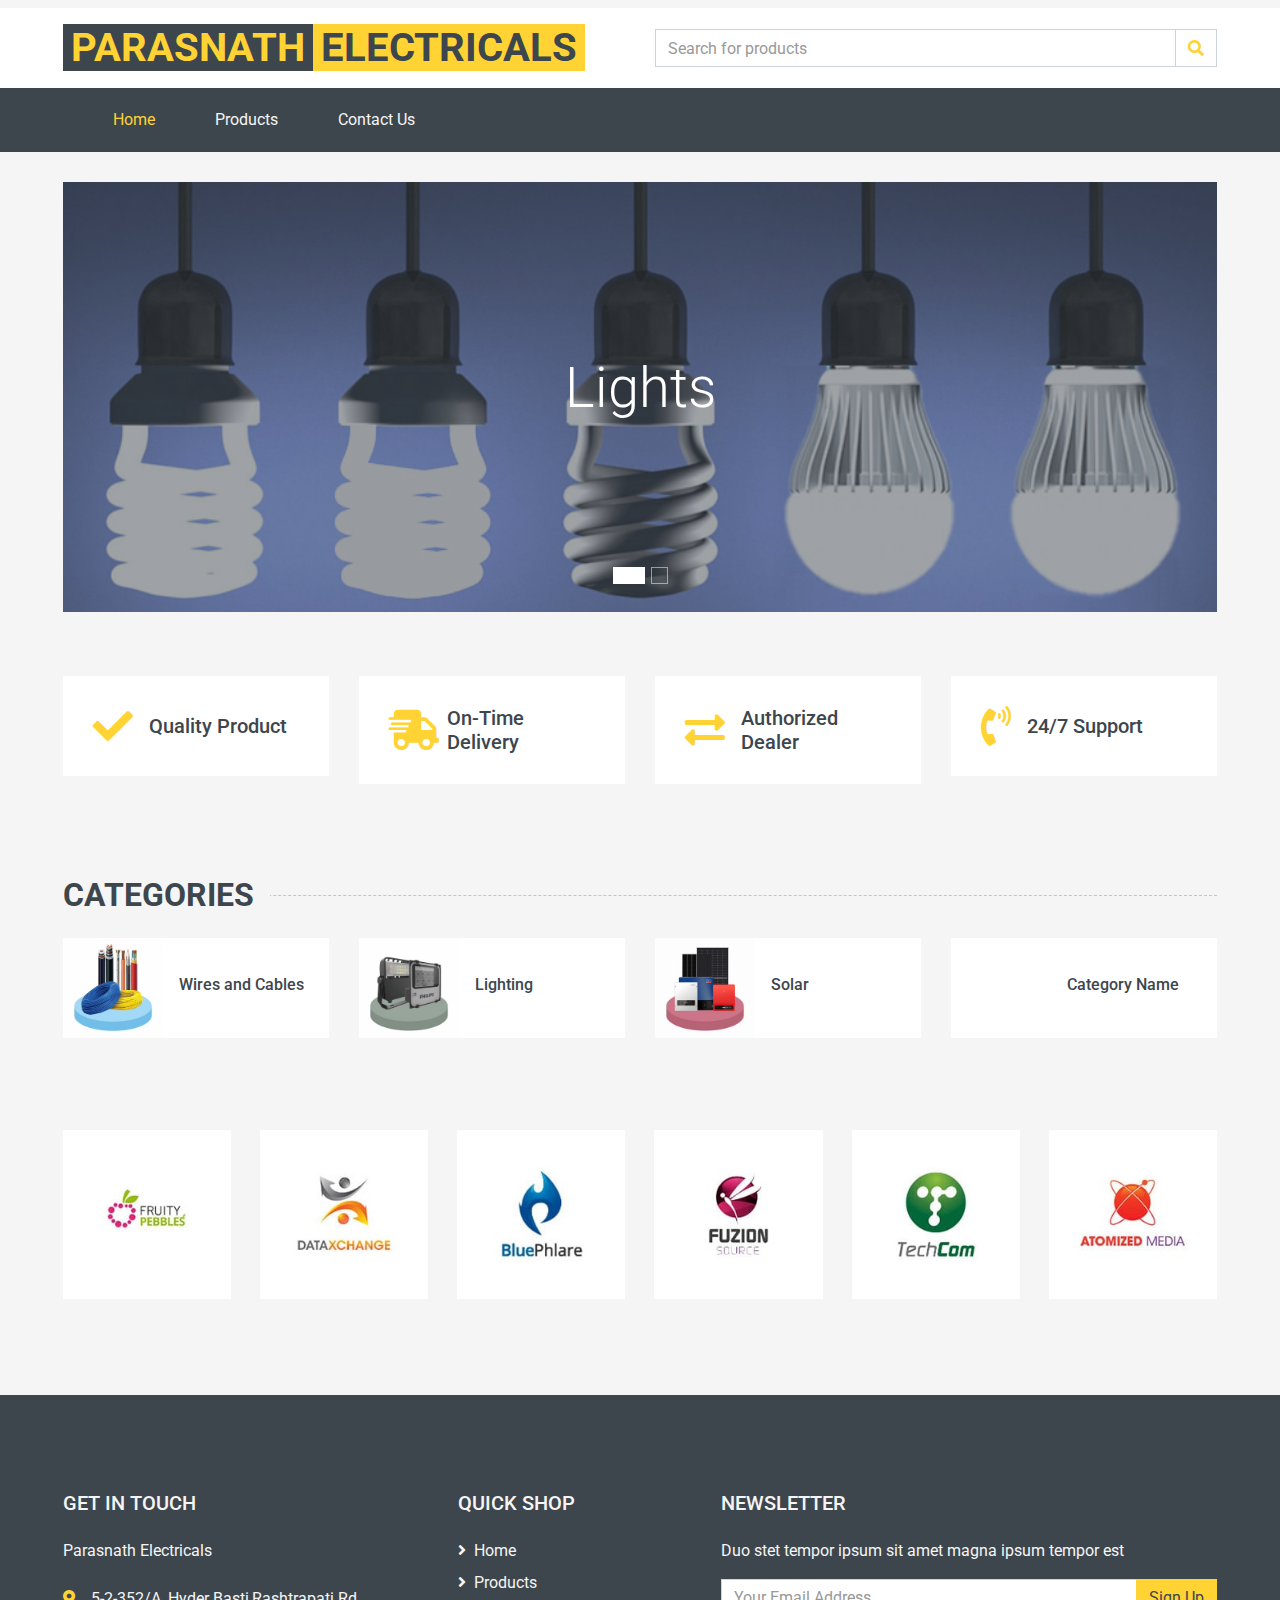
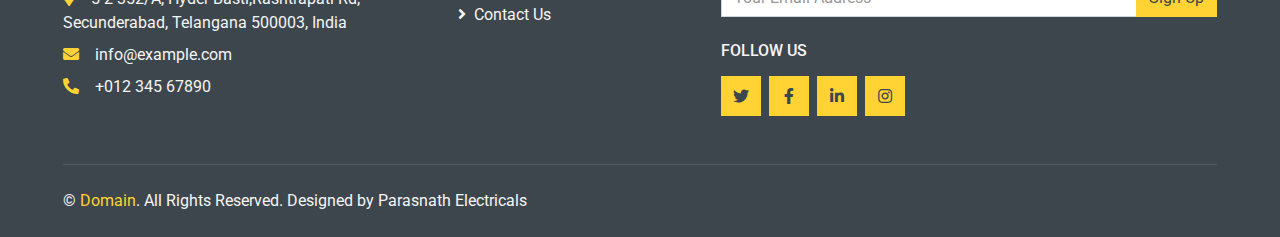
==== commit 700849b8: "updates for mobile" ====
--- a/index.html
+++ b/index.html
@@ -29,14 +29,14 @@
     <!-- Topbar Start -->
     <div class="container-fluid">
         <div class="row bg-secondary py-1 px-xl-5">
-            <div class="col-lg-6 d-none d-lg-block">
+            <!-- <div class="col-lg-6 d-none d-lg-block">
                 <div class="d-inline-flex align-items-center h-100">
                     <a class="text-body mr-3" href="">About</a>
                     <a class="text-body mr-3" href="">Contact</a>
                     <a class="text-body mr-3" href="">Help</a>
                     <a class="text-body mr-3" href="">FAQs</a>
                 </div>
-            </div>
+            </div> -->
            <!--  <div class="col-lg-6 text-center text-lg-right">
                 <div class="d-inline-flex align-items-center">
                     <div class="btn-group">
@@ -109,15 +109,15 @@
             <div class="col-lg-9">
                 <nav class="navbar navbar-expand-lg bg-dark navbar-dark py-3 py-lg-0 px-0">
                     <a href="" class="text-decoration-none d-block d-lg-none">
-                        <span class="h1 text-uppercase text-dark bg-light px-2">Multi</span>
-                        <span class="h1 text-uppercase text-light bg-primary px-2 ml-n1">Shop</span>
+                        <span class="h2 text-uppercase text-dark bg-light px-2">PARASNATH</span>
+                        <span class="h2 text-uppercase text-light bg-primary px-2 ml-n1">ELECTRICALS</span>
                     </a>
                     
                     <div class="collapse navbar-collapse justify-content-between" id="navbarCollapse">
                         <div class="navbar-nav mr-auto py-0">
                             <a href="index.html" class="nav-item nav-link active" style="padding-left:50px;">Home</a>
                             <a href="shop.html" class="nav-item nav-link" style="padding-left:50px;">Products</a>
-                            <a href="detail.html" class="nav-item nav-link" style="padding-left:50px;">About Us</a>
+                            <!-- <a href="detail.html" class="nav-item nav-link" style="padding-left:50px;">About Us</a> -->
                             <!-- <div class="nav-item dropdown">
                                 <a href="#" class="nav-link dropdown-toggle" data-toggle="dropdown">Pages <i class="fa fa-angle-down mt-1"></i></a>
                                 <div class="dropdown-menu bg-primary rounded-0 border-0 m-0">
@@ -129,7 +129,7 @@
                             <a href="contact.html" class="nav-item nav-link" style="padding-left:50px;">Contact Us</a>
                         </div>
                         </div>
-                       <!--  <div class="navbar-nav ml-auto py-0 d-none d-lg-block">
+                        <!-- <div class="navbar-nav ml-auto py-0 d-none d-lg-block">
                             <a href="" class="btn px-0">
                                 <i class="fas fa-heart text-primary"></i>
                                 <span class="badge text-secondary border border-secondary rounded-circle" style="padding-bottom: 2px;">0</span>
@@ -138,7 +138,7 @@
                                 <i class="fas fa-shopping-cart text-primary"></i>
                                 <span class="badge text-secondary border border-secondary rounded-circle" style="padding-bottom: 2px;">0</span>
                             </a>
-                        </div> -->
+                        </div>  -->
                     </div>
                 </nav>
             </div>
@@ -245,7 +245,7 @@
         <h2 class="section-title position-relative text-uppercase mx-xl-5 mb-4"><span class="bg-secondary pr-3">Categories</span></h2>
         <div class="row px-xl-5 pb-3">
             <div class="col-lg-3 col-md-4 col-sm-6 pb-1">
-                <a class="text-decoration-none" href="">
+                <a class="text-decoration-none" href="shop.html">
                     <div class="cat-item d-flex align-items-center mb-4">
                         <div class="overflow-hidden" style="width: 100px; height: 100px;">
                             <img class="img-fluid" src="img/Wires_Cables.jpg" alt="">
